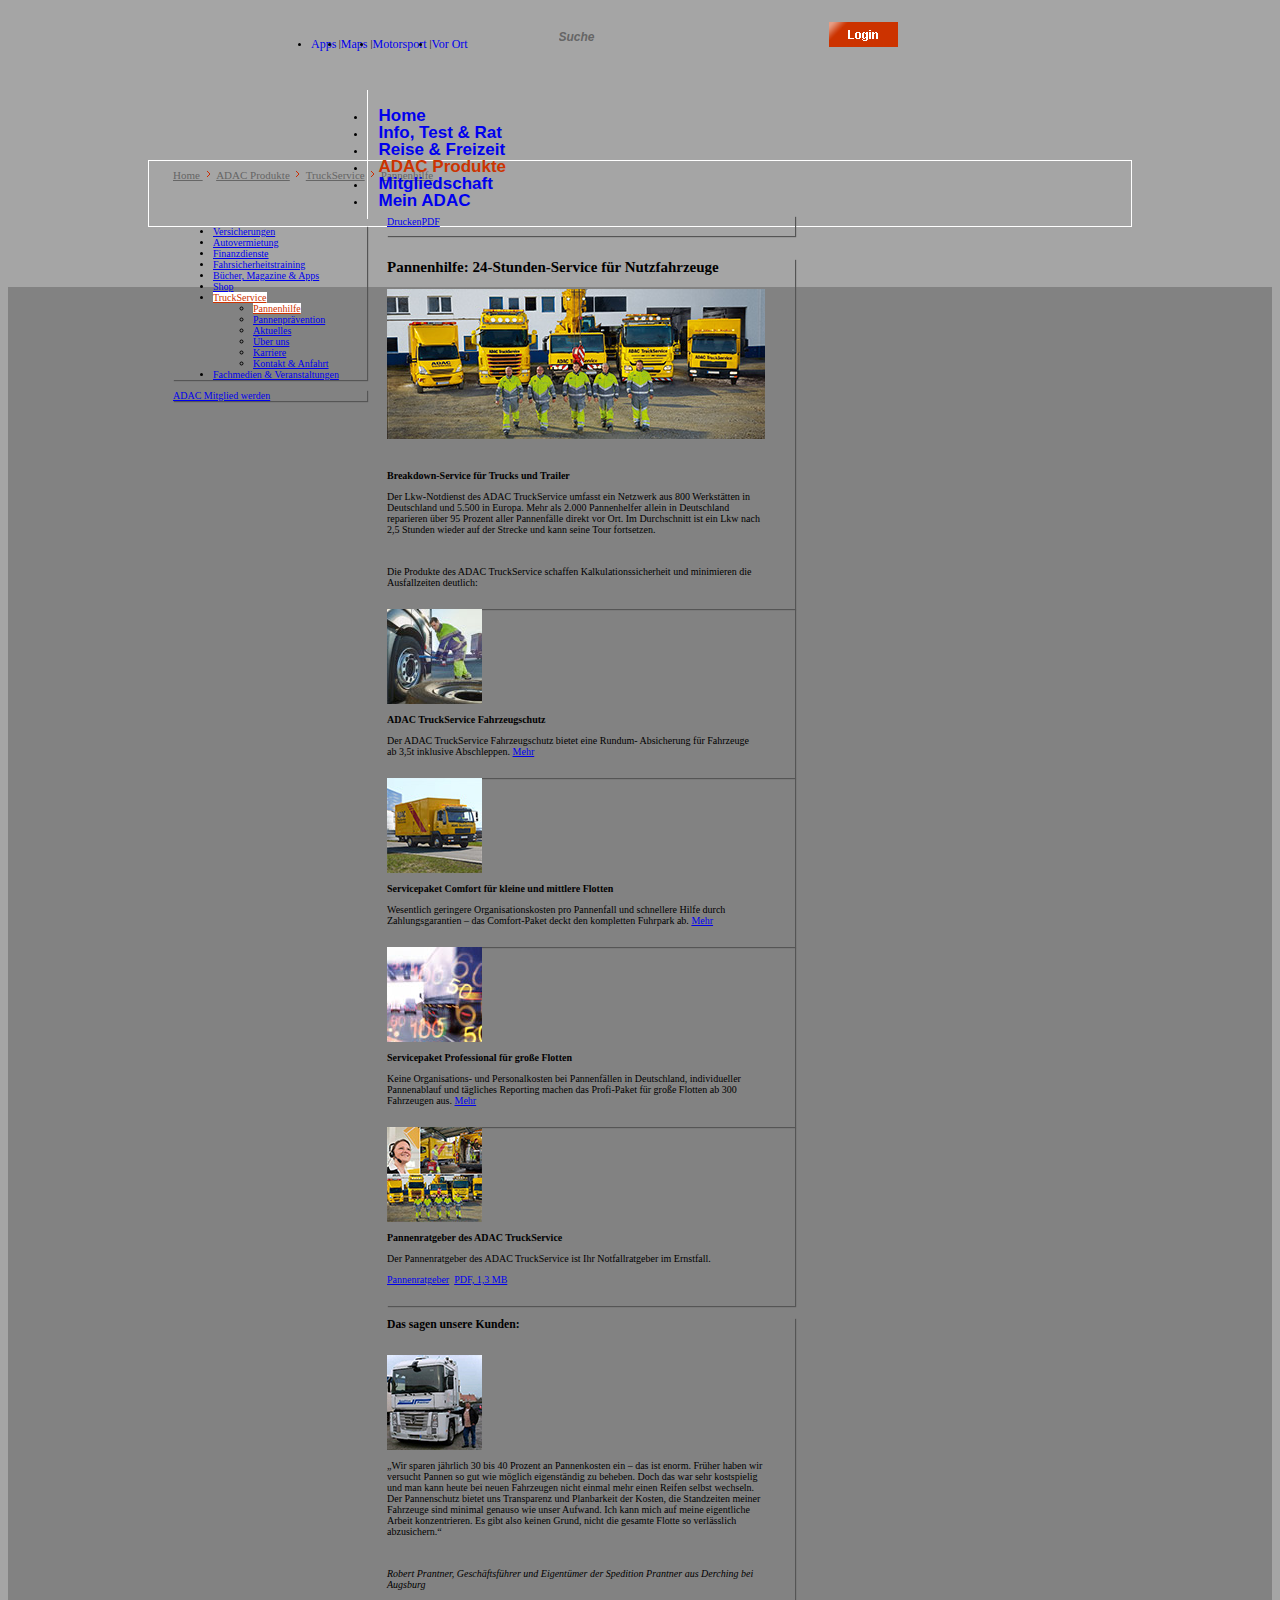
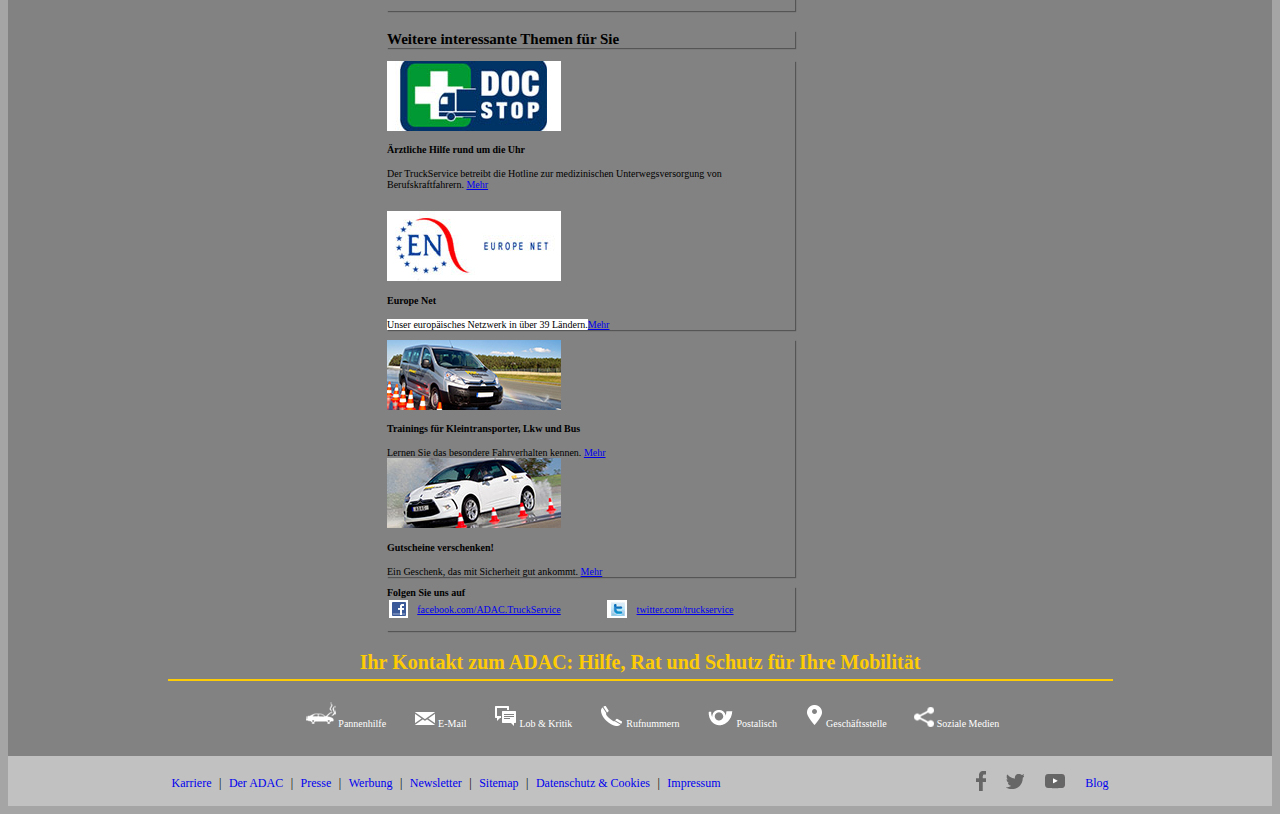
==== public/motolite/index.html @ d301973b "Feat/Prod: Added motolite demo" ====
<!DOCTYPE html PUBLIC "-//W3C//DTD XHTML 1.0 Transitional//EN" "http://www.w3.org/TR/xhtml1/DTD/xhtml1-transitional.dtd">
<!-- ========================================================= -->
<!-- ========================================================= -->
<!-- ===BEGIN-FILE=== header-meta -->
<html xmlns="http://www.w3.org/1999/xhtml"><head id="ctl00_ctl00_Head1"><meta http-equiv="Content-Type" content="text/html; charset=UTF-8"><link rel="shortcut icon" type="image/ico" href="assets/favicon.ico"><title>
	
Pannenhilfe für Nutzfahrzeugflotte und Berufskraftfahrer


</title>
    <!-- meta: copyright,keywords, description, author, robots, Keywords, Description -->
    <meta name="copyright" content="© 2015 ADAC e.V."><meta http-equiv="language" content="DE"><meta name="author" content="ADAC"><meta http-equiv="Content-Style-Type" content="text/css"><meta http-equiv="Content-Script-Type" content="text/javascript">
     
<meta name="publication-date" content="2017-05-24 12:20:02Z">
<meta name="Description" content="Termine einhalten und dem Kostendruck davonfahren – dabei helfen die Gelben Engel für Brummies Transportunternehmern in ganz Europa.">
<meta name="Keywords" content="TruckService; Pannenhilfe; Lkw; Lastwagen; Bus; Brummies; gelbe Engel; Busfahrer; Service; Nutzfahrzeuge; Schutzbrief; Pannenfall; Notdienst; Pannenhelfer; Truck; Assistance;">


<meta id="ctl00_ctl00_viewport" content="width=device-width, maximum-scale=1" name="viewport"><script async="" type="text/javascript" src="assets/312287255193038.asc"></script><script type="text/javascript" src="assets/jquery-1.js"></script>
	<script type="text/javascript"><!-- // <![CDATA[
        var $j = jQuery.noConflict();
		if (window!=top && !window.location.host.match(/(sadac356|stzent1940|szentt4\d\d)/i)) {
			top.location=window.location; 
	}
	//]]> --></script>

    <script type="text/javascript" src="assets/common.js"></script>
    <script type="text/javascript" src="assets/protoaculous.js"></script>
    <script type="text/javascript" src="assets/adac.js"></script>
    <script type="text/javascript" src="assets/pageoverlay.js"></script>
    <script type="text/javascript" src="assets/adac_006.js"></script>
    <script type="text/javascript" src="assets/adac_002.js"></script>
    <script type="text/javascript" src="assets/tariffinder.js"></script>
    <script type="text/javascript" src="assets/swfobject.js"></script>
    <script type="text/javascript" src="assets/gallery.js"></script>
    <script type="text/javascript" src="assets/adac_007.js"></script>
    <script type="text/javascript" src="assets/adac_008.js"></script>
    <script type="text/javascript" src="assets/adac_004.js"></script>
    <script type="text/javascript" src="assets/adac_005.js"></script>
    <script type="text/javascript" src="assets/jquery.js"></script>

    <!-- TODO: notwendigkeit von pathToRoot ermitteln, dann parametrisieren -->

    <script type="text/javascript"><!-- // <![CDATA[
	ADAC.pathToRoot = ""; //ORG: ADAC.pathToRoot = "../../..";
	//]]> --></script>

    <script type="text/javascript" src="assets/scrollPane.js"></script>
    <!-- Maxymiser script start -->
    <script type="text/javascript" src="assets/disable_maxymiser_cookies.js"></script>
    <!-- Maxymiser script end -->

    
  
  <link href="assets/import_produkte.css" rel="stylesheet" type="text/css">


  
   <link rel="stylesheet" type="text/css" href="assets/adac-calendar.css">
   
	

<link rel="stylesheet" type="text/css" href="assets/print.css" media="print">
    <link rel="stylesheet" type="text/css" href="assets/toolbox.css"><link rel="stylesheet" type="text/css" href="assets/adac_banner.css"><link rel="stylesheet" type="text/css" href="assets/common.css"><link rel="stylesheet" type="text/css" href="assets/kontaktleiste.css"><link rel="stylesheet" type="text/css" href="assets/neu.css" media="screen"><link rel="stylesheet" type="text/css" href="assets/responsive.css" media="screen"><link rel="stylesheet" type="text/css" href="assets/responsive_header_footer.css" media="screen">
    <!-- ===endof-file=== header-meta.html -->
    <!-- ========================================================= -->
    <!-- ========================================================= -->
    <!-- ===BEGIN-FILE=== header-html.html -->
    

<script src="assets/PageFunctions.js" type="text/javascript"></script>
<script src="assets/popcalendar.js" type="text/javascript"></script></head><body id="adacbody" class="page-desktop"><div onclick="popCalendar.bShow=true" class="sh-pc-box-outer" id="pcIDcalendar" style="display: none; visibility: hidden;">    <div class="sh-pc-box">        <div class="sh-pc-box-header pb3">            <a class="icon-calendar left"></a>            <div class="right"><a class="icon-close" title="Popup-Kalender schließen" href="javascript:popCalendar.hide();"></a></div><br class="v-clear">        </div>        <div id="pcIDcaption" unselectable="on"><div id="pcIDleft"><a href="javascript:void(0)" onclick="popCalendar.decMonth()" title="Zum vorigen Monat zu gelangen." onmouseover="window.status='Zum vorigen Monat zu gelangen.'" onmouseout="clearInterval(popCalendar.intervalID1);window.status=''" onmousedown="clearTimeout(popCalendar.timeoutID1);popCalendar.timeoutID1=setTimeout('popCalendar.StartDecMonth()',500)" onmouseup="clearTimeout(popCalendar.timeoutID1);clearInterval(popCalendar.intervalID1)">&nbsp;&nbsp;&nbsp;</a></div><div id="pcIDMonthYear"></div><div id="pcIDright"><a href="javascript:void(0)" onclick="popCalendar.incMonth()" title="Zum nächsten Monat zu gelangen." onmouseover="window.status='Zum nächsten Monat zu gelangen.'" onmouseout="clearInterval(popCalendar.intervalID1);window.status=''" onmousedown="clearTimeout(popCalendar.timeoutID1);popCalendar.timeoutID1=setTimeout('popCalendar.StartIncMonth()',500)" onmouseup="clearTimeout(popCalendar.timeoutID1);clearInterval(popCalendar.intervalID1)">&nbsp;&nbsp;&nbsp;</a></div><div class="v-clear"></div></div><div class="v-clear"></div>        <div id="pcIDcontent">.</div>        </div></div><div id="pcIDselectMonth"></div><div id="pcIDselectYear"></div><link rel="stylesheet" href="assets/style.css" type="text/css" media="screen">






    <script type="text/javascript" src="assets/respond.js"></script>
<link rel="canonical" href="#">

	<!--googleon: all-->
	<!--googleoff: all-->
	
	<div id="AdacPageFunctions"></div>
    <form name="aspnetForm" method="post" action="./default.aspx" id="aspnetForm">
<div>
<input name="__EVENTTARGET" id="__EVENTTARGET" value="" type="hidden">
<input name="__EVENTARGUMENT" id="__EVENTARGUMENT" value="" type="hidden">
<input name="__VIEWSTATE" id="__VIEWSTATE" value="/[base64]" type="hidden">
</div>

<script type="text/javascript">
//<![CDATA[
var theForm = document.forms['aspnetForm'];
if (!theForm) {
    theForm = document.aspnetForm;
}
function __doPostBack(eventTarget, eventArgument) {
    if (!theForm.onsubmit || (theForm.onsubmit() != false)) {
        theForm.__EVENTTARGET.value = eventTarget;
        theForm.__EVENTARGUMENT.value = eventArgument;
        theForm.submit();
    }
}
//]]>
</script>


<script src="assets/WebResource.axd" type="text/javascript"></script>


<script type="text/javascript">
//<![CDATA[
function SetDivVisible() {
$j('#header-loginbox').toggle();
};//]]>
</script>

<script src="assets/RuFPois.js" type="text/javascript"></script>
<script src="assets/ruf.js" type="text/javascript"></script>
<script src="assets/ScriptResource_002.axd" type="text/javascript"></script>
<script src="assets/ScriptResource.axd" type="text/javascript"></script>
<script src="assets/AjaxMap_Services_RUF.js" type="text/javascript"></script>
<div>

	<input name="__VIEWSTATEGENERATOR" id="__VIEWSTATEGENERATOR" value="E9B6FD7A" type="hidden">
</div>
    <div id="adac">
        


        <div class="div-wt-refpoint"><span id="wt_refpoint"></span></div>

        <a name="top"></a>
        <!-- ===BEGIN-FILE=== page-header.html -->
        <!-- start Header //-->
        <div id="header">
          <div class="box1">
            <a class="module-portale-button" href="javascript:void(0);" onclick="$j('#module_portale').toggle(); return false;">
              <img src="assets/portale.gif" width="119" height="25">
            </a>
            <a class="module-search-button" href="javascript:void(0);" onclick="$j('#module_search').toggle(); return false;">
              <img src="assets/search.gif" width="89" height="25">
            </a>
          </div>
          <div class="box2">
            <div id="module_portale" class="header-navigation">
              <ul>
                  
    
    <li>      
      <a href="#" title="ADAC-Angebote für mobile Endgeräte" target="_self" class="">Apps</a>      <span>|</span>
    </li>
    
  
    
    <li>      
      <a href="#" title="Weltweite Reise- und Routenplanung des ADAC" target="_blank" class="">
        Maps
        
      </a>
      <span>|</span>
    </li>
    
  
    
    <li>      
      <a href="#" title="ADAC Motorsport" target="_blank" class="">
        Motorsport
        
      </a>
      <span>|</span>
    </li>
    
  
    
    <li>      
      <a href="#" title="ADAC-Angebote in Ihrer Nähe" target="_self" class="">Vor Ort</a>      
    </li>
    
  
              </ul>
              <br class="v-clear">
            </div>
            <nav class="adac-de-reiternavi">
              <div class="module-logo"><a href="#" id="logo" title="Zur Startseite von ADAC"></a></div>
              <div id="module_search" class="module-search">
                <!-- START uiSearchBox -->
                <div id="ctl00_ctl00_SearchBox1" urlimagebutton="assets/arrow-right.gif">
	
                       <div id="ctl00_ctl00_ctl17_SearchPanel" onkeypress="javascript:return WebForm_FireDefaultButton(event, 'ctl00_ctl00_ctl17_searchbutton')">
		
                        <div class="box-wrap clearfix">
                          <a class="box-close" href="javascript:void(0);" onclick="$j('#module_search').hide(); return false;"></a>
                          <div class="box-left keywordsearchbox">
                            <input name="ctl00$ctl00$ctl17$keywordsearch" id="ctl00_ctl00_ctl17_keywordsearch" class="text keywordsearchinput" autocomplete="off" style="font-style: italic;" value="Suche" type="text">
                            <div id="keywordsearchAutocomplete" class="field-autocomplete" style="display:none;"></div>
                            <input name="ctl00$ctl00$ctl17$searchbutton" id="ctl00_ctl00_ctl17_searchbutton" title="Suche ausführen" class="arrow-right mb5 keywordsearchbutton" src="assets/trans_gif.gif" alt="Suche ausführen" style="border-width:0px;display:none;" type="image">
                          </div>
                          <div class="box-right"></div>
                        </div>
                       
	</div>
                      
</div>

                <script type="text/javascript">
                   <!-- // <![CDATA[
                      document.observe("dom:loaded", function(){
                   new ADAC.Autocompleter('ctl00_ctl00_ctl17_keywordsearch', 'keywordsearchAutocomplete', '/search/GSAAutocompleteHandler.ashx?collections=adacweb', {minChars:2, frequency:0.2, select:'suggest'});
                         new ADAC.FormElement.DefaultValueHandler("ctl00_ctl00_ctl17_keywordsearch", "Suche");
                      });
                   //]]> --> 
                </script>
                <!-- END uiSearchBox -->
              </div>
              <div class="module-logedin">
	        <div class="box-inner">
		  <!-- START uiLoginBox2 -->
            


    <div>
        <a id="ctl00_ctl00_LoginOAuthId_LoginButtonOAuth" href="javascript:__doPostBack('ctl00$ctl00$LoginOAuthId$LoginButtonOAuth','')"><img src="assets/login.gif" alt="" width="69" height="25"></a>
    </div>





		  <!-- END uiLoginBox2 -->
		</div>
	      </div>
              <div class="module-social clearfix"></div>
              <div class="tab-adac-de">
                    <ul class="produkte" id="tab_adac_de">
                    <li class="nav1">
  <a href="#" title="Home">Home</a>
</li>
<li class="nav2 nav">
  <a href="#" title="Info, Test &amp; Rat">Info, Test<br> &amp; Rat</a>
  <div id="subnav1" class="subnav" style="display:none">
    <ul id="subnavul1">
      <li>
        <a class="overview" href="#" title="Übersicht">
						Übersicht
					</a>
      </li>
      <li>
        <a href="#">Tests</a>
        <div id="subsubnav10" class="subsubnav" style="display:none">
          <ul id="subnavul10">
            <li>
              <a class="overview" href="#" title="Übersicht">
							Übersicht
						</a>
            </li>
            <li>
              <a href="#">Autotest</a>
            </li>
            <li>
              <a href="#">Crashtest</a>
            </li>
            <li>
              <a href="#">EcoTest</a>
            </li>
            <li>
              <a href="#">Reifentest</a>
            </li>
            <li>
              <a href="#">Motorrad &amp; Roller</a>
            </li>
            <li>
              <a href="#">Camping</a>
            </li>
            <li>
              <a href="#">Urlaub &amp; Reise</a>
            </li>
            <li>
              <a href="#">Verkehrsmittel</a>
            </li>
            <li>
              <a href="#">Straßen</a>
            </li>
            <li>
              <a href="#">Autohaus &amp; Werkstatt</a>
            </li>
            <li>
              <a href="#">Autozubehör &amp; Technik</a>
            </li>
            <li>
              <a href="#">Kindersicherung</a>
            </li>
            <li>
              <a href="#">Fahrrad, E-Bike &amp; Zubehör</a>
            </li>
            <li>
              <a href="#">Assistenzsysteme</a>
            </li>
          </ul>
        </div>
      </li>
      <li>
        <a href="#">Ratgeber Verkehr</a>
        <div id="subsubnav11" class="subsubnav" style="display:none">
          <ul id="subnavul11">
            <li>
              <a class="overview" href="#" title="Übersicht">
							Übersicht
						</a>
            </li>
            <li>
              <a href="#">Recht &amp; Verkehr</a>
            </li>
            <li>
              <a href="#">Verkehrszeichen</a>
            </li>
            <li>
              <a href="#">Führerschein</a>
            </li>
            <li>
              <a href="#">Bußgeld &amp; Punkte</a>
            </li>
            <li>
              <a href="#">Verkehrserziehung</a>
            </li>
            <li>
              <a href="#">Sicher unterwegs</a>
            </li>
            <li>
              <a href="#">Kindersicherheit</a>
            </li>
            <li>
              <a href="#">Verkehrsmedizin</a>
            </li>
            <li>
              <a href="#">Statistiken</a>
            </li>
            <li>
              <a href="#">Richtiges Verhalten</a>
            </li>
            <li>
              <a href="#">Fachinformationen</a>
            </li>
            <li>
              <a href="#">Broschüren &amp; Studien</a>
            </li>
          </ul>
        </div>
      </li>
      <li>
        <a href="#">Autodaten &amp; Autokosten</a>
      </li>
      <li>
        <a href="#">Fahrzeugkauf &amp; Verkauf</a>
        <div id="subsubnav13" class="subsubnav" style="display:none">
          <ul id="subnavul13">
            <li>
              <a class="overview" href="#" title="Übersicht">
							Übersicht
						</a>
            </li>
            <li>
              <a href="#">Neuwagen</a>
            </li>
            <li>
              <a href="#">Gebrauchtwagen</a>
            </li>
            <li>
              <a href="#">Kfz-Steuer</a>
            </li>
            <li>
              <a href="#">Import &amp; Export</a>
            </li>
            <li>
              <a href="#">Finanzierung &amp; Leasing</a>
            </li>
            <li>
              <a href="#">Motorrad &amp; Roller</a>
            </li>
            <li>
              <a href="#">Versicherungsrecht</a>
            </li>
          </ul>
        </div>
      </li>
      <li>
        <a href="#">Reparatur, Pflege &amp; Wartung</a>
        <div id="subsubnav14" class="subsubnav" style="display:none">
          <ul id="subnavul14">
            <li>
              <a class="overview" href="#" title="Übersicht">
							Übersicht
						</a>
            </li>
            <li>
              <a href="#">Werkstatt</a>
            </li>
            <li>
              <a href="#">Motor &amp; Öl</a>
            </li>
            <li>
              <a href="#">Pflege</a>
            </li>
            <li>
              <a href="#">Batterie</a>
            </li>
            <li>
              <a href="#">Lampen</a>
            </li>
            <li>
              <a href="#">Lack</a>
            </li>
            <li>
              <a href="#">HU und AU</a>
            </li>
            <li>
              <a href="#">Rückrufe</a>
            </li>
            <li>
              <a href="#">Mängelforum</a>
            </li>
            <li>
              <a href="#">ADAC Prüfdienste</a>
            </li>
          </ul>
        </div>
      </li>
      <li>
        <a href="#">Unfall, Schäden &amp; Panne</a>
        <div id="subsubnav15" class="subsubnav" style="display:none">
          <ul id="subnavul15">
            <li>
              <a class="overview" href="#" title="Übersicht">
							Übersicht
						</a>
            </li>
            <li>
              <a href="#">Pannenstatistik</a>
            </li>
            <li>
              <a href="#">Reifenpanne</a>
            </li>
            <li>
              <a href="#">Starthilfe</a>
            </li>
            <li>
              <a href="#">Unfallabwicklung</a>
            </li>
            <li>
              <a href="#">eCall - GPS Notruf</a>
            </li>
            <li>
              <a href="#">Schäden durch Tiere</a>
            </li>
            <li>
              <a href="#">Unfallforschung</a>
            </li>
          </ul>
        </div>
      </li>
      <li>
        <a href="#">Rechtsberatung</a>
        <div id="subsubnav16" class="subsubnav" style="display:none">
          <ul id="subnavul16">
            <li>
              <a class="overview" href="#" title="Übersicht">
							Übersicht
						</a>
            </li>
            <li>
              <a href="#">Interessante Urteile</a>
            </li>
            <li>
              <a href="#">Aktuelles</a>
            </li>
          </ul>
        </div>
      </li>
      <li>
        <a href="#">Tanken, Kraftstoffe &amp; Antrieb</a>
        <div id="subsubnav17" class="subsubnav" style="display:none">
          <ul id="subnavul17">
            <li>
              <a class="overview" href="#" title="Übersicht">
							Übersicht
						</a>
            </li>
            <li>
              <a href="#">Kraftstoffpreise</a>
            </li>
            <li>
              <a href="#">Spritsparen</a>
            </li>
            <li>
              <a href="#">Benzin &amp; Diesel</a>
            </li>
            <li>
              <a href="#">Alternative Kraftstoffe</a>
            </li>
            <li>
              <a href="#">An der Tankstelle</a>
            </li>
          </ul>
        </div>
      </li>
      <li>
        <a href="#">Umwelt &amp; Innovation</a>
        <div id="subsubnav18" class="subsubnav" style="display:none">
          <ul id="subnavul18">
            <li>
              <a class="overview" href="#" title="Übersicht">
							Übersicht
						</a>
            </li>
            <li>
              <a href="#">Umweltzonen</a>
            </li>
            <li>
              <a href="#">Elektromobilität</a>
            </li>
            <li>
              <a href="#">Zukunftstechnologien</a>
            </li>
            <li>
              <a href="#">Abgas</a>
            </li>
            <li>
              <a href="#">Verkehrslärm</a>
            </li>
            <li>
              <a href="#">Eco-Taxi</a>
            </li>
          </ul>
        </div>
      </li>
      <li>
        <a href="#">Reifen</a>
        <div id="subsubnav19" class="subsubnav" style="display:none">
          <ul id="subnavul19">
            <li>
              <a class="overview" href="#" title="Übersicht">
							Übersicht
						</a>
            </li>
            <li>
              <a href="#">Luftdruck</a>
            </li>
            <li>
              <a href="#">Winterreifen</a>
            </li>
            <li>
              <a href="#">Pflege &amp; Lagerung</a>
            </li>
            <li>
              <a href="#">Profil, Kauf &amp; Montage</a>
            </li>
          </ul>
        </div>
      </li>
      <li>
        <a href="#">Technik &amp; Zubehör</a>
        <div id="subsubnav20" class="subsubnav" style="display:none">
          <ul id="subnavul20">
            <li>
              <a class="overview" href="#" title="Übersicht">
							Übersicht
						</a>
            </li>
            <li>
              <a href="#">Navigationsgeräte</a>
            </li>
            <li>
              <a href="#">Assistenzsysteme &amp; Daten</a>
            </li>
            <li>
              <a href="#">Autoradio</a>
            </li>
            <li>
              <a href="#">Verbandkasten</a>
            </li>
            <li>
              <a href="#">Licht</a>
            </li>
            <li>
              <a href="#">Anhänger</a>
            </li>
            <li>
              <a href="#">Rollstuhlsicherung &amp; Umrüstung</a>
            </li>
            <li>
              <a href="#">Tuning</a>
            </li>
            <li>
              <a href="#">Heizung &amp; Klima</a>
            </li>
            <li>
              <a href="#">Getriebe</a>
            </li>
            <li>
              <a href="#">Techniklexikon</a>
            </li>
          </ul>
        </div>
      </li>
      <li>
        <a href="#">Mobil mit Behinderung</a>
        <div id="subsubnav21" class="subsubnav" style="display:none">
          <ul id="subnavul21">
            <li>
              <a class="overview" href="#" title="Übersicht">
							Übersicht
						</a>
            </li>
            <li>
              <a href="#">Rollstuhlsicherung</a>
            </li>
            <li>
              <a href="#">Fahrzeugumrüstungen</a>
            </li>
          </ul>
        </div>
      </li>
      <li>
        <a href="#">Motorrad &amp; Roller</a>
        <div id="subsubnav22" class="subsubnav" style="display:none">
          <ul id="subnavul22">
            <li>
              <a class="overview" href="#" title="Übersicht">
							Übersicht
						</a>
            </li>
            <li>
              <a href="#">Aktuelles &amp; Veranstaltungen</a>
            </li>
            <li>
              <a href="#">Fahrberichte</a>
            </li>
            <li>
              <a href="#">Recht &amp; Motorrad</a>
            </li>
            <li>
              <a href="#">Helm &amp; Bekleidung</a>
            </li>
            <li>
              <a href="#">Technik &amp; Zubehör und Rückrufe</a>
            </li>
            <li>
              <a href="#">Reifen</a>
            </li>
            <li>
              <a href="#">Kauf &amp; Verkauf</a>
            </li>
            <li>
              <a href="#">Sicherheit &amp; Praxistipps</a>
            </li>
            <li>
              <a href="#">Motorradkatalog</a>
            </li>
            <li>
              <a href="#">Motorradclubs im ADAC</a>
            </li>
          </ul>
        </div>
      </li>
      <li>
        <a href="#">ADAC im Einsatz</a>
        <div id="subsubnav23" class="subsubnav" style="display:none">
          <ul id="subnavul23">
            <li>
              <a class="overview" href="#" title="Übersicht">
							Übersicht
						</a>
            </li>
            <li>
              <a href="#">Pannenhilfe &amp; Notruf</a>
            </li>
            <li>
              <a href="#">Ambulance Service</a>
            </li>
            <li>
              <a href="#">ADAC Anwälte</a>
            </li>
          </ul>
        </div>
      </li>
      <li>
        <a href="#">Oldtimer &amp; Youngtimer</a>
        <div id="subsubnav24" class="subsubnav" style="display:none">
          <ul id="subnavul24">
            <li>
              <a class="overview" href="#" title="Übersicht">
							Übersicht
						</a>
            </li>
            <li>
              <a href="#">Oldtimer-Ratgeber</a>
            </li>
            <li>
              <a href="#">Veranstaltungen</a>
            </li>
            <li>
              <a href="#">Interessenvertretung</a>
            </li>
            <li>
              <a href="#">FIVA - Oldtimer Weltverband</a>
            </li>
            <li>
              <a href="#">Oldtimerclubs im ADAC</a>
            </li>
            <li>
              <a href="#">Pflege, Wartung, Technik &amp; Zubehör</a>
            </li>
            <li>
              <a href="#">Geschichte und Geschichten</a>
            </li>
          </ul>
        </div>
      </li>
      <li>
        <a href="#">Mobilität 2040</a>
      </li>
      <li>
        <a href="#">Motorsport</a>
      </li>
    </ul>
  </div>
</li>
<li class="nav3 nav">
  <a href="#" title="Reise &amp; Freizeit">Reise<br> &amp; Freizeit</a>
  <div id="subnav1" class="subnav" style="display:none">
    <ul id="subnavul1">
      <li>
        <a class="overview" href="#" title="Übersicht">
						Übersicht
					</a>
      </li>
      <li>
        <a href="#">Reiseangebote</a>
      </li>
      <li>
        <a href="#">Routenplanung</a>
      </li>
      <li>
        <a href="#">Verkehr</a>
        <div id="subsubnav9" class="subsubnav" style="display:none">
          <ul id="subnavul9">
            <li>
              <a class="overview" href="#" title="Übersicht">
							Übersicht
						</a>
            </li>
            <li>
              <a href="#">Aktuelle Verkehrslage</a>
            </li>
            <li>
              <a href="#">Wochenendprognose</a>
            </li>
            <li>
              <a href="#">Baustellen</a>
            </li>
            <li>
              <a href="#">Servicenummern</a>
            </li>
            <li>
              <a href="#">StauScanner</a>
            </li>
            <li>
              <a href="#">Staumelder</a>
            </li>
            <li>
              <a href="#">Alpenstraßen</a>
            </li>
            <li>
              <a href="#">Parken</a>
            </li>
            <li>
              <a href="#">Autobahneröffnungen</a>
            </li>
          </ul>
        </div>
      </li>
      <li>
        <a href="#">Maut</a>
      </li>
      <li>
        <a href="#">TourSet®, Karten &amp; Reiseführer</a>
        <div id="subsubnav11" class="subsubnav" style="display:none">
          <ul id="subnavul11">
            <li>
              <a class="overview" href="#" title="Übersicht">
							Übersicht
						</a>
            </li>
            <li>
              <a href="#">Zum Bestellen: TourSet®</a>
            </li>
            <li>
              <a href="#">Zum Bestellen: TourSet® family</a>
            </li>
            <li>
              <a href="#">Mobil in ...</a>
            </li>
            <li>
              <a href="#">Zum Download: TourSet® audio</a>
            </li>
            <li>
              <a href="#">Aktuell zur Abreise: TourMail</a>
            </li>
          </ul>
        </div>
      </li>
      <li>
        <a href="#">Stadt, Region, Land</a>
      </li>
      <li>
        <a href="#">Attraktionen</a>
        <div id="subsubnav13" class="subsubnav" style="display:none">
          <ul id="subnavul13">
            <li>
              <a class="overview" href="#" title="Übersicht">
							Übersicht
						</a>
            </li>
            <li>
              <a href="#">Sehenswertes</a>
            </li>
            <li>
              <a href="#">Restaurants</a>
            </li>
            <li>
              <a href="#">Touren &amp; Traumstraßen</a>
            </li>
            <li>
              <a href="#">Tourensportkalender</a>
            </li>
          </ul>
        </div>
      </li>
      <li>
        <a href="#">Ratgeber Reisen</a>
        <div id="subsubnav14" class="subsubnav" style="display:none">
          <ul id="subnavul14">
            <li>
              <a class="overview" href="#" title="Übersicht">
							Übersicht
						</a>
            </li>
            <li>
              <a href="#">Reise-Checkliste</a>
            </li>
            <li>
              <a href="#">Reisemedizin</a>
            </li>
            <li>
              <a href="#">Sicherheit und Notfälle auf Reisen</a>
            </li>
            <li>
              <a href="#">Reiserecht</a>
            </li>
            <li>
              <a href="#">Tipps für Badeurlauber</a>
            </li>
            <li>
              <a href="#">Mit dem Fahrzeug auf Reisen</a>
            </li>
          </ul>
        </div>
      </li>
      <li>
        <a href="#">Aktuelle Reise- und Sicherheitshinweise</a>
      </li>
      <li>
        <a href="#">Wetter &amp; Klima</a>
      </li>
      <li>
        <a href="#">Camping</a>
      </li>
      <li>
        <a href="#">Motorrad</a>
      </li>
      <li>
        <a href="#">Wassersport</a>
        <div id="subsubnav19" class="subsubnav" style="display:none">
          <ul id="subnavul19">
            <li>
              <a class="overview" href="#" title="Übersicht">
							Übersicht
						</a>
            </li>
            <li>
              <a href="#">Bootskauf</a>
            </li>
            <li>
              <a href="#">Marinaführer</a>
            </li>
            <li>
              <a href="#">Nachrichten &amp; Events</a>
            </li>
            <li>
              <a href="#">Bootsregistrierung</a>
            </li>
            <li>
              <a href="#">Ratgeber Wassersport</a>
            </li>
            <li>
              <a href="#">Yachtcharter-Suche</a>
            </li>
            <li>
              <a href="#">Hausboot-Urlaub</a>
            </li>
            <li>
              <a href="#">Vorteile &amp; Rabatte</a>
            </li>
            <li>
              <a href="#">Revierführer</a>
            </li>
          </ul>
        </div>
      </li>
      <li>
        <a href="#">Wintersport</a>
      </li>
      <li>
        <a href="#">Mitfahrclub</a>
      </li>
    </ul>
  </div>
</li>
<li class="nav4 nav">
  <a href="#" title="ADAC Produkte">ADAC<br> Produkte</a>
  <div id="subnav1" class="subnav" style="display:none">
    <ul id="subnavul1">
      <li>
        <a class="overview" href="#" title="Übersicht">
						Übersicht
					</a>
      </li>
      <li>
        <a href="#">Versicherungen</a>
        <div id="subsubnav15" class="subsubnav" style="display:none">
          <ul id="subnavul15">
            <li>
              <a class="overview" href="#" title="Übersicht">
							Übersicht
						</a>
            </li>
            <li>
              <a href="#">Autoversicherung</a>
            </li>
            <li>
              <a href="#">Auslandskranken-versicherung</a>
            </li>
            <li>
              <a href="#">Reiserücktrittsversicherung</a>
            </li>
            <li>
              <a href="#">Rechtsschutzversicherung</a>
            </li>
            <li>
              <a href="#">Privathaftpflichtversicherung</a>
            </li>
            <li>
              <a href="#">Unfallversicherung</a>
            </li>
            <li>
              <a href="#">Kranken- &amp; Pflegeversicherung</a>
            </li>
            <li>
              <a href="#">Incoming-Versicherung</a>
            </li>
            <li>
              <a href="#">Mopedversicherung</a>
            </li>
            <li>
              <a href="#">Oldtimerversicherung</a>
            </li>
            <li>
              <a href="#">Campingversicherung</a>
            </li>
            <li>
              <a href="#">Wassersportversicherung</a>
            </li>
            <li>
              <a href="#">Schadenservice</a>
            </li>
            <li>
              <a href="#">Lexikon</a>
            </li>
            <li>
              <a href="#">Auszeichnungen</a>
            </li>
            <li>
              <a href="#">Ratgeber &amp; Service</a>
            </li>
          </ul>
        </div>
      </li>
      <li>
        <a href="#">Autovermietung</a>
        <div id="subsubnav16" class="subsubnav" style="display:none">
          <ul id="subnavul16">
            <li>
              <a class="overview" href="#" title="Übersicht">
							Übersicht
						</a>
            </li>
            <li>
              <a href="#">Mietwagen</a>
            </li>
            <li>
              <a href="#">Lkw Deutschland</a>
            </li>
            <li>
              <a href="#">Wohnmobile</a>
            </li>
            <li>
              <a href="#">Motorräder</a>
            </li>
            <li>
              <a href="#">ADAC ClubMobil</a>
            </li>
          </ul>
        </div>
      </li>
      <li>
        <a href="#">Finanzdienste</a>
        <div id="subsubnav17" class="subsubnav" style="display:none">
          <ul id="subnavul17">
            <li>
              <a class="overview" href="#" title="Übersicht">
							Übersicht
						</a>
            </li>
            <li>
              <a href="#">Kreditkarten</a>
            </li>
            <li>
              <a href="#">AutoKredit</a>
            </li>
            <li>
              <a href="#">KaufpreisVersicherung</a>
            </li>
            <li>
              <a href="#">Finanzdienste Lexikon</a>
            </li>
          </ul>
        </div>
      </li>
      <li>
        <a href="#">Fahrsicherheitstraining</a>
        <div id="subsubnav18" class="subsubnav" style="display:none">
          <ul id="subnavul18">
            <li>
              <a class="overview" href="#" title="Übersicht">
							Übersicht
						</a>
            </li>
            <li>
              <a href="#">Pkw</a>
            </li>
            <li>
              <a href="#">Motorrad</a>
            </li>
            <li>
              <a href="#">Nutzfahrzeuge</a>
            </li>
            <li>
              <a href="#">Trainingsort suchen &amp; buchen</a>
            </li>
            <li>
              <a href="#">Firmenkunden &amp; Events</a>
            </li>
            <li>
              <a href="#">Berufskraftfahrer</a>
            </li>
            <li>
              <a href="#">Bilder &amp; Videos</a>
            </li>
            <li>
              <a href="#">FAQ &amp; Kontakt </a>
            </li>
            <li>
              <a href="#">Gutscheine</a>
            </li>
            <li>
              <a href="#">Aktuelles &amp; Wissenwertes</a>
            </li>
          </ul>
        </div>
      </li>
      <li>
        <a href="#">Bücher, Magazine &amp; Apps</a>
        <div id="subsubnav19" class="subsubnav" style="display:none">
          <ul id="subnavul19">
            <li>
              <a class="overview" href="#" title="Übersicht">
							Übersicht
						</a>
            </li>
            <li>
              <a href="#">Reisemagazin</a>
            </li>
            <li>
              <a href="#">Reiseführer</a>
            </li>
            <li>
              <a href="#">Camping &amp; Caravaning</a>
            </li>
            <li>
              <a href="#">Camping &amp; Stellplatz App</a>
            </li>
            <li>
              <a href="#">Ski &amp; Wintersport</a>
            </li>
            <li>
              <a href="#">Wanderführer</a>
            </li>
            <li>
              <a href="#">Wanderführer App</a>
            </li>
            <li>
              <a href="#">Fahrradtouren App</a>
            </li>
            <li>
              <a href="#">Fahrrad Reparatur App</a>
            </li>
            <li>
              <a href="#">Motorradführer</a>
            </li>
            <li>
              <a href="#">Ratgeber &amp; Nachschlagewerke</a>
            </li>
            <li>
              <a href="#">Der ADAC Verlag</a>
            </li>
            <li>
              <a href="#">Verlosung ADAC Verlag</a>
            </li>
          </ul>
        </div>
      </li>
      <li>
        <a href="#">Shop</a>
      </li>
      <li>
        <a href="#">TruckService</a>
        <div id="subsubnav22" class="subsubnav" style="display:none">
          <ul id="subnavul22">
            <li>
              <a class="overview" href="#" title="Übersicht">
							Übersicht
						</a>
            </li>
            <li>
              <a href="#">Pannenhilfe</a>
            </li>
            <li>
              <a href="#">Pannenprävention</a>
            </li>
            <li>
              <a href="#">Aktuelles</a>
            </li>
            <li>
              <a href="#">Über uns</a>
            </li>
            <li>
              <a href="#">Karriere</a>
            </li>
            <li>
              <a href="#">Kontakt &amp; Anfahrt</a>
            </li>
          </ul>
        </div>
      </li>
      <li>
        <a href="#">Fachmedien &amp; Veranstaltungen</a>
        <div id="subsubnav24" class="subsubnav" style="display:none">
          <ul id="subnavul24">
            <li>
              <a class="overview" href="#" title="Übersicht">
							Übersicht
						</a>
            </li>
            <li>
              <a href="#">Veranstaltungen</a>
            </li>
            <li>
              <a href="#">Medien</a>
            </li>
          </ul>
        </div>
      </li>
    </ul>
  </div>
</li>
<li class="nav5 nav">
  <a href="#" title="Mitgliedschaft &amp; Vorteile">Mitglied<span class="bindestrich">-</span><br>schaft</a>
  <div id="subnav1" class="subnav" style="display:none">
    <ul id="subnavul1">
      <li>
        <a class="overview" href="#" title="Übersicht">
						Übersicht
					</a>
      </li>
      <li>
        <a href="#">Mitgliedschaftsberater</a>
      </li>
      <li>
        <a href="#">Tarif-Übersicht</a>
      </li>
      <li>
        <a href="#">Leistungen</a>
      </li>
      <li>
        <a href="#">Leistungslexikon</a>
      </li>
      <li>
        <a href="#">Mitglieder-Rabatte</a>
        <div id="subsubnav14" class="subsubnav" style="display:none">
          <ul id="subnavul14">
            <li>
              <a class="overview" href="#" title="Übersicht">
							Übersicht
						</a>
            </li>
            <li>
              <a href="#">Deutschland</a>
            </li>
            <li>
              <a href="#">International</a>
            </li>
            <li>
              <a href="#">Regional</a>
            </li>
          </ul>
        </div>
      </li>
      <li>
        <a href="#">Freunde werben</a>
      </li>
      <li>
        <a href="#">ADAC membership</a>
      </li>
      <li>
        <a href="#">Telefonnummern &amp; Notruf</a>
      </li>
      <li>
        <a href="#">ADAC young generation</a>
      </li>
    </ul>
  </div>
</li>
<li class="nav6 nav">
  <a href="#" title="Mein ADAC">Mein<br> ADAC</a>
  <div id="subnav1" class="subnav" style="display:none">
    <ul id="subnavul1">
      <li>
        <a class="overview" href="#" title="Übersicht">
						Übersicht
					</a>
      </li>
      <li>
        <a href="#">Der ADAC</a>
      </li>
      <li>
        <a href="#">Meine Mitgliedschaft</a>
        <div id="subsubnav19" class="subsubnav" style="display:none">
          <ul id="subnavul19">
            <li>
              <a class="overview" href="#" title="Übersicht">
							Übersicht
						</a>
            </li>
            <li>
              <a href="#">Unterlagen nachbestellen</a>
            </li>
            <li>
              <a href="#">Mitgliederversammlung</a>
            </li>
          </ul>
        </div>
      </li>
      <li>
        <a href="#">Meine persönlichen Daten</a>
        <div id="subsubnav20" class="subsubnav" style="display:none">
          <ul id="subnavul20">
            <li>
              <a class="overview" href="#" title="Übersicht">
							Übersicht
						</a>
            </li>
            <li>
              <a href="#">Meine SEPA-Informationen</a>
            </li>
            <li>
              <a href="#">Einwilligungserklärung</a>
            </li>
          </ul>
        </div>
      </li>
      <li>
        <a href="#">Motorwelt &amp; Newsletter</a>
        <div id="subsubnav21" class="subsubnav" style="display:none">
          <ul id="subnavul21">
            <li>
              <a class="overview" href="#" title="Übersicht">
							Übersicht
						</a>
            </li>
            <li>
              <a href="#">Motorwelt</a>
            </li>
            <li>
              <a href="#">Newsletter</a>
            </li>
          </ul>
        </div>
      </li>
      <li>
        <a href="#">Mein ADAC vor Ort</a>
      </li>
      <li>
        <a href="#">Meine Bewertungen</a>
      </li>
      <li>
        <a href="#">Meine Tankstellen Hotlist</a>
      </li>
      <li>
        <a href="#">Hinweisgeber-System</a>
      </li>
      <li>
        <a href="#">ADAC Community</a>
      </li>
    </ul>
  </div>
</li>
                  </ul>
              </div>
            </nav>
          </div>
        </div>
        <!-- end Header //-->
        <!-- ===endof-file=== page-header.html -->
        <!-- ========================================================= -->
        <!-- ========================================================= -->
        <!-- Main container -->
        <div id="main">
            <div id="maintop">
                <span><div id="breadcrumb">
  <a class="home" href="#" title="Home"> Home </a>
  <img src="assets/breadcrumb-arrow.gif" alt="&nbsp;&gt;&nbsp;">
  <a href="#" title="ADAC Produkte">ADAC Produkte</a>
  <img src="assets/breadcrumb-arrow.gif" alt="&nbsp;&gt;&nbsp;">
  <a href="#" title="TruckService">TruckService</a>
  <img src="assets/breadcrumb-arrow.gif" alt="&nbsp;&gt;&nbsp;">
  <a href="#" title="Pannenhilfe">Pannenhilfe</a>
</div></span>

            </div>
            <div id="transfer_popuplayer_backup_no_more_needed" class="transfer_popuplayer">
            </div>
            



            <!-- ===endof-file=== header-html.html -->
            <!-- ========================================================= -->
            <!-- ========================================================= -->
            <!-- START SUB.MASTER -->
            
            
    <script type="text/javascript">
//<![CDATA[
Sys.WebForms.PageRequestManager._initialize('ctl00$ctl00$cphContentRow$ScriptManager1', 'aspnetForm', [], [], [], 90, 'ctl00$ctl00');
//]]>
</script>

    <!-- START LinkeSpalte -->
    <nav id="navigation" class="noprint">

      <!-- START uiLeftNavBox -->
      <div class="delemiter"></div>
      <div class="sh-box-outer mb1 clearfix" id="mglweiter">
      


  <ul class="sh-box" id="NavLeftBoxId"><li class="first"><a href="#" class="nav" title="Versicherungen">Versicherungen</a></li><li><a href="#" class="nav" title="Autovermietung">Autovermietung</a></li><li><a href="#" class="nav" title="Finanzdienste">Finanzdienste</a></li><li><a href="#" class="nav" title="Fahrsicherheitstraining">Fahrsicherheitstraining</a></li><li><a href="#" class="nav" title="Bücher, Magazine &amp; Apps">Bücher, Magazine &amp; Apps</a></li><li><a href="#" class="nav" title="Shop">Shop</a></li><li><a href="#" class="nav active" title="TruckService">TruckService</a><ul><li class="first"><a href="#" class="nav active" title="Pannenhilfe">Pannenhilfe</a></li><li><a href="#" class="nav" title="Pannenprävention">Pannenprävention</a></li><li><a href="#" class="nav" title="Aktuelles">Aktuelles</a></li><li><a href="#" class="nav" title="Über uns">Über uns</a></li><li><a href="#" class="nav" title="Karriere">Karriere</a></li><li><a href="#" class="nav" title="Kontakt &amp; Anfahrt">Kontakt &amp; Anfahrt</a></li> </ul></li><li><a href="#" class="nav" title="Fachmedien &amp; Veranstaltungen">Fachmedien &amp; Veranstaltungen</a></li></ul>




        <span id="ctl00_ctl00_cphContentRow_wucNavBecomeMember1_BoxBecomeMember">
  <div class="sh-box becomemember clearfix" id="wucNavBecomeMember-0" style="border-top: medium none;">
    <a class="button" href="#" title="ADAC Mitglied werden"><span id="ctl00_ctl00_cphContentRow_wucNavBecomeMember1_labelButtonText">ADAC Mitglied werden</span></a>
  </div>
</span>

<script type="text/javascript">
    mlgwerden()
    function mlgwerden() {
        if (document.getElementById("ctl00_ctl00_cphContentRow_wucNavBecomeMember1_BoxBecomeMember") == null) {
            if (document.getElementById("NavLeftBoxId") == null) {
                if ($("mglweiter") != null) {
                    $("mglweiter").style.height = "0%";
                    $("mglweiter").style.fontSize = "0px";
                    $("mglweiter").style.lineHeight = "0px";
                }
            }
        }
        if (document.getElementById("NavLeftBoxId") != null) {
            if ($("wucNavBecomeMember-0") != null) {
                $("wucNavBecomeMember-0").style.borderTop = "none";
            }
        }
    }       
</script>
        <div id="zone2" class="small-rectangle"></div>
      </div>
      <!-- END uiLeftNavBox -->
    </nav>
    <!-- END LinkeSpalte -->

    <!-- ##################################################################################################### -->
    <!-- ##################################################################################################### -->
    <!-- START ASPX-Content -->
    <div id="content">
    
    
      
      
      

      

      

	<!--googleon: all-->
      
	<!--googleoff: all-->
    


    
    

    
    <div class="clearfix map-content">
      <!-- ################ start box-left-outer ################ -->
      <div class="box-left-outer relative">

      
  <!-- Toolbar-Leiste -->
  <div class="sh-box-outer mb1 colw1" id="sh-box-top-bar-small-outer">
    <div class="sh-box">
      <div class="clearfix sh-content-top-bar">
        
        
        
        
           <!-- start content from CT A30 -->


<div class="menu-top-bar clearfix">
   <div class="left">
      
   </div>
</div>

<!-- end content from CT A30 -->        
        <div class="right clearfix">
         <div class="toolbar ">
	   <div class="clearfix right">
	     <input name="hiddenPdfField" id="hiddenPdfField" type="hidden"><a title="Seite drucken" href="javascript:void(0);" onclick="showPrintPreview(false); return false;" id="ToolbarItemPrint" class="toolbar-sprite-buttons print" rel="weiterempfehlen"><span class="accessible">Drucken</span></a><a runat="server" onclick="showPrintPreview(true);" href="javascript:__doPostBack('ctl00$ctl00$cphContentRow$cphROW2spaltigerContent$cphGraueLeisteMitte$ctl00','ToolbarItemPdf')" title="PDF-Version der Seite ansehen/downloaden" id="ToolbarItemPdf" class="toolbar-sprite-buttons pdf" rel="weiterempfehlen"><span class="accessible">PDF</span></a><script type="text/javascript">
<!-- // <![CDATA[
function showPrintPreview(bPDF) {
    if(document.getElementById('flashContainer'))
        document.getElementById('flashContainer').StopPlay();
    if(document.getElementById('content')){
    var content = document.getElementById('content').cloneNode(true);}
    else {
           var content = document.getElementById('ModalContent');
        }
    if (content) {
        for(var i = 0; i < content.getElementsByTagName('div').length; i++) {
            if(content.getElementsByTagName('div')[i].className.search(/main-content/) != -1) {
                content = content.getElementsByTagName('div')[i]; break;
            }
            if(content.getElementsByTagName('div')[i].className.search(/sh-box-content/) != -1 ||
               content.getElementsByTagName('div')[i].className.search(/map-content/) != -1) {
                if(content.getElementsByTagName('div')[i+1] != null) {
                    if(content.getElementsByTagName('div')[i+1].className.search(/box-left-outer/) != -1) {
                        if(i == 0) {
                            content = content.getElementsByTagName('div')[i+1]; break;
                        }
                    }
                }
            }
        }
        for (var i = 0; i < document.getElementsByTagName('link').length; i++) {
            if (document.getElementsByTagName('link')[i].href.search(/import/) != -1) {
                var css = document.getElementsByTagName('link')[i].href.substring(document.getElementsByTagName('link')[i].href.search(/import/)+7, document.getElementsByTagName('link')[i].href.length-4); break;
            }
        }
        while (content.getElementsByTagName('script').length > 0) {
            content.getElementsByTagName('script')[0].parentNode.removeChild(content.getElementsByTagName('script')[0])
        }
        while (content.getElementsByTagName('noscript').length > 0) {
            content.getElementsByTagName('noscript')[0].parentNode.removeChild(content.getElementsByTagName('noscript')[0])
        }
        while (content.getElementsByTagName('canvas').length > 0) {
            content.getElementsByTagName('canvas')[0].parentNode.removeChild(content.getElementsByTagName('canvas')[0])
        }
        var strHTML = '<!DOCTYPE html PUBLIC "-//W3C//DTD XHTML 1.0 Transitional//EN" "http://www.w3.org/TR/xhtml1/DTD/xhtml1-transitional.dtd">'; 
        strHTML += '<html><head>';
        strHTML += '<meta http-equiv="Content-Type" content="text/html; charset=utf-8" />';
        strHTML += '<meta http-equiv="X-UA-Compatible" content="IE=EmulateIE7" />';
        strHTML += '<title></title>';
        strHTML += '<link rel="stylesheet" type="text/css" href="https://www.adac.de/_common/css/yaml/central_draft.css" />';
        strHTML += '<link rel="stylesheet" type="text/css" href="https://www.adac.de/_common/css/common.css" />';
        strHTML += '<link rel="stylesheet" type="text/css" href="https://www.adac.de/_common/css/content.css" />';
        strHTML += '<link rel="stylesheet" type="text/css" href="https://www.adac.de/_common/css/abstaende.css" />';
        strHTML += '<link rel="stylesheet" type="text/css" href="https://www.adac.de/_common/css/content_'+css+'.css" />';
        strHTML += '<link rel="stylesheet" type="text/css" href="https://www.adac.de/_common/css/toolbar_print.css" />';
        strHTML += '<link rel="stylesheet" type="text/css" href="https://www.adac.de/_common/css/ves_responsive.css" />';
        strHTML += '</head>';
        strHTML += '<body>';
        if (!bPDF) strHTML += '<div id="main">';
        else strHTML += '<div id="main" style="margin-left:110px">';
        strHTML += '<div id="content"><img src="https://www.adac.de/_common/img/printheader.jpg">' + content.innerHTML + '</div></div>';
        strHTML += '</body></html>';
        if (!bPDF) {
            var printWindow = window.open("about:blank", "", "width=750,height=600,left=10,top=20,location=no,menubar=no,resizable=yes,scrollbars=yes");
            printWindow.document.write(strHTML);
            printWindow.document.close();
            printWindow.document.onreadystatechange = function(){
            if (this.readyState === 'complete')
            {
            this.onreadystatechange = function(){ };
            printWindow.focus();
            printWindow.print();
            printWindow.close();
            }
            }
        }
        else {
            document.getElementById('hiddenPdfField').value = document.createElement( 'a' ).appendChild(document.createTextNode( strHTML ) ).parentNode.innerHTML;
        }
    }
}
function loadPFLayerAsync(elemId, layerUrl, subLayer, errMsg) {
    var hasLoaded = loadPFScript();
    console.log(hasLoaded);
    if (!elemId.length > 0) { return; }
	   var arr = elemId.split('_');
	   if (arr.length < 2) { return; }	
    console.log(layerUrl);
    if (!$('AdacPageFunctions')) {
        console.log('Element AdacPageFunctions not found.');
        return;
    }
    if (!$(elemId)) {
        new Ajax.Updater(
            $('AdacPageFunctions'),
            layerUrl,
            {
                method: 'post',
                insertion: 'bottom',
                evalScripts: true,
                onSuccess: function(transport) {
                    console.log('Ajax request - Success');
                },
                onComplete: function(){ 
                    console.log('Ajax request - onComplete');
                    showPageFunctionLayer.defer(elemId, arr[arr.length-1], subLayer, errMsg);
                },
                onFailure: function(){ 
                    console.log('Ajax request - Failure');
                }
            }
        )
    } else {
        console.log('Layer was already transfered, no Ajax request neccesarry');
        showPageFunctionLayer.defer(elemId, arr[arr.length-1], subLayer, errMsg);
    }
}
function showPageFunctionLayer(elemId, typeOfLayer, subLayer, errMsg){
    switch (typeOfLayer) {
        case 'Contact':
            PageFunctions.Contact.init(location.href, '', 'ADAC Produkte - Lkw Pannenhilfe & Mobilitätsmanagement - TruckService / Pannenhilfe', 'toolbar-popuplayer-gray');
            break;
    }
    ADAC.ToolbarLayer.show(elemId);
}
function loadPFScript(){
  console.log(typeof PageFunctionsLoaded);
  var loadingSuccessfull = false;
  if ( typeof PageFunctionsLoaded == 'undefined' ) {
    var head;
    var script;
    head = $$('head')[0];
    if (head) {
      script = new Element('script', { type: 'text/javascript', src: 'assets/PageFunctions.js' });
      head.appendChild(script);
      watchForSymbol({
        symbol:     'PageFunctionsLoaded',
        timeout:    10,
        onSuccess:  function(symbol) {
          loadingSuccessfull = true;
          console.log(symbol + ' loaded!');
        },
        onTimeout:  function(symbol) {
          console.log(symbol + ' did not load before timeout!');
        }
      });
    }
  } else {
    loadingSuccessfull = true;
  }
  return loadingSuccessfull;
}
function watchForSymbol(options){
  var stopAt;
  if (!options || !options.symbol || !Object.isFunction(options.onSuccess)) {throw 'Missing required options';}
  options.onTimeout = options.onTimeout || Prototype.K;
  options.timeout = options.timeout || 10;
  stopAt = (new Date()).getTime() + (options.timeout * 1000);
  new PeriodicalExecuter(function(pe) {
    if (typeof window[options.symbol] != 'undefined') {
      options.onSuccess(options.symbol);
      pe.stop();
    } else if ((new Date()).getTime() > stopAt) {
      options.onTimeout(options.symbol);
      pe.stop();
    }
  }, 0.25);
}
//]]> -->
</script>



	   </div>
         </div>
        </div>
      </div>
    </div>
  </div>


    
            <br class="v-clear">
         

	<!--googleon: all-->
      
  
    
        <!-- start content from CT -->

<style type="text/css">
a.GrauerButton_links {
  background: url("assets/arrow-left_new.gif") no-repeat scroll 0 0 #666666;
}
li sup{ position:relative !important;}

  </style>

   

  
  
  
  <a name="1"></a>
  
    
    <div class="sh-box-outer colw1 mb1 ">
      <div class="sh-box">
   
        
                <div class="content-box-left  ">
         
        




      
    
    
  
  
  
        <h2 class="pb10">
	
        
          Pannenhilfe: 24-Stunden-Service für Nutzfahrzeuge
        	
	</h2>
        
  
  
   
  
  
  
  
  
  
  
  
   
  
  
    
    <!-- ########## Standard ######################-->
      
      
      
      
      
      
      
      
      
      
        
        
           
           
           
             
		      <img src="assets/Pannenhilfe_378x150_241029.jpg" style="width:100%;">
	     
           
            <p>&nbsp;</p><strong>Breakdown-Service für Trucks und Trailer</strong><p>Der
 Lkw-Notdienst des ADAC TruckService umfasst ein Netzwerk aus 800 
Werkstätten in Deutschland und 5.500 in Europa. Mehr als 2.000 
Pannenhelfer allein in Deutschland reparieren über 95 Prozent aller 
Pannenfälle direkt vor Ort. Im Durchschnitt ist ein Lkw nach 2,5 Stunden
 wieder auf der Strecke und kann seine Tour fortsetzen.</p><p><br></p><p>Die Produkte des ADAC TruckService schaffen Kalkulationssicherheit und minimieren die Ausfallzeiten deutlich:</p>
	    
	    
           
        
      

      
        
      
      
    <!-- ########## Standard END ######################-->
    
<!-- TC: Hotline-Box -->


<!-- TC: MGL Werbepartner -->










    
    
    

    

            

            

  
  
          <br class="v-clear">
  
        </div>
        
      </div>
       
          </div>
       
  
  
  





















<!-- end Content from CT -->    
  
    
        <!-- start content from CT -->

<style type="text/css">
a.GrauerButton_links {
  background: url("assets/arrow-left_new.gif") no-repeat scroll 0 0 #666666;
}
li sup{ position:relative !important;}

  </style>

   

  
  
  
  <a name="2"></a>
  
    
    <div class="sh-box-outer colw1 mb1 ">
      <div class="sh-box">
   
        
                <div class="content-box-left  ">
         
        




      
    
    
  
  
  
  
   
  
  
  
  
  
  
  
  
   
  
  
    
    <!-- ########## Standard ######################-->
      
      
      
      
      
      
      
      
      
         
         <div class="left mr10"><img src="assets/ADAC_TS_Reifenpanne_Reparatur_95x95_240633.jpg"></div>
         
         <div class="box-sparcard">
            <div>
      
      
      
        
        
           
           
           
            <p><strong>ADAC TruckService Fahrzeugschutz
<br></strong></p><p>Der ADAC TruckService Fahrzeugschutz bietet eine Rundum- Absicherung für Fahrzeuge
<br>
ab 3,5t inklusive Abschleppen. <span><a href="#" title="005 Schutzbrief - Einleitung" target="_top">Mehr</a></span></p>
	    
	    
           
        
      

      
        
      
      
            </div>
         </div>
      
    <!-- ########## Standard END ######################-->
    
<!-- TC: Hotline-Box -->


<!-- TC: MGL Werbepartner -->










    
    
    

    

            

            

  
  
          <br class="v-clear">
  
        </div>
        
      </div>
       
          </div>
       
  
  
  





















<!-- end Content from CT -->    
  
    
        <!-- start content from CT -->

<style type="text/css">
a.GrauerButton_links {
  background: url("assets/arrow-left_new.gif") no-repeat scroll 0 0 #666666;
}
li sup{ position:relative !important;}

  </style>

   

  
  
  
  <a name="3"></a>
  
    
    <div class="sh-box-outer colw1 mb1 ">
      <div class="sh-box">
   
        
                <div class="content-box-left  ">
         
        




      
    
    
  
  
  
  
   
  
  
  
  
  
  
  
  
   
  
  
    
    <!-- ########## Standard ######################-->
      
      
      
      
      
      <div class="clearfix">
         <div class="left mr10 mb3">
            <img src="assets/Servicepaket-Comfort_Titel-Teaserbild_95x95_241031.jpg" alt="Servicepaket COMFORT" title="Servicepaket COMFORT">
         </div>
         <div class="left clearfix w270">
            
            <p><strong>Servicepaket Comfort für kleine und mittlere Flotten</strong></p><p>Wesentlich
 geringere Organisationskosten pro Pannenfall und schnellere Hilfe durch
 Zahlungsgarantien – das Comfort-Paket deckt den kompletten Fuhrpark ab.
 <a href="#" title="005 COMFORT - Einleitung" target="_top">Mehr</a></p>
         </div>
      </div>
      
      
      
      
      
      

      
        
      
      
    <!-- ########## Standard END ######################-->
    
<!-- TC: Hotline-Box -->


<!-- TC: MGL Werbepartner -->










    
    
    

    

            

            

  
  
          <br class="v-clear">
  
        </div>
        
      </div>
       
          </div>
       
  
  
  





















<!-- end Content from CT -->    
  
    
        <!-- start content from CT -->

<style type="text/css">
a.GrauerButton_links {
  background: url("assets/arrow-left_new.gif") no-repeat scroll 0 0 #666666;
}
li sup{ position:relative !important;}

  </style>

   

  
  
  
  <a name="4"></a>
  
    
    <div class="sh-box-outer colw1 mb1 ">
      <div class="sh-box">
   
        
                <div class="content-box-left  ">
         
        




      
    
    
  
  
  
  
   
  
  
  
  
  
  
  
  
   
  
  
    
    <!-- ########## Standard ######################-->
      
      
      
      
      
      <div class="clearfix">
         <div class="left mr10 mb3">
            <img src="assets/Lkw-Zahlen_95x95_64675.jpg" alt="Lkw-Schutzbrief" title="Lkw-Schutzbrief">
         </div>
         <div class="left clearfix w270">
            
            <p><strong>Servicepaket Professional für große Flotten</strong></p><p>Keine
 Organisations- und Personalkosten bei Pannenfällen in Deutschland, 
individueller Pannenablauf und tägliches Reporting machen das 
Profi-Paket für große Flotten ab 300 Fahrzeugen aus. <a href="#" title="005 PROFESSIONAL - Einleitung" target="_top">Mehr</a></p>
         </div>
      </div>
      
      
      
      
      
      

      
        
      
      
    <!-- ########## Standard END ######################-->
    
<!-- TC: Hotline-Box -->


<!-- TC: MGL Werbepartner -->










    
    
    

    

            

            

  
  
          <br class="v-clear">
  
        </div>
        
      </div>
       
          </div>
       
  
  
  





















<!-- end Content from CT -->    
  
    
        <!-- start content from CT -->

<style type="text/css">
a.GrauerButton_links {
  background: url("assets/arrow-left_new.gif") no-repeat scroll 0 0 #666666;
}
li sup{ position:relative !important;}

  </style>

   

  
  
  
  <a name="5"></a>
  
    
    <div class="sh-box-outer colw1 mb1 ">
      <div class="sh-box">
   
        
                <div class="content-box-left  ">
         
        




      
    
    
  
  
  
  
   
  
  
  
  
  
  
  
  
   
  
  
    
    <!-- ########## Standard ######################-->
      
      
      
      
      
      <div class="clearfix">
         <div class="left mr10 mb3">
            <img src="assets/pannenratgeber_95x95_273421.jpg" alt="Pannenratgeber des ADAC TruckService" title="Pannenratgeber des ADAC TruckService">
         </div>
         <div class="left clearfix w270">
            
            <p><strong>Pannenratgeber des ADAC TruckService
<br></strong></p><p>Der Pannenratgeber des ADAC TruckService ist Ihr Notfallratgeber im Ernstfall.</p><p><a onclick="wt.sendinfo({linkId:'pr.truckservice.pannenratgeber.pdf', customParameter:{cp3:'Content', cp4:'TruckService', cp7:'nein', cp9:'0000'},sendUnload:1});" href="#" title="Pannenratgeber des ADAC TruckService" class="icon-arrow-right" target="_blank">Pannenratgeber</a>&nbsp; <a onclick="wt.sendinfo({linkId:'pr.truckservice.pannenratgeber.pdf', customParameter:{cp3:'Content', cp4:'TruckService', cp7:'nein', cp9:'0000'},sendUnload:1});" href="#" title="Pannenratgeber des ADAC TruckService" class="icon-save" target="_blank">PDF, 1,3 MB</a><br></p>
         </div>
      </div>
      
      
      
      
      
      

      
        
      
      
    <!-- ########## Standard END ######################-->
    
<!-- TC: Hotline-Box -->


<!-- TC: MGL Werbepartner -->










    
    
    

    

            

            

  
  
          <br class="v-clear">
  
        </div>
        
      </div>
       
          </div>
       
  
  
  





















<!-- end Content from CT -->    
  
    
        <!-- start content from CT -->

<style type="text/css">
a.GrauerButton_links {
  background: url("assets/arrow-left_new.gif") no-repeat scroll 0 0 #666666;
}
li sup{ position:relative !important;}

  </style>

   

  
  
  
  <a name="6"></a>
  
    
    <div class="sh-box-outer colw1 mb20 ">
      <div class="sh-box">
   
        
                <div class="content-box-left  ">
         
        




      
    
    
  
  
  
  
   
  
  
  
  
  
  
  
  
   
  
  
    
    <!-- ########## Standard ######################-->
      
      
      
      
      
      
      
      
      
         
						<h3>Das sagen unsere Kunden:
<br>
							<br></h3>
					
      
         
         <div class="left mr10"><img src="assets/Robert-Prantner_95x95_233734.jpg"></div>
         
         <div class="box-sparcard">
            <div>
      
      
        
        

      
      
        
        
           
           
           
            <p>„Wir sparen jährlich 30 bis 40 Prozent an Pannenkosten 
ein – das ist enorm. Früher haben wir versucht Pannen so gut wie möglich
 eigenständig zu beheben. Doch das war sehr kostspielig und man kann 
heute bei neuen Fahrzeugen nicht einmal mehr einen Reifen selbst 
wechseln. Der Pannenschutz bietet uns Transparenz und Planbarkeit der 
Kosten, die Standzeiten meiner Fahrzeuge sind minimal genauso wie unser 
Aufwand. Ich kann mich auf meine eigentliche Arbeit konzentrieren. Es 
gibt also keinen Grund, nicht die gesamte Flotte so verlässlich 
abzusichern.“&nbsp;</p><p><br></p><p><em>Robert Prantner, Geschäftsführer und Eigentümer der Spedition Prantner aus Derching bei Augsburg</em></p>
	    
	    
           
        
      

      
        
      
      
            </div>
         </div>
      
    <!-- ########## Standard END ######################-->
    
<!-- TC: Hotline-Box -->


<!-- TC: MGL Werbepartner -->










    
    
    

    

            

            

  
  
          <br class="v-clear">
  
        </div>
        
      </div>
       
          </div>
       
  
  
  





















<!-- end Content from CT -->    
  
    
        <!-- start content from CT "A07a"-->



<div class="content-box-single">



  <div class="sh-box-outer mb1">
    <div class="sh-content-blank-box bg-color">
      <div class="sh-box-content-head">
        <h2 class="stand">Weitere interessante Themen für Sie</h2>
      </div>
    </div>
  </div>
</div>



   
      
      
   <div class="content-box-double mb1">



  <div class="sh-box-outer">
    
    <div class="sh-box">
    
    
      
      <div class="content-row clearfix">
      
        
	  
        
        <div class="content-left clearfix">
        
        
        
          
             
             
                
                
		                                  
                   <img src="assets/docstop_174x70_239369.jpg" title="DocStop" alt="DocStop">
                
		
             
             
             
                <h4>
						<p>Ärztliche Hilfe rund um die Uhr</p>
					</h4>
             
             
             
<p>Der TruckService betreibt die Hotline zur medizinischen Unterwegsversorgung von Berufskraftfahrern. <a href="#" class="icon-document" target="_blank" title="weiter zu DocStop" onclick="JS_Tracking('click','true','extern.produkte.truckservice.docstoponline,service-24');">Mehr</a></p><br>
                
                   
                
          
          
      </div>
      
      
	  
        
        
        <div class="content-right clearfix">
        
        
          
             
             
                
                
		                                  
                   <img src="assets/europenet_174x70_239370.jpg" title="EuropNet" alt="EuropNet">
                
		
             
             
             
                <h4>
						<p>Europe Net</p>
					</h4>
             
             
             
<p><span class="long_text" id="result_box"><span title="Europe Net is a leading European service organisation that offers individual mobility packages and breakdown services for the commercial vehicle sector within Europe." style="BACKGROUND-COLOR: #fff">Unser europäisches Netzwerk in über 39 Ländern.</span></span><a href="#" class="icon-document" target="_blank" title="weiter zu EuropNet" onclick="JS_Tracking('click','true','extern.produkte.truckservice.europenet24,service-24');">Mehr</a></p>
                
                   
                
          
          
      </div>
      
      
      
      </div>
      
    </div>
  </div>
</div>      
   
      
      
   <div class="content-box-double mb1">



  <div class="sh-box-outer">
    
    <div class="sh-box">
    
    
      
      <div class="content-row clearfix">
      
        
	  
        
        <div class="content-left clearfix">
        
        
        
          
             
             
                
                
		                                  
                   <img src="assets/Nutzfahrzeuge_Trainings_174x70_238921.jpg" title="Fahrsicherheitstraining für Transporter, Lkw und Bus" alt="Fahrsicherheitstraining für Transporter, Lkw und Bus">
                
		
             
             
             
                <h4>Trainings für Kleintransporter, Lkw und Bus
<br></h4>
             
             
             
Lernen Sie das besondere Fahrverhalten kennen. <a href="#" title="weiter zum Training für Kleintransporter, Lkw und Bus" target="_top">Mehr</a><br>
                
                   
                
          
          
      </div>
      
      
	  
        
        
        <div class="content-right clearfix">
        
        
          
             
             
                
                
		                                  
                   <img src="assets/Gutscheine_174x70_238920.jpg" title="Gutschein für Fahrsicherheitstraining" alt="Gutschein für Fahrsicherheitstraining">
                
		
             
             
             
                <h4>
						<p>Gutscheine verschenken!
<br></p>
					</h4>
             
             
             
<p><span class="long_text" id="result_box">Ein Geschenk, das mit Sicherheit gut ankommt. <a href="#" title="weiter zu Gutscheine verschenken" target="_top">Mehr</a><br></span></p>
                
                   
                
          
          
      </div>
      
      
      
      </div>
      
    </div>
  </div>
</div>      
   


<!-- end content from CT "A07a"-->    
  
    
        <!-- start content from CT -->

<style type="text/css">
a.GrauerButton_links {
  background: url("assets/arrow-left_new.gif") no-repeat scroll 0 0 #666666;
}
li sup{ position:relative !important;}

  </style>

   

  
  
  
  <a name="8"></a>
  
    
    <div class="sh-box-outer colw1 mb20 ">
      <div class="sh-box">
   
        
                <div class="content-box-left  ">
         
        




      
    
    
  
  
  
  
   
  
  
  
  
  
  
  
  
   
  
  
    
    <!-- ########## Standard ######################-->
      
      
      
      
      
      
      
      
      
        
        
        
            
          <strong>Folgen Sie uns auf</strong>
        
        
        

      
      
        
        
           
           
           
            <table width="100%" cellspacing="1" cellpadding="1" border="0"><tbody><tr><td><img src="assets/Facebook-Icon_19x18_73598.jpg" title="Facebook-Icon_19x18.jpg" style="WIDTH: 19px; HEIGHT: 18px" alt="Facebook-Icon_19x18.jpg" width="19" height="18"></td><td><a href="#" title="http://www.facebook.com/ADAC.TruckService" target="_blank" onclick="JS_Tracking('click','true','extern.produkte.truckservice.facebook.adac-truckservice,service-24');">facebook.com/ADAC.TruckService</a></td><td><img src="assets/Twitter-Icon_20x18_73597.jpg" title="Twitter-Icon_20x18.jpg" style="WIDTH: 20px; HEIGHT: 18px" alt="Twitter-Icon_20x18.jpg" width="20" height="18"></td><td><a href="#" title="http://twitter.com/ADAC_TS" target="_blank" onclick="JS_Tracking('click','true','extern.produkte.truckservice.twitter.adac_ts,service-24');">twitter.com/truckservice</a></td></tr></tbody></table>
	    
	    
           
        
      

      
      
    <!-- ########## Standard END ######################-->
    
<!-- TC: Hotline-Box -->


<!-- TC: MGL Werbepartner -->










    
    
    

    

            

            

  
  
          <br class="v-clear">
  
        </div>
        
      </div>
       
          </div>
       
  
  
  





















<!-- end Content from CT -->    
  

	<!--googleoff: all-->

      </div>
      <!-- ################ ende box-left-outer ################ -->

      <!-- ################ start box-right-outer ################ -->
      <div id="box-right-outer" class="box-right-outer ">
      



      
      
      </div>
      <!-- ################ ende box-right-outer ################ -->
</div>
    

    

    
    

  

  

  

  

  

  

  

  

  


    
    </div> <!-- id="content -->    


    <!-- ENDE  ASPX-Content -->
    <!-- ##################################################################################################### -->
    <!-- ##################################################################################################### -->

    <div class="v-clear"></div>



            <div id="zone1" class="banner-skyscraper"></div>
            <!-- ENDE  SUB.MASTER -->
            <!-- ========================================================= -->
            <!-- ========================================================= -->
        </div>
        <!-- END Main container -->
        <!-- ===endof-file=== page-footer.html -->
        <!-- ========================================================= -->
        <!-- ========================================================= -->
        <!-- Kontaktleiste -->
        <div class="contact-bar-outer-wrapper gray-background">
  <div id="contact-bar-inner-wrapper" class="contact-bar-inner-wrapper">
    <div class="heading-wrapper">
      <div class="heading-centered">Ihr Kontakt zum ADAC: Hilfe, Rat und Schutz für Ihre Mobilität</div>
    </div>
    <div id="contact-bar" class="" style="text-align:center;">
      
      <div class="inline">
        
        
        <a href="#" title="Pannenhilfe" class="white-link icon-list-element pl0" onmouseover="javascript:selectIcon('kontaktIcon0', '/_mmm/png/panne_gelb_227142.png')" onmouseout="selectIcon('kontaktIcon0', '/_mmm/png/panne_weiss_227143.png')">
        
          
          <img src="assets/panne_weiss_227143.png" class="left pt4" id="kontaktIcon0">
          
          <span class="left pl8 pt11">Pannenhilfe</span>
        </a>
      </div>
      
      <div class="inline">
        
        
        <a href="#" title="E-Mail" class="white-link icon-list-element " onmouseover="javascript:selectIcon('kontaktIcon1', '/_mmm/png/kontakt_gelb_227140.png')" onmouseout="selectIcon('kontaktIcon1', '/_mmm/png/kontakt_weiss_227141.png')">
        
          
          <img src="assets/kontakt_weiss_227141.png" class="left pt4" id="kontaktIcon1">
          
          <span class="left pl8 pt11">E-Mail</span>
        </a>
      </div>
      
      <div class="inline">
        
        <a href="#" title="Lob &amp; Kritik" class="white-link icon-list-element " onmouseover="javascript:selectIcon('kontaktIcon2', '/_mmm/png/lob_kritik_gelb_227136.png')" onmouseout="selectIcon('kontaktIcon2', '/_mmm/png/lob_kritik_weiss_227137.png')" target="_top"><img src="assets/lob_kritik_weiss_227137.png" class="left pt4" id="kontaktIcon2">
          
          <span class="left pl8 pt11">Lob &amp; Kritik</span></a>      </div>
      
      <div class="inline">
        
        
        <a href="#" title="Rufnummern" class="white-link icon-list-element " onmouseover="javascript:selectIcon('kontaktIcon3', '/_mmm/png/service-hotline_gelb_227146.png')" onmouseout="selectIcon('kontaktIcon3', '/_mmm/png/service-hotline_weiss_227147.png')">
        
          
          <img src="assets/service-hotline_weiss_227147.png" class="left pt4" id="kontaktIcon3">
          
          <span class="left pl8 pt11">Rufnummern</span>
        </a>
      </div>
      
      <div class="inline">
        
        <a href="#" title="Postalisch" class="white-link icon-list-element " onmouseover="javascript:selectIcon('kontaktIcon4', '/_mmm/png/postalisch_gelb_227144.png')" onmouseout="selectIcon('kontaktIcon4', '/_mmm/png/postalisch_weiss_227145.png')" target="_top"><img src="assets/postalisch_weiss_227145.png" class="left pt4" id="kontaktIcon4">
          
          <span class="left pl8 pt11">Postalisch</span></a>      </div>
      
      <div class="inline">
        
        
        <a href="#" title="Geschäftsstelle" class="white-link icon-list-element " onmouseover="javascript:selectIcon('kontaktIcon5', '/_mmm/png/vor_ort_gelb_227138.png')" onmouseout="selectIcon('kontaktIcon5', '/_mmm/png/vor_ort_weiss_227139.png')">
        
          
          <img src="assets/vor_ort_weiss_227139.png" class="left pt4" id="kontaktIcon5">
          
          <span class="left pl8 pt11">Geschäftsstelle</span>
        </a>
      </div>
      
      <div class="inline">
        
        <a href="#" title="Soziale Medien" class="white-link icon-list-element " onmouseover="javascript:selectIcon('kontaktIcon6', '/_mmm/png/share_gelb_230331.png')" onmouseout="selectIcon('kontaktIcon6', '/_mmm/png/share_weiss_230326.png')" target="_top"><img src="assets/share_weiss_230326.png" class="left pt4" id="kontaktIcon6">
          
          <span class="left pl8 pt11">Soziale Medien</span></a>      </div>
      
    </div>
  </div>
</div>
<script type="text/javascript">
  function selectIcon(id, icon)
  {
    $(id).src = icon;
  }
</script>
        <!-- ===BEGIN-FILE=== page-footer.html -->
        <!-- Footer -->
        <div id="footer" class="noprint">
            <div id="overviewnavigation">
              
            </div>
            <div class="moduleFooterNavi clearfix">
              <div class="box-wrap">
                <div class="boxRight SocialMedia clearfix">
                    
  <div class="inline">  
    <a href="#" title="Facebook" target="_blank" class="" style=""><img src="assets/facebook-icon_232010.png"></a>    
  </div>
  

  
  <div class="inline">  
    <a href="#" title="Twitter" target="_blank" class="" style=""><img src="assets/twitter-icon_232012.png"></a>    
  </div>
  

  
  <div class="inline">  
    <a href="#" title="Youtube" target="_blank" class="" style=""><img src="assets/youtube-icon_232013.png"></a>    
  </div>
  

  
  <div class="inline">  
    <a href="#" title="Blog" target="_blank" class="" style="vertical-align:super;">
      Blog
      
    </a>
    
  </div>
  

                </div>
                <div class="boxLeft">
		    
  <div class="inline">  
    <a href="#" title="Zum Stellenmarkt des ADAC" target="_blank" class="" style="vertical-align:super;">
      Karriere
      
    </a>
    <span style="vertical-align:super;">|</span>
  </div>
  

  
  <div class="inline">  
    <a href="#" title="Der ADAC" target="_self" class="" style="vertical-align:super;">
      Der ADAC
      
    </a>
    <span style="vertical-align:super;">|</span>
  </div>
  

  
  <div class="inline">  
    <a href="#" title="Presse" target="_blank" class="" style="vertical-align:super;">
      Presse
      
    </a>
    <span style="vertical-align:super;">|</span>
  </div>
  

  
  <div class="inline">  
    <a href="#" title="Werbung" target="_self" class="" style="vertical-align:super;">Werbung</a>    <span style="vertical-align:super;">|</span>
  </div>
  

  
  <div class="inline">  
    <a href="#" title="Kostenlose Informationen des ADAC per E-Mail" target="_self" class="" style="vertical-align:super;">Newsletter</a>    <span style="vertical-align:super;">|</span>
  </div>
  

  
  <div class="inline">  
    <a href="#" title="Sitemap" target="_self" class="" style="vertical-align:super;">Sitemap</a>    <span style="vertical-align:super;">|</span>
  </div>
  

  
  <div class="inline">  
    <a href="#" title="Datenschutz &amp; Cookies" target="_self" class="" style="vertical-align:super;">Datenschutz &amp; Cookies</a>    <span style="vertical-align:super;">|</span>
  </div>
  

		  <div class="inline"><literal style="vertical-align:super;">
    <a href="#" title="Zur Seite Impressum" target="_top">Impressum</a>
</literal></div>
                </div>
              </div>
            </div>
        </div>
        <!-- END Footer -->
        <!-- ===endof-file=== page-footer.html -->
        <!-- ========================================================= -->
        <!-- ========================================================= -->
        <!-- ===BEGIN-FILE=== footer.html -->
    </div>
    <div id="PopuplayerBox" style="display:block;" class="popuplayer-box"></div><div id="transfer_inlinelayer" style="display:none;" class="transfer-layer"></div></form>
    <!-- id="ADACForm" -->


    <!-- Infolayer container box -->
    <div id="infolayer-container-box">
    </div>
    <!-- Tooltip container box -->
    <div id="tooltip-container-box" style="display: none;">
    </div>
    
    
<span id="ctl00_ctl00_cphWebTrekk_cphWebTrekk_WebTrekkCall1"></span><!-- start JSTSConfigs -->
<script type="text/javascript" src="assets/webtrekk_v4.js"></script>
<script type="text/javascript">
    <!--
var pageConfig={
contentId: "pr.truckservice.pannenhilfe.default",
linkTrack:"",
heatmap:""
};
    var wt = new webtrekkV3(pageConfig);
    wt.contentId = "pr.truckservice.pannenhilfe.default";
    wt.trackDomain = "webts.adac.de";
    wt.trackId = "312287255193038";
    wt.mediaCode = "mc";

    wt.domain = "www.adac.de";
    wt.contentGroup = new Array();
    wt.contentGroup[1] = "produkte";
    wt.contentGroup[2] = "truckservice";
    wt.contentGroup[3] = "pannenhilfe";
    wt.linkTrackAttribute = "dummy";
    wt.linkTrackParams = "";
    wt.form = "";
    wt.customParameter = new Array();
    wt.customParameter[1] = "adac.de";
    wt.customParameter[2] = "content";
    wt.customParameter[4] = "service-24";
    wt.customParameter[7] = "";
    wt.customParameter[10] = "";
    wt.customParameter[11] = "n";
    wt.internalSearch = "";
    wt.sendinfo();    //--> 
    </script> 
    <noscript>
      <img src="https://webts.adac.de/312287255193038/wt?p=326,pr.truckservice.pannenhilfe.default,0,0,0,1,1507881426,,0,0&cg1=produkte.truckservice.pannenhilfe&mc=mc&cp1=adac.de&cp2=content&cp4=service-24&cp7=&cp10=&cp11=n&cet=6" style="width:0px;height:0px" alt="" />
    </noscript>
<!--  end JSTSConfigs  -->



    
    <div id="ctl00_ctl00__divLexikonContainer">
    </div>
    

<!-- modallayer.wucMLControl BEGIN -->
<div id="ModalPanel">

    <script type="text/javascript" src="assets/adac_003.js"></script>
		
    <div id="AbsoftDiv" style="z-index:11; position:absolute; display:none; top:0px; left:0px; height:0px; width:0px; filter:alpha(opacity=70);-moz-opacity:0.7;-khtml-opacity: 0.7;opacity: 0.7; background-color: rgb(255, 255, 255); "></div>
		
	<iframe id="ModalFrame0" name="ModalFrameX" allowtransparency="true" scrolling="no" style="position:absolute; z-index: 6000; display:none; border:none;" frameborder="0"></iframe>

    <script language="javascript" type="text/javascript">
        window.onresize = ParentPage_NeuAufbau;
	</script>
</div>
<!-- modallayer.wucMLControl END -->



<div id="overlay" style="display: none; background-color: rgb(255, 255, 255); z-index: 1100; position: absolute; top: 0px; left: 0px;"></div></body></html>
<!-- ===endof-file=== footer.html -->
---- public/motolite/assets/import_produkte.css ----
@charset "UTF-8";@import url(yaml/central_draft.css);@import url(common.css);@import url(common_produkte.css);@import url(content.css);@import url(content_produkte.css);@import url(abstaende.css);
---- public/motolite/assets/adac-calendar.css ----
.adac-calendar{background:transparent;width:135px;border:none;white-space:nowrap;color:#000;font:10px Arial,Helvetica,sans-serif;border-collapse:collapse}.adac-calendar,.adac-calendar td,.adac-calendar th{border:1px solid transparent}* html .adac-calendar,* html .adac-calendar td,* html .adac-calendar th{border:1px solid #fff}.adac-calendar .calendar-pager{margin-bottom:10px}.adac-calendar .calendar-pager td{border:none;text-align:center;font-size:11px;color:#fff;background-color:#666;margin:0 1px}.adac-calendar .calendar-pager td.next-prev{width:100%;color:#fff!important;background-color:#fff!important;padding:0!important;margin:0!important}.adac-calendar .calendar-pager .next-prev a{display:block;text-decoration:none;width:100%;color:#fff;font:bold 11px Arial,Helvetica,sans-serif;width:17px!important;height:17px!important}.adac-calendar .calendar-pager .next-prev a .prev-month{width:17px;height:17px;background-color:red;display:block;background:transparent url(/_common/popcalendar/termine/sprite-kalender.gif) 0 -110px no-repeat;cursor:hand}.adac-calendar .calendar-pager .next-prev a .next-month{margin-left:2px;width:17px;height:17px;background-color:red;display:block;background:transparent url(sprite-kalender.gif) 0 -210px no-repeat;cursor:hand}.adac-calendar .calendar-header{font-size:11px;border:1px solid transparent;border-bottom:1px solid #a5acb2!important}* html .adac-calendar .calendar-header{border:1px solid #fff}.adac-calendar th{padding-right:3px;font-weight:normal;text-align:right;border:none;border-collapse:collapse;white-space:nowrap;color:#000;width:18px;height:18px}.adac-calendar td.calendar-day,.adac-calendar td.calendar-day-past,.adac-calendar td.calendar-day-today,.adac-calendar td.calendar-day-selected,.adac-calendar td.calendar-day-hasdate{font-size:11px;border:1px solid #a5acb2!important;background-color:#fff;width:18px;height:18px;text-align:right;vertical-align:middle;cursor:default}.adac-calendar td.calendar-day span,.adac-calendar td.calendar-day-past span,.adac-calendar td.calendar-day-today span,.adac-calendar td.calendar-day-selected span{padding:0 2px 2px 0}.adac-calendar td.calendar-day a,.adac-calendar td.calendar-day-past a,.adac-calendar td.calendar-day-today a,.adac-calendar td.calendar-day-selected a,.adac-calendar td.calendar-day-hasdate a{border:0!important;border-color:transparent!important;text-decoration:none;display:block;padding:2px 2px 2px 0;font-weight:normal}.adac-calendar td.calendar-day-past span,.adac-calendar td.calendar-day-past a{color:#909090!important}.adac-calendar td.calendar-day span,.adac-calendar td.calendar-day a{color:#000!important}.adac-calendar td.calendar-day-today span,.adac-calendar td.calendar-day-today a{color:#000!important}.adac-calendar td.calendar-day-selected span,.adac-calendar td.calendar-day-selected a{color:#fff!important;background-color:#c30!important}.adac-calendar td.calendar-day-hasdate a{color:#333!important;background-color:#ffeda6!important}
---- public/motolite/assets/print.css ----
@charset "UTF-8";#adac{margin:0;padding:0;background:none;width:710px;max-width:710px}#header{display:none}#maintop{display:none}#navigation{display:none}#overviewnavigation{display:none}#main{top:0;margin:0;padding:0;font-size:9pt;width:710px;max-width:710px}#content{margin:0}.sh-box-outer{background:none}.sh-box-outer .sh-box .sh-box-content{width:705px}#box-right-outer{display:none}#map-bg-area{display:none}#map-layer{display:none}#zoom-icon{display:none}.map-content .content-crossing-box-single{margin-left:0}.noprint{display:none}.toolbar,.cw-logo{display:none}.content-crossing-box-single{}.sh-content-top-bar{display:none}.icon-arrow-right{padding-left:7px!important}.arrow-left{padding-left:0!important}a.icon-document{padding-left:19px!important}.box-left-outer{position:absolute}
---- public/motolite/assets/toolbox.css ----
#toolbox{position:relative;top:-4px;left:-4px;padding-bottom:15px;width:301px;margin:0 -4px 0 0}#toolbox.active-element{padding-bottom:2px}* html #toolbox{}#toolbox select{padding-top:1px;padding-bottom:1px;height:19px}.toolbox{margin-left:19px}.toolbox-button{background:url(../img/buttons/but_toolbox.gif);width:84px;height:22px;border-left:1px solid #fff}#box-right-outer #toolbox{}#toolbox-fold{display:block;float:left;width:83px;height:20px;background:transparent url(/_mmm/sprites/sprite_toolbox.png) no-repeat 0 -2300px}#toolbox-fold.shrunken{background:transparent url(/_mmm/sprites/sprite_toolbox.png) no-repeat 0 -2400px}#toolbox .buttons{width:270px;height:30px;margin:0;padding:0;list-style-type:none;position:relative;background:transparent url(/_mmm/sprites/sprite_toolbox.png) 0 -96px;z-index:10}#toolbox .buttons.map-active{background-position:0 -196px}#toolbox .buttons.camping-active{background-position:0 -296px}#toolbox .buttons.winter-active{background-position:0 -396px}#toolbox .buttons.summer-active{background-position:0 -396px}#toolbox .buttons.traffic-active{background-position:0 -496px}#toolbox .buttons.car-active{background-position:0 -596px}#toolbox .buttons.fuel-active{background-position:0 -696px}#toolbox .buttons.phone-active{background-position:0 -796px}#toolbox .buttons.adac-active{background-position:0 -896px}#toolbox .buttons.newsletter-active{background-position:0 -996px}#toolbox .buttons.weather-active{background-position:0 -1096px}#toolbox .buttons a,#toolbox .buttons a:hover{display:block;background-color:transparent;float:left;width:27px;height:26px;background:transparent url(/_mmm/sprites/sprite_toolbox.png) 0 0}#toolbox .buttons a.weather,#toolbox .buttons a.weather:hover{width:27px}#toolbox .buttons a.map{background-position:0 -1200px}#toolbox .buttons a.map:hover{background-position:-50px -1200px!important}#toolbox .buttons.map-active a.map{background-position:-100px -1200px!important}#toolbox .buttons a.camping{background-position:0 -1300px}#toolbox .buttons a.camping:hover{background-position:-50px -1300px!important}#toolbox .buttons.camping-active a.camping{background-position:-100px -1300px!important}#toolbox .buttons a.winter{background-position:0 -1400px}#toolbox .buttons a.winter:hover{background-position:-50px -1400px!important}#toolbox .buttons.winter-active a.winter{background-position:-100px -1400px!important}#toolbox .buttons a.summer{background-position:0 -2200px}#toolbox .buttons a.summer:hover{background-position:-50px -2200px!important}#toolbox .buttons.summer-active a.summer{background-position:-100px -2200px!important}#toolbox .buttons a.traffic{background-position:0 -1500px}#toolbox .buttons a.traffic:hover{background-position:-50px -1500px!important}#toolbox .buttons.traffic-active a.traffic{background-position:-100px -1500px!important}#toolbox .buttons a.car{background-position:0 -1600px}#toolbox .buttons a.car:hover{background-position:-50px -1600px!important}#toolbox .buttons.car-active a.car{background-position:-100px -1600px!important}#toolbox .buttons a.fuel{background-position:0 -1700px}#toolbox .buttons a.fuel:hover{background-position:-50px -1700px!important}#toolbox .buttons.fuel-active a.fuel{background-position:-100px -1700px!important}#toolbox .buttons a.phone{background-position:0 -1800px}#toolbox .buttons a.phone:hover{background-position:-50px -1800px!important}#toolbox .buttons.phone-active a.phone{background-position:-100px -1800px!important}#toolbox .buttons a.adac{background-position:0 -1900px}#toolbox .buttons a.adac:hover{background-position:-50px -1900px!important}#toolbox .buttons.adac-active a.adac{background-position:-100px -1900px!important}#toolbox .buttons a.newsletter{background-position:0 -2000px}#toolbox .buttons a.newsletter:hover{background-position:-50px -2000px!important}#toolbox .buttons.newsletter-active a.newsletter{background-position:-100px -2000px!important}#toolbox .buttons a.weather{background-position:0 -2100px}#toolbox .buttons a.weather:hover{background-position:-50px -2100px!important}#toolbox .buttons.weather-active a.weather{background-position:-100px -2100px!important}#sh-box-top-bar-outer{margin-bottom:1px}#sh-box-top-bar-outer .sh-content-top-bar{position:relative;z-index:1}#sh-box-top-bar-outer .sh-content-top-bar .topbar-colI{float:left;padding:2px 0 0 14px}#sh-box-top-bar-outer .sh-content-top-bar .topbar-colII{float:right;position:relative}#sh-box-top-bar-outer .sh-box{z-index:1}#sh-box-top-bar-outer #toolbox{display:none;position:absolute;text-align:left;margin:0;padding:0;left:186px;top:-1px;width:301px}#toolbox #toolbox-container-outer{position:relative;z-index:9;margin:0;padding:0;top:-12px;margin-left:4px;width:301px;clear:both}#toolbox #toolbox-container-outer{}#toolbox #toolbox-container{position:relative;height:207px;width:301px}#toolbox #toolbox-container{height:228px}#toolbox #toolbox-container .sh-box-outer{position:relative;width:301px}#toolbox #toolbox-container .sh-box-toolbox-closing .sh-box{background:none repeat scroll 0 0 #becbdc!important}#toolbox #toolbox-container .sh-box{background:url("/_common/img/Bg_Verlauf.jpg") repeat-x scroll left top #becbdc;border:1px solid #fff}#toolbox-container .sh-box-header{padding:5px 5px 0 5px;text-align:right}#toolbox-container .sh-box-header a.icon-close{width:12px;height:12px;line-height:12px;float:right;background-position:0 -8200px}#toolbox-container .sh-box-content{width:278px;padding:0 10px}#toolbox-container .sh-box-toolbox-main{margin-bottom:1px}#toolbox-container .sh-box-toolbox-main .sh-box{min-height:200px}#toolbox-container .sh-box-content .headline{display:block;font-size:1.2em;padding-top:3px;font-weight:bold}#toolbox-container .sh-box-content .subheadline{display:block;font-size:1.1em;padding:3px 0 7px 0;font-weight:bold;color:#000}#toolbox-container .sh-box-content .delemiter{border-bottom:1px solid #fff;padding-bottom:7px;margin-bottom:7px}#toolbox-container .sh-box-toolbox-closing .sh-box-content{width:288px;padding:3px 0 3px 10px}#toolbox-container .sh-box-toolbox-closing .sh-box-content .icon-arrow-right{display:block;float:left;margin:0}#toolbox option.first{font-style:italic}#toolbox #toolbox-map-content .radioI{padding-right:5px}#toolbox #toolbox-map-content .labelI{padding-right:10px}#toolbox #MapReiseziel-content label{padding:2px 0}#toolbox #MapReiseziel-content .text{width:273px}#toolbox #MapRouteplanen-content .form-row .colI{width:65px;float:left}#toolbox #MapRouteplanen-content .form-row .colI label{display:block;float:left;font-weight:bold}#toolbox #MapRouteplanen-content .form-row .colI a{display:block;float:right;margin:3px 5px 0 0}#toolbox #MapRouteplanen-content .form-row .colII{width:208px;float:left}#toolbox #MapRouteplanen-content .form-row .colII .text{width:208px;font-style:italic}#toolbox #toolbox-camping-content .radioI{padding-right:5px}#toolbox #toolbox-camping-content .labelI{padding-right:10px}#toolbox #toolbox-camping-content .form-row .colI{width:103px;float:left;padding-top:2px}#toolbox #toolbox-camping-content .form-row .colII{width:170px;float:right}#toolbox #toolbox-camping-content .form-row .col-b-II{float:right}#toolbox #toolbox-camping-content .form-row .col-b-II select{width:174px}#toolbox-container #toolbox-winter-content .sh-box-toolbox-main .sh-box{height:170px;min-height:170px}#toolbox #toolbox-winter-content .radioI{padding-right:5px}#toolbox #toolbox-winter-content .labelI{padding-right:10px}#toolbox #toolbox-winter-content .labelII{padding:2px 0}#toolbox #toolbox-winter-content .text{width:274px;font-style:italic}* html #toolbox #toolbox-winter-content .text{width:273px}#toolbox #toolbox-summer-content .text{width:274px}* html #toolbox #toolbox-summer-content .text{width:273px}#toolbox #toolbox-summer-content select{width:135px}#toolbox #toolbox-summer-content .button{float:right}#toolbox #toolbox-summer-content .colI .button{margin-top:2px}#toolbox #toolbox-summer-content .buttonI{margin-bottom:5px}#toolbox #toolbox-summer-content .labelII{display:block;float:none;color:#666}#toolbox #toolbox-summer-content .labelII select{color:#666}#toolbox #toolbox-traffic-content .labelI{width:172px;display:block;padding:2px 1px}#toolbox #toolbox-traffic-content .labelII{display:block;padding:2px 1px}#toolbox #toolbox-traffic-content .colI{float:left;margin-right:5px}#toolbox #toolbox-traffic-content .colI select{width:42px}#toolbox #toolbox-traffic-content .colII{float:left;margin-right:5px}#toolbox #toolbox-traffic-content .colII select{width:121px}#toolbox #toolbox-traffic-content .colIII{float:left;width:105px;text-align:right}#toolbox #toolbox-traffic-content .colIII #traffic_select_token{display:block;float:left;width:15px;margin-right:5px}#toolbox #toolbox-traffic-content .colIII .text{display:block;width:80px}#toolbox #toolbox-traffic-content .checkbox input{background:none;width:13px;height:13px}#toolbox #toolbox-car-content .labelI{display:block;padding-right:10px}#toolbox #toolbox-car-content .sprite-icons-onestarbig{background-position:0 -9400px}#toolbox #toolbox-car-content .labelIII{display:block;padding-bottom:2px}#toolbox #toolbox-car-content .colI{float:left}#toolbox #toolbox-car-content .colI label,#toolbox #toolbox-car-content .colII label{float:none}#toolbox #toolbox-car-content .colII{float:right}#toolbox #toolbox-car-content .colI select,#toolbox #toolbox-car-content .colII select{width:135px}#toolbox #toolbox-fuel-content .colI{float:left;width:125px}#toolbox #toolbox-fuel-content .colII{float:left;width:43px;padding:18px 5px 0 0;text-align:right}#toolbox #toolbox-fuel-content .colIII{float:left;width:105px}#toolbox #toolbox-fuel-content .labelI{float:none;display:block;padding-bottom:2px}#toolbox #toolbox-fuel-content .colI select{width:120px}#toolbox #toolbox-fuel-content .colI .text{width:116px}#toolbox #toolbox-fuel-content .colIII .text{width:100px}#toolbox #toolbox-phone-content .colI{float:left;width:100px;padding-right:5px}#toolbox #toolbox-phone-content .colII{float:left;width:173px}#toolbox #toolbox-phone-content .row{padding-bottom:4px}#toolbox #toolbox-phone-content .colII .descr{font-size:.75em}#toolbox #toolbox-adac-content label{padding-bottom:2px}#toolbox #toolbox-adac-content .colI{float:left;width:57px}#toolbox #toolbox-adac-content .colII{float:left;width:140px}#toolbox #toolbox-adac-content .col-b-II{float:left;width:214px}#toolbox #toolbox-adac-content .colIII{float:right;width:74px}#toolbox #toolbox-adac-content .colI .text{width:45px}#toolbox #toolbox-adac-content .colII .text{width:133px}#toolbox #toolbox-adac-content .colII select{width:138px}#toolbox #toolbox-adac-content .colIII input{margin-top:1px}#toolbox #toolbox-newsletter-content .sprite-icons-big-twostars{background-position:0 -11500px}#toolbox #toolbox-newsletter-content .headline span{font-size:.7em;font-weight:normal}#toolbox #toolbox-newsletter-content #ADACNewsletterMitgliedOderNutzer{margin-bottom:3px}#toolbox #toolbox-newsletter-content .labelI{margin-bottom:7px}#toolbox #toolbox-newsletter-content .selectI{width:278px}* html #toolbox #toolbox-newsletter-content .selectI{width:260px!important}#toolbox #toolbox-newsletter-content ul{padding-top:0;padding-bottom:0}#toolbox #toolbox-newsletter-content .subheadline{display:block;margin-bottom:0;padding-top:0}#toolbox #toolbox-newsletter-content .labelII{float:none;margin-bottom:7px;display:block;font-weight:bold}#toolbox #toolbox-newsletter-content .selectII{width:173px}#toolbox #toolbox-newsletter-content .text{width:130px}#toolbox #toolbox-weather-content .text{width:274px}* html #toolbox #toolbox-weather-content .text{width:273px}#toolbox #toolbox-weather-content select{width:135px}#toolbox #toolbox-weather-content .button{float:right}#toolbox #toolbox-weather-content .colI .button{margin-top:2px}#toolbox #toolbox-weather-content .buttonI{margin-bottom:5px}#toolbox #toolbox-weather-content .labelII{display:block;float:none;color:#666}#toolbox #toolbox-weather-content .labelII select{color:#666}
---- public/motolite/assets/adac_banner.css ----
@charset "UTF-8";.adac{font-family:Arial,sans-serif;font-size:12px}.adac ul{margin:0!important;list-style-type:none!important;padding:0!important}.adac ul li{list-style:none!important;padding:0!important;background:none!important}.adac a{color:#333!important;text-decoration:underline!important}.adac .v-clear{clear:both;font-size:0!important;height:0!important;line-height:0!important}.adac .left{float:left}.adac .sh-box-outer{margin:0 3px 0 11px;background:#ad8b03}.adac .sh-box-outer .sh-box{min-height:50px;position:relative;top:-4px;left:-4px;padding:4px 7px 0 7px;background:#fff}* html .adac .sh-box-outer .sh-box{height:50px}.adac .sh-box-outer .sh-box.super{min-height:15px!important}* html .adac .sh-box-outer .sh-box.super{height:15px!important}.adac .sh-box-outer .sh-box a.icon-arrow-right{padding:0 0 4px 10px;display:block;background:transparent url(../img/sprites/sprite-bullets.png) no-repeat scroll 0 -6px}.adac .logo{width:51px;height:50px;background:url(../img/home/metanavi/werbemittel_adac_logo.jpg) no-repeat;float:left;margin-right:7px}.adac .teaser{font-weight:bold}.adac .banner-160{width:160px;background:#fc0 url(../img/home/metanavi/werbemittel_bg_160.jpg) no-repeat;position:relative;padding-bottom:3px}.adac .banner-160 .header{padding:9px 0 0 7px;margin-bottom:7px}.adac .banner-160 .teaser{padding-top:7px}.adac .banner-300{width:300px;background:#fc0 url(../img/home/metanavi/werbemittel_bg_300.jpg) no-repeat;position:relative;padding-bottom:3px}.adac .banner-300 .header{padding:9px 0 0 7px;margin-bottom:7px}.adac .banner-300 .teaser{padding-top:37px}.adac .banner-300 .w131{width:131px}.adac .banner-300 ul.mr10{margin-right:10px!important}.adac .banner-728{width:728px;background:#fc0 url(../img/home/metanavi/werbemittel_bg_728.jpg) no-repeat;position:relative;padding-bottom:3px}.adac .banner-728 .header{padding:9px 0 0 7px;margin-bottom:7px}.adac .banner-728 .teaser{padding-top:37px}.adac .banner-728 .w200{width:200px}.adac .banner-728 ul.mr20{margin-right:20px!important}
---- public/motolite/assets/common.css ----
@charset "UTF-8";.login-layer-fullpage-opacity{text-align:center;position:absolute;top:0;left:0;width:100%;height:1600px;background-color:#fff;z-index:3;filter:alpha(opacity=80);-moz-opacity:.8;-khtml-opacity:.8;opacity:.8}.login-layer-nojavascript{position:absolute;top:250px;left:300px;background-color:#fff;z-index:3}.login-box-error-overlay{filter:alpha(opacity=95);-moz-opacity:.95;-khtml-opacity:.95;opacity:.95;position:absolute;top:0;left:0;width:100%;height:55px;border-width:1px;border-color:#000;border-style:solid;color:red;background-color:#fff;font-weight:bold;padding:5px;overflow:auto}.newsLink{background-color:#e8e8e8!important}.newsLink a{background-color:#e8e8e8!important}.newsLink a:hover,.newsLink a.active,newsLink:hover{background:#ccc!important;display:block;padding:0 0 0 0}
---- public/motolite/assets/kontaktleiste.css ----
.gray-background{background-color:#828282}.contact-bar-outer-wrapper{box-sizing:border-box;display:block;margin-bottom:-24px;width:100%}#contact-bar-inner-wrapper{margin-top:60px}.contact-bar-inner-wrapper{box-sizing:border-box;display:block;margin:0 auto;width:945px}.heading-wrapper{border-bottom:2px solid #fecc05;color:#fecc05;font-size:20px;font-weight:bold;margin:0 auto;padding-top:34px}.heading-centered{margin:0 auto;padding-bottom:5px;text-align:center}#contact-bar{background-color:#828282;display:block;margin:0;padding-top:20px;padding-bottom:18px}.inline{display:inline-block}a.white-link:hover,a.white-link:active,a.white-link:visited,a.white-link:link{text-decoration:none!important}a.white-link:hover{color:#fecc05}.white-link{color:#fff;display:block;height:24px;padding-top:11px;text-decoration:none}.icon-list-element{display:inline-block;height:34px;padding:0 0 0 25px}@media only screen and (max-width:767px){.contact-bar-inner-wrapper{width:435px}}@media only screen and (min-width:768px)and (max-width:989px){.contact-bar-inner-wrapper{width:750px}{
---- public/motolite/assets/neu.css ----
.fontsize-switcher{display:none}@media only screen and (max-width:767px){.sh-box-outer img{width:auto;height:auto}.sh-box-outer a img{width:auto}.box-left-outer .sh-box-outer{width:auto!important}.box-left{width:auto}.service-formulare ul.box-linklist{overflow:hidden}.content-box-left .left.w270{width:269px!important}#hmAdWrapper_77391{display:none}#ebFloatingAd_0_7814978519657902{display:none}.toolbar a.pdf{display:none}.toolbar a.print{display:none}#ToolbarSendPage_Mail{width:400px;left:15px!important}#ToolbarSendPage_Mail .form-col-1b{width:125px}#ToolbarSendPage_Mail .form-col-2{width:200px}#ToolbarSendPage_Mail .toolbar-popuplayer-inner-box .content{width:370px}#ToolbarSendPage_Mail .w280{width:200px!important}#ToolbarAskQuestion_Contact{width:400px;left:15px!important}#ToolbarAskQuestion_Contact .form-col-1b{width:125px}#ToolbarAskQuestion_Contact .form-col-2{width:200px}#ToolbarAskQuestion_Contact .toolbar-popuplayer-inner-box .content{width:370px}.ruf-start-header{height:310px;background-size:100%;background-repeat:no-repeat!important}.ruf-start-header img{width:100%;height:auto}.ruf-start-header .search-layer-v1{right:15px;width:373px}.ruf-start-header .ibottom,.ruf-start-header .iright{display:none}.ruf-start-header .search-layer-v1 .inner-layer{box-shadow:1px 1px 1px 0 #555}.module-m-gallery-pro .box-show-overlay{display:none}.box-left-outer .news .content{width:269px!important}select.w225{width:220px!important}.sh-infolayer-outer-b{left:50%!important;margin-left:-110px!important}.module-xl-formtabnav-col2-01{width:auto!important}.module-xl-formtabnav-col2-01 ol{height:auto!important;background:0!important;width:auto!important}.module-xl-formtabnav-col2-01 ol li{font-weight:normal!important;float:none!important;padding-left:20px!important;text-align:left!important}.module-xl-formtabnav-col2-01 ol.nav1 li.colI{font-weight:bold!important}.module-xl-formtabnav-col2-01 ol.nav2 li.colII{font-weight:bold!important}.module-xl-formtabnav-col2-01 ol li.colI{width:auto}.module-xl-formtabnav-col2-01 ol li.colII{width:auto;padding-left:20px;padding-bottom:12px}.layer-map .box-select select{height:17px!important}.content-box-weatherstation{min-height:110px!important}.box-search-weatherstation{display:block;height:auto!important}.fahrzeug-uebersicht-content .full-container{width:382px;background:#dadada}.fahrzeug-uebersicht-content .box-headline{padding-top:0;color:#000}.fahrzeug-uebersicht-content .full-container .cont-left{float:left;width:381px}.fahrzeug-uebersicht-content .full-container .cont-left .left{float:none}.fahrzeug-uebersicht-content .box-row2-left{width:352px}.fahrzeug-uebersicht-content .box-row2-middle{width:352px}.fahrzeug-uebersicht-content .box-row1-right{width:352px}.fahrzeug-uebersicht-content .box-row1-right .left{float:none!important}.fahrzeug-uebersicht-content .box-row1-right .left .img{height:auto}.fahrzeug-uebersicht-content .box-row1-right .left .img img{width:100%;height:auto}.fahrzeug-uebersicht-content .box-row3-right{width:352px}.fahrzeug-uebersicht-content .sh-box-outer.mb20{margin-bottom:20px!important}.fahrzeug-uebersicht-content .listing2column ul{float:none;width:352px!important}.content-box-attractions-wide .stoerer-101{left:301px;top:25px;font-size:12px}.content-box-attractions-wide .box-flash-teaser{display:none!important}.sh-box-outer .bg-content-color-v1 .content-box-general{width:373px}.content-box-activities-wide,.content-box-attractions-wide{width:343px}.content-box-m085 .content-left,.content-box-m085 .content-right{float:none;width:343px;margin:0 0 15px 0}.bg-content-gradient-v1 .content-box-general{width:373px!important;background:#f93!important}.bg-content-gradient-v1 .content-box-m085{width:373px;background:0}.bg-content-color-v2 .content-box-general{width:373px!important}.content-box-m374{width:343px}.content-box-m374 .stoerer-m106{font-size:12px;top:-34px}.content-box-m374 .ilayer-v1{display:none}.content-box-m374 .text{width:343px}.content-box-m374 div img{width:343px}.content-box-m085{width:373px;background:0}.content-box-m085 .stoerer-m106{font-size:12px}.content-box-m085 .text{width:237px}#FBK fieldset #PrintBody .form-col-2{width:182px}#extDestination img{width:384px!important}.scrollPane{width:100%}.leistungslexikon-content .left{float:none;width:100%}.leistungslexikon-content ul li{width:100%!important}.box-3bteaser .icontent1{margin-right:2px}.box-3bteaser a.icon-arrow-right{background-position:0 -4px}.toggle-content .tablestandard{width:338px!important}#wucTourSetFormularBestellung-2 .pt12.pb2 div{display:none}#wucTourSetFormularBestellung-2 .pt12.pb2 ul{display:block!important}#wucTourSetFormularBestellung-2 .pt12.pb2 ul li{padding:5px 15px;background:#fff;border-bottom:1px solid #a3a3a3}#wucTourSetFormularBestellung-2 .pt12.pb2 ul li.first{border-top:1px solid #a3a3a3}#wucTourSetFormularBestellung-2 .pt12.pb2 ul li.active{font-weight:bold;color:#fff;background:#b3b3b3}.module-landingpage{width:404px}.module-landingpage h1{position:static;width:404px;padding:17px 15px 0 15px;color:#000!important;font-size:30px}.module-landingpage .box-content{position:static;width:404px}.module-landingpage .box-add{position:static;display:block;padding:10px 15px 15px 15px;color:#000!important}a.icon-info-b img{width:15px;height:15px}.fallback-layer .header h1{width:auto}.next-previous-content-wide{width:374px}.kuendigung-hide-onphone{display:none}.kuendigung-sub-header-left{left:40px;top:70px;height:210px}.druckekuendigung-sub-header-width{width:370px}#navigation .box-nteaser-produkte .sh-box-outer{height:135px!important}}@media only screen and (min-width:768px)and (max-width:989px){.module-landingpage{width:728px;overflow:hidden}.module-landingpage img{position:relative;left:-15%;height:100%!important;width:auto!important}.fahrzeug-uebersicht-content .full-container{width:696px;background:#dadada}.fahrzeug-uebersicht-content .box-headline{color:#000}.fahrzeug-uebersicht-content .full-container .cont-left{width:459px}.fahrzeug-uebersicht-content .box-row2-left{width:193px}.content-box-attractions-wide .stoerer-101{font-size:12px}.content-box-attractions-wide .box-flash-teaser{display:none!important}.content-box-m374 .stoerer-m106{font-size:12px}.content-box-m374 .ilayer-v1 .sh-box{font-size:12px}.content-box-m085 .stoerer-m106{font-size:12px}.landingpage-outer .geldsack_desktop{float:left!important}.kuendigung-sub-header-left{top:70px;height:210px}#navigation .box-nteaser-produkte .sh-box-outer{height:135px!important}}@media screen and (-webkit-min-device-pixel-ratio:0){#wucMaps-0{top:15px}}body{padding:0;font-size:75%!important;background:#a5a5a5 url(../img/neu/bg/gradient_main.gif) repeat-x}h2,h3,h4{font-weight:bold}#adac{width:452px;padding:0;background:0}.ves #adac{width:552px}#main{width:448px;top:-1px;margin:0 auto;padding:8px 0 10px 0!important;border:1px solid #fff;background:0}.ves #main{width:550px}#header{position:relative;width:404px;margin:0 auto}#header .box1{position:relative;width:404px;height:56px;margin:0 auto 2px auto;z-index:12}.ves #header{width:560px}.ves #header .box1{width:512px}#header .box2{position:relative;z-index:13}#header .module-logo{position:relative;width:410px;margin:0 auto;z-index:100}#header #logo{position:absolute;width:68px;height:68px;top:-50px;left:0;background:url(../img/neu/bg/logo_small.gif) no-repeat;z-index:1}.ves #header #logo{left:-61px}#footer{width:auto;height:auto;padding:0;background:0}#footer .moduleFooterNavi{margin:20px 0 0 0;padding:0;background:#c1c1c1 url(../img/neu/bg/gradient_footer.gif) repeat-x}#footer .moduleFooterNavi .box-wrap{width:410px;margin:0 auto;padding:15px 20px 13px 20px}#footer .moduleFooterNavi .boxLeft{width:auto;float:left;margin:0 auto}#footer .moduleFooterNavi .boxRight{width:auto;margin:0 auto;float:right}#footer .moduleFooterNavi a,#footer .moduleFooterNavi span{font-weight:normal;text-decoration:none;font-size:16px}#footer .moduleFooterNavi ul li span{padding:0 15px}#footer .moduleFooterNavi .SocialMedia div a{padding-left:18px}ul.footer-info li span{width:90%!important}ul.footer-info li span.num{width:15px!important}#overviewnavigation{display:none;width:auto;margin:24px 0 0 0;background:#262628}#overviewnavigation .sh-box{position:static;border:0;box-shadow:none;background:0}#overviewnavigation .content-box{width:450px;margin:0 auto;padding:17px 0 17px 20px!important;background:0;font-size:13px;text-align:left}#overviewnavigation .headline{color:#a5a5a5;font-size:12px}#overviewnavigation a{color:#a5a5a5}#overviewnavigation .nav ul li{width:137px;padding:0 10px 10px 0}#overviewnavigation .meistgeklickt span{padding:0 15px;background:#262628}.box-left-outer{float:none!important}.box-right-outer{float:none!important;margin:15px 0 0 0}.ves .box-right-outer{margin-left:0!important;width:489px}.ves .box-right-outer .box-right{width:auto;background-position:10000px 1000px!important}.ves .box-right-outer .box-right img{width:auto}.ves .box-right-outer .box-right.sprite-icons-big-hotline{background:url(../img/sprites/sprite_icons_01.png) no-repeat 10px -11790px #d0e1f1!important}.ves .box-right-outer .box-right ul.box-linklist li.w175{width:100%!important}.box-right-outer .sh-box-outer .sh-content-blank-box .sh-box-content{width:auto!important}.box-right-outer .sh-box-outer .sh-content-blank-box .content{width:auto!important}#maintop{width:410px;margin:0 auto 35px auto}.ves #maintop{width:524px}#breadcrumb{padding-left:0}#breadcrumb a{font-size:11px!important;color:#666!important}#breadcrumb .home img{display:none}#content{width:404px;float:none;margin:0 auto;padding:0 0 0 4px}.ves #content{width:521px}.content-box-wide{width:auto!important;padding:12px 15px}.content-box-outer{width:auto;overflow:visible}.content-box{width:auto}.content-box .w600{width:auto!important}.content-box-ticketshop p{margin-left:0}.content-box-left{width:auto}.sh-box-outer{width:auto;background:0}.sh-box-outer .sh-box{box-shadow:1px 1px 1px 0 #555}.sh-box-outer .sh-box .sh-box-content2{width:auto;padding:0 15px 0 0;font-size:14px}.sh-box-outer .sh-content-blank-box{box-shadow:1px 1px 1px 0 #555}.sh-box-outer .sh-box .sh-box-content{width:auto;padding-right:15px;font-size:14px}.sh-box-outer .sh-box .sh-box-content .w410{width:390px}.ves .sh-box-outer{width:auto}.sh-clubcard-box-outer{margin-top:20px}.box-news .news-list .sh-box{min-height:0;height:auto}.box-news .news-list .sh-box:after{clear:both;content:".";display:block;height:0;visibility:hidden}.box-news .news-list .icon-arrow-right{display:block}.box-news .news-list img{width:auto!important}.sh-content-top-bar a.icon-arrow-right,.sh-content-top-bar a.arrow-left{font-size:12px}#navigation{margin:0 0 15px 15px;float:none;width:100%;height:auto}#navigation .sh-box-outer{display:none}#navigation .box-nteaser-small{display:block!important;position:absolute;right:229px;top:300px;height:100px}#navigation .box-nteaser-small img{display:none}#navigation .box-nteaser-small .sh-box{height:89px!important}#navigation ul a.nav:hover,#navigation ul a.active,#navigation ul a.active:hover{background:#fff!important;color:#c30}#navigation .box-nteaser-produkte .sh-box-outer{margin:0 10px 1px 10px;float:left;display:block}#navigation .box-nteaser-produkte .sh-box-outer{height:98px}#navigation .box-nteaser-produkte .sh-box-outer .sh-box{height:102px!important}#navigation .box-nteaser-produkte .sh-box-outer .box-advert{height:20px;margin-bottom:1px}#navigation .box-nteaser-produkte .sh-box-outer .text-advert{float:right;font-size:12px;padding-right:3px}.header-navigation{display:none;position:relative;float:none;left:auto;top:0;width:404px;height:0;margin:0 auto;z-index:15;overflow:visible}.header-navigation ul{position:absolute;left:80px;top:-18px;width:145px;background:#fff}.header-navigation span{visibility:hidden}.header-navigation ul{float:none;padding:0 0 3px 0}.header-navigation ul li{float:none;margin:0!important;text-align:left}.header-navigation ul li a{float:none;text-decoration:none;font-weight:normal;font-size:12px}.header-navigation span{position:relative;top:-1px}.module-social{position:relative;width:404px;margin:0 auto;padding:8px 0 5px 0;z-index:12}.ves .module-social{width:500px}.module-social ul{float:right;height:auto!important;padding:0}.module-social li{float:left;background:0;padding:0}.module-social a{position:relative;top:-1px;margin-right:10px}.module-social .facebook{position:relative;top:-3px;width:17px}.module-social .twitter{position:relative;top:-3px;width:17px}.module-social .youtube{position:relative;top:-3px;width:17px}.module-social .blogs{position:relative;top:-3px;margin:0;width:17px}.adac-de-reiternavi{position:relative;top:0;left:0;z-index:13}.adac-de-reiternavi .tab-adac-de{width:410px;margin:0 auto}.ves .adac-de-reiternavi .tab-adac-de{width:532px}.adac-de-reiternavi ul{width:auto;height:43px;background:0}.adac-de-reiternavi li{width:auto!important;height:auto!important;margin:0!important}.adac-de-reiternavi .tab-adac-de a{width:auto!important;height:31px!important;padding:6px 10px 6px 10px!important;line-height:16px;text-decoration:none!important;background:url(../img/neu/bg/navi_main_3.gif) right top no-repeat!important;text-align:center;border-left:1px solid #fff;font-family:"Arial Bold","Arial","Arial",sans-serif;font-stretch:normal;font-weight:700;font-size:12px}.ves .adac-de-reiternavi .tab-adac-de a{padding:6px 20px 6px 20px!important}.ves .adac-de-reiternavi .tab-adac-de .subnav ul li a{padding:5px 15px!important}.tab-adac-de ul.home .nav1 a,.tab-adac-de ul.itr .nav2 a,.tab-adac-de ul.ruf .nav3 a,.tab-adac-de ul.produkte .nav4 a,.tab-adac-de ul.mgl .nav5 a,.tab-adac-de ul.mein-adac .nav6 a{color:#c30;background:url(../img/neu/bg/navi_main_hi_3.gif) right top no-repeat!important}.tab-adac-de ul.home .nav1 ul a,.tab-adac-de ul.itr .nav2 ul a,.tab-adac-de ul.ruf .nav3 ul a,.tab-adac-de ul.produkte .nav4 ul a,.tab-adac-de ul.mgl .nav5 ul a,.tab-adac-de ul.mein-adac .nav6 ul a{width:auto!important;background:#fc0!important}.tab-adac-de ul.home .nav1 ul ul a,.tab-adac-de ul.itr .nav2 ul ul a,.tab-adac-de ul.ruf .nav3 ul ul a,.tab-adac-de ul.produkte .nav4 ul ul a,.tab-adac-de ul.mgl .nav5 ul ul a,.tab-adac-de ul.mein-adac .nav6 ul ul a{background:#ffe373!important;border-bottom:1px solid #fff!important}.tab-adac-de ul.home .nav1 ul ul ul a,.tab-adac-de ul.itr .nav2 ul ul ul a,.tab-adac-de ul.ruf .nav3 ul ul ul a,.tab-adac-de ul.produkte .nav4 ul ul ul a,.tab-adac-de ul.mgl .nav5 ul ul ul a,.tab-adac-de ul.mein-adac .nav6 ul ul ul a{background:#fff2bf!important;border-bottom:1px solid #fff!important}.tab-adac-de li li{background:#fc0!important}.tab-adac-de .subnav{top:42px!important;left:0!important}.tab-adac-de .subnav ul{height:auto!important;border:1px solid #fff;box-shadow:1px 1px 1px 0 #555}.tab-adac-de .subnav ul ul{width:160px;height:auto!important}.tab-adac-de .subnav ul ul ul{border:0;height:auto!important;box-shadow:0 0 0 0}.tab-adac-de .subnav ul ul li a{width:auto!important}.tab-adac-de .subnav ul ul ul li a:hover{background:#fff8d8!important}.tab-adac-de .subnav ul li a{width:163px!important;padding:5px 15px!important;color:#000!important}.tab-adac-de .subnav ul li a:hover{background:#fff8d8!important}.tab-adac-de .subnav ul li li a:hover{background:#fff!important}.tab-adac-de .subnav ul li.last a{border-bottom:0!important}.tab-adac-de .subnav ul li li a{border-bottom:1px solid #fff!important;background:#ffe373!important}.tab-adac-de .subnav ul ul li li a{background:#fff2bf!important}.tab-adac-de .subnav ul li li.last a{border-bottom:0!important}.tab-adac-de .subnav ul li.last{padding-bottom:0}.tab-adac-de .subnav li{float:none!important;padding:0!important}.tab-adac-de .subnav a{height:auto!important;padding:5px 15px 3px 15px!important;text-align:left!important;font-size:12px!important;border-left:0!important;font-family:"Arial","Arial","Arial",sans-serif;font-stretch:normal;letter-spacing:0}.tab-adac-de .subsubnav{position:absolute;top:3px;left:90px;z-index:10}.tab-adac-de .subsubnav a{padding:2px 10px!important;font-weight:normal!important}.tab-adac-de .subsubsubnav a{padding:2px 15px!important}.tab-adac-de .subnav ul li:hover div.subsubnav{display:block!important}.tab-adac-de .subnav ul li:hover div.subsubsubnav{display:block!important}.tab-adac-de .nav4 div.subnav,.tab-adac-de .nav5 div.subnav,.tab-adac-de .nav6 div.subnav{left:auto!important;right:2px!important}.tab-adac-de .nav4 .subsubnav{left:170px}.tab-adac-de .nav5 .subsubnav{left:-157px}.tab-adac-de .nav6 .subsubnav{left:-157px}.div-xl-schoolbustestheader-01 .header-image2{width:auto}.div-m-specialteaser-01 .content-box-left{width:auto;height:auto}.div-m-specialteaser-01 .panecontent .module-m-paneheadline-01{width:auto}.content-crossing-box-single{margin-left:0}.content-crossing-box-single .sh-box-outer{width:auto}.content-crossing-box-single .sh-box-content{padding-right:9px!important}.content-crossing-box-single .content .text{width:270px}.content-crossing-box-single .teaser-img img{width:auto;float:none;margin:5px 10px 5px 0}.content-crossing-box-single img.teaser-img{width:auto}#sh-box-top-bar-outer{margin-bottom:1px!important}.content-crossing-box-double .left{margin:0 0 15px 0}.content-crossing-box-double img{width:100%;height:auto}.content-crossing-box-double .teaser-img img{width:auto}.content-crossing-box-double img.button{width:auto;display:block}.content-crossing-box-double .mr21{margin-right:20px}.content-crossing-box-double .sh-box-outer{width:auto}.content-crossing-box-double .sh-box-content{padding-right:9px!important}.content-crossing-box-double .sh-box-outer .sh-content-blank-box .sh-box-content{width:372px}.content-crossing-box-double ul.box-linklist li{width:100%}.toolbox{margin-left:0}.toolbox img{width:auto}#toolbox-container .sh-box-content{font-size:12px!important}.header-loginbox{display:none;position:static;width:auto;background:#fff}.header-loginbox .box-wrap{width:410px;margin:0 auto}.module-search{display:none;position:relative;background:#fff}.module-search .box-wrap{position:relative;width:404px;margin:0 auto;padding:28px 0 18px 0}.module-search a.box-close{display:block;position:absolute;top:30px;right:15px;width:21px!important;height:21px!important;padding:0!important;background:url(../img/neu/icons/close.gif) no-repeat!important}.module-search .box-left{position:relative;width:275px;float:left;padding:0 0 0 15px}.module-search .keywordsearchinput{width:222px;height:23px;padding:3px 30px 1px 10px;padding:6px 30px 1px 10px\9;font-weight:bold;color:#666;font-size:12px;background:url(../img/neu/bg/searchfield.gif) no-repeat;border:0}.module-search .keywordsearchbutton{background:0;display:block!important;position:absolute;top:4px;right:17px;width:19px;height:19px;padding:0}.module-search .box-right{position:relative;top:-2px;width:80px;float:left;margin:0;padding:0;background:0}.module-search .box-right a{padding:0!important;font-size:11px;color:#666;background:0!important;text-decoration:underline!important}.module-logedin{position:relative;width:410px;margin:0 auto;font-size:11px}.module-logedin .box-inner{position:absolute;top:-45px;right:0;width:97px;line-height:14px}.module-logedin .box-inner strong{position:relative;display:block;overflow:hidden;white-space:nowrap}.module-logedin .box-inner strong .box-gradient{position:absolute;top:0;right:0;width:20px;height:13px;background:url(../img/neu/bg/gradient_username.png) no-repeat}.module-logedin .box-greeting{visibility:hidden;position:absolute}.module-logedin .box-verwalten{visibility:hidden;position:absolute}.module-search-button{position:absolute;top:15px;right:104px}.module-login-button{position:absolute;top:15px;right:25px}.module-login-button a{display:block}.module-portale-button{position:absolute;top:15px;right:203px}.boxHeaderBig{width:369px;padding-right:20px;background-size:100%;background-repeat:no-repeat;height:230px;border:none}.div-xl-startheader-02{width:100%!important;height:auto!important}.boxHeaderBig h1{font-size:20px}.ves .toolbar{left:382px;top:-22px}.sh-box-outer .tar img{width:auto}.sh-box-outer .sh-box .nsearch img{width:auto}.sh-box-outer .header-image a img{width:auto}.box-mitgliedschaft .cont2{top:71px}.box-mitgliedschaft .sh-box-outer{margin-left:0}.box-right-outer .sh-box-outer.box-nteaser-big{width:301px;margin-left:0}.box-mitgliedschaft{margin-left:0;width:305px}.box-right-outer .box-home{margin-left:0;width:305px!important}.bg-shadowI{background:0}.bg-shadowI .aI{background:0}.bg-shadowI .bI{background:0;border:0}h1.mgl{width:auto;height:auto}h1.mgl.ds{height:auto!important}.tab-mgl-antrag ol{width:408px;padding:10px 0;background-size:0}.tab-mgl-antrag .accessible{float:left;width:171px!important;height:auto!important;margin:0 0 5px 15px;padding:3px 5px!important;background:#eee;color:#999;font-size:13px!important;line-height:16px!important;text-align:center;overflow:visible}.tab-mgl-antrag .nav1 li:first-child,.tab-mgl-antrag .nav3 li:first-child{font-weight:bold;color:#000}.tab-mgl-antrag .nav2 li:last-child,.tab-mgl-antrag .nav4 li:last-child{font-weight:bold;color:#000}.infotext{width:220px;margin:0 0 0 155px}.form-row .w440{width:380px}.clearfix.pb5 .w550{width:360px!important}.sh-infolayer .icon-info{position:absolute;right:9px;top:9px}.sh-infolayer-outer.color-scheme-world{background:0}.sh-infolayer-outer.color-scheme-world .sh-infolayer{position:relative;box-shadow:1px 1px 1px 0 #555}ul.toggle-list li{width:100%!important}ul.toggle-list .module-cdb-slider li{width:40px!important}ul.box-linklist li{width:100%}ul.box-linklist.extern li{width:100%!important}.service-formulare ul.box-linklist{padding-right:13px}.service-formulare ul.box-linklist li{width:100%!important}.box-right-outer .sh-box-outer{width:301px}.fdl .box-right-outer .sh-box-outer{width:195px}.box-right{width:auto;background-size:100%!important}.box-right .pb45{padding-bottom:160px!important}.box-right-outer .sh-box-outer .sh-box.gradient{background-size:100%!important}.toolbar{left:277px;top:7px;height:21px;border-bottom:1px solid #fff}.start .content-boxes{padding:0}.start .content-boxes .boxleft{float:none;margin:0}.start .content-boxes .boxright{float:none}.start .content-boxes .sh-box-outer{margin:35px auto 0 auto}.start .autokredit-header h1{font-size:32px}.start .content ul.stand li{font-size:13px}.start .autokredit-header .content .button-order{padding:30px 20px}.autokredite-content .box-left-outer{margin-right:18px}.autokredite-header .category-header{left:265px}.autokredite-content .box-left-outer{width:auto;margin:0}.autokredite-content .content-box{width:auto}.autokredite-content .content-box-wide{width:auto!important;overflow:auto}.autokredite-content .teaser-box-overview .boxToggle .stoerer-top-right span{display:block;padding:0 5px 0 0;font-size:1.5em}.start .kreditkarten-header h1{font-size:32px}.kreditkarten-header .category-header{left:15px;top:48px}.sh-content-box-outer{width:auto}.sh-content-box-outer .sh-content-box{width:auto}.w659{width:auto}.selection-starter{margin:0 0 20px 0}.selection-mobil{margin:0 0 20px 0}.selection-mobil .pl20{padding:11px 0 0 0!important}.selection-gold{margin:0 0 20px 0}.kreditkarten .box-left-outer{width:auto;margin-right:0}.kreditkarten .box-left-outer .sh-box-outer{width:auto}.kreditkarten .cardservice .card{height:110px}.kreditkarten .content-box{width:auto}.kreditkarten .box-rabatte{display:none}.kreditkarten .boxInfo{width:auto}.kreditkarten .boxInfo ul.toggle-list li{width:auto}.kreditkarten #skipp1 img{width:100%;height:auto}.kreditkarten #skipp2 img{width:100%;height:auto}.kreditkarten #skipp3 img{width:100%;height:auto}.ueberblick-kreditkarten .kreditkarten-skipper{margin-left:44px}.kreditkarten .box-sparvorteil{width:auto;float:none}.kreditkarten .box-sparvorteil table{width:auto!important}.kreditkarten .box-sparvorteil table .tar.vat{width:60px}.kreditkarten .box-sparvorteil .box-stoerer{width:auto}.kreditkarten .box-sparvorteil .ico-stoerer{display:none}.kreditkarten .box-sparvorteil .ico-stoerer-text{left:248px;top:24px}.vl-membership-box{display:none}.content-box-applicationending .right{float:none!important}.content-box-applicationending .right .sh-content-box-outer{width:auto!important}.content-box-applicationending .w470{width:auto!important}.content-box-applicationending .ht1 .w320{width:90%!important}.content-box-applicationending .ht1 .darkblue{margin:0 0 15px 19px}.content-box-applicationending .left.pl15.pb10{float:none!important;margin:0 0 10px 0}.tab-kreditkarten ul{width:auto;height:auto;background:0}.tab-kreditkarten ul .accessible{font-size:13px!important;height:auto!important;width:auto!important;overflow:visible!important;line-height:20px!important}.tab-kreditkarten ul li{float:none;margin-left:15px}.kreditkarten-header .h70{height:auto!important}.tab-kreditkarten{position:static;margin:60px 0 0 0;height:auto}.kreditkarten-header{height:auto}.kreditkarten .main-content{margin-top:20px}.tab-kreditkarten ul.ueberblick .nav1 a{font-weight:bold;text-decoration:none}.tab-kreditkarten ul.leistungen-vorteile .nav2 a{font-weight:bold;text-decoration:none}.tab-kreditkarten ul.antrag .nav3 a{font-weight:bold;text-decoration:none}.tab-kreditkarten ul.meine-kreditkarte .nav4 a{font-weight:bold;text-decoration:none}.tab-kreditkarten ul.kontakt-service .nav5 a{font-weight:bold;text-decoration:none}.sparprodukte-content .content-box{width:auto;overflow-x:auto;overflow-y:hidden}.sparprodukte-content .content-box img{max-width:325px}.sparprodukte-content .content-box .box-highlight{width:508px}.sh-content-box-arrow-down{left:-50px}.ves .sh-content-box-arrow-down{left:0}.block-zinsrechner{left:200px;top:65px}.sparprodukte-content .box-left-outer{width:auto;margin-right:18px}.sparprodukte-content .box-left-outer .sh-box-outer{width:auto}.sparprodukte-content .content-box.content-box-contact{width:auto}.sparprodukte-content .box-linklist{padding-right:13px}.sparprodukte-content .box-linklist li{width:100%!important}.sparprodukte-content .box-flexsparen,.sparprodukte-content .box-zielsparen,.sparprodukte-content .box-fuehrerscheinsparen{width:auto;background:#fff;overflow:visible}.sparprodukte-content .box-flexsparen .ico_stoerer,.sparprodukte-content .box-zielsparen .ico_stoerer,.sparprodukte-content .box-fuehrerscheinsparen .ico_stoerer{left:311px;top:-21px}.sparprodukte-content .box-flexsparen ul,.sparprodukte-content .box-zielsparen ul,.sparprodukte-content .box-fuehrerscheinsparen ul{width:auto}.sparprodukte-content .box-title-v2{height:auto}.sparprodukte-content .box-anlagerechner .arrow-right{display:none}.sparprodukte-header{height:auto}.sparprodukte-header .category-header{left:15px;top:48px}.sparprodukte-content .box-fuehrerscheinsparen .ico_stoerer{left:300px;top:-23px}.tab-sparprodukte{position:static;margin:60px 0 0 0;height:auto}.tab-sparprodukte ul{width:auto;height:auto;background:0}.tab-sparprodukte ul li{float:none;margin-left:15px}.tab-sparprodukte ul .accessible{font-size:13px!important;height:auto!important;width:auto!important;overflow:visible!important;line-height:20px!important}.sparprodukte-header .h70{height:auto!important}.tab-sparprodukte ul.ueberblick .nav1 a{font-weight:bold;text-decoration:none}.tab-sparprodukte ul.leistungen-vorteile .nav2 a{font-weight:bold;text-decoration:none}.tab-sparprodukte ul.zielsparen .nav3 a{font-weight:bold;text-decoration:none}.tab-sparprodukte ul.fuehrerscheinsparen .nav4 a{font-weight:bold;text-decoration:none}.tab-sparprodukte ul.kontakt-service .nav5 a{font-weight:bold;text-decoration:none}.box-fuehrerscheinsparen{overflow:visible!important}.box-fuererscheinrechner{position:relative;height:386px;font-size:13px}.box-fuererscheinrechner .left{position:absolute;width:340px}.box-fuererscheinrechner .left .box-inner{width:340px}.box-fuererscheinrechner .right{margin-top:200px;width:100%}.box-fuererscheinrechner .right .box-inner{width:100%}.box-fuererscheinrechner .left .infotext{margin:0}.box-fuererscheinrechner .arrow-right{display:none}.module-landingpagereparaturkredit{position:relative;padding:12px 15px}.module-landingpagereparaturkredit h1{position:relative;color:#fff;font-weight:600;font-size:26px}.module-landingpagereparaturkredit .box-subhead{position:relative;color:#fff;font-weight:bold;font-size:18px}.module-landingpagereparaturkredit .box-content{position:relative;margin:17px 0 0 0;padding:12px 15px;z-index:100;background-color:#fff;background-color:rgba(255,255,255,.9);background-color:transparent;filter:progid:DXImageTransform.Microsoft.gradient(startColorstr=#ccffffff,endColorstr=#ccffffff)}.module-landingpagereparaturkredit p{padding:0 0 10px 0}.module-landingpagereparaturkredit a{display:block;margin:10px 0}.module-landingpagereparaturkredit .box-note{display:block;margin:12px 0 0 0;font-size:10px}.overview-teaser-box{width:344px}.sparprodukte-content .overview-teaser-box .ico_stoerer,.sparprodukte-content .overview-teaser-box .ico_stoerer2{left:auto;right:0}.sparprodukte-content .overview-teaser-box img{width:100%;height:auto}.sparprodukte-content .overview-teaser-box .box-link,.sparprodukte-content .overview-teaser-box spar-link{width:auto}.autovermietung-big-content .content-box{width:auto}.autovermietung-big-content .tab-avm-broker{font-size:12px}.autovermietung-big-content .content-box .right{float:left!important}.autovermietung-big-content .content-box .overview-teaser-box{width:100%;margin-bottom:10px!important;font-size:12px}.autovermietung-big-content .content-box .overview-teaser-box img{width:100%;height:auto}.autovermietung-big-content .content-box .overview-teaser-box.four-boxes .img-desktop{display:block}.autovermietung-big-content .content-box .overview-teaser-box.four-boxes .img-mobile{display:none}.autovermietung-big-content .content-box .overview-teaser-box.four-boxes,.autovermietung-big-content .content-box .overview-teaser-box.four-boxes img{width:156px}.autovermietung-big-content .content-box .overview-teaser-container{position:relative;float:left;width:213px}.autovermietung-big-content .content-box .overview-teaser-container.four-boxes{width:156px}.autovermietung-big-content .content-box .w600{width:auto!important}.autovermietung-big-header .toolbar{left:267px!important}.autovermietung-big-header .tab-avm-broker ul{width:auto}.ewext_page_avm .price-comparison-row .s_col-1{float:none;margin:0 0 20px 0}.ewext_page_avm .price-comparison-row .s_col-1 .w90{width:100px!important}.ewext_page_avm .right{float:left!important;padding:0!important}.autovermietung-big-header .w430{width:100%!important}.autovermietung-big-header .w200{width:200px!important;float:left!important}.div-xl-startheader-02 .boxHeaderBig{height:134px;width:auto}.div-xl-tabnavdyn-01{margin-top:0}.sh-box-outer.tarif.alternative{width:137px}.sh-box-outer.tarif .softer{width:137px}.tarifberater-reiternavi{top:119px}.sh-box-outer.tarif{margin-bottom:10px}.sh-box-outer.tarif.unmoeglich{width:131px}.sh-box-outer.tarif.unmoeglich .softer{width:131px}.tarif-berater-header{position:relative;width:auto;height:auto}.stoerer-top-right.berater-header{right:0}.tarif-berater-header .headline h1{font-size:23px}.tarifberater-reiternavi{width:auto;position:relative;top:auto;padding:155px 0 0 0;height:auto}.tarifberater-reiternavi ul{width:auto;height:auto;padding:0;background:0}.tarifberater-reiternavi ul .accessible{font-size:13px!important;height:auto!important;width:auto!important;overflow:visible!important;line-height:20px!important}.tarifberater-reiternavi ul li{float:none;padding:0;width:auto!important}.tarifberater-reiternavi .meinePerson .nav1 a{font-weight:bold;text-decoration:none}.tarifberater-reiternavi .meinPartner .nav2 a{font-weight:bold;text-decoration:none}.tarifberater-reiternavi .meinFahrzeug .nav3 a{font-weight:bold;text-decoration:none}.tarifberater-reiternavi .meineReisen .nav4 a{font-weight:bold;text-decoration:none}#meinPartner label.strong{width:90%}#meinFahrzeug .w230{height:50px;width:200px}#meinFahrzeug .w105{width:160px!important}#meinFahrzeug label.strong{width:68%}#meineReisen .w59{width:195px!important}#meineReisen .w59 label{width:auto}#meineReisen .w230{height:50px;width:170px}#meineReisen .w165{width:195px!important}#meineReisen label{width:175px}.div-xl-tabnavdyn-01{width:auto}.div-xl-tabnavdyn-01 .tab-nav-dyn-contents{border-top:1px solid #666}.tab-nav-dyn-contents{width:auto}.module-xl-schoolbustestresulttable-01{width:auto;overflow-x:auto;overflow-y:hidden}.module-xl-schoolbustestresulttable-01 #SchulbustestStreckeBundesland{width:175px}.div-xl-specialteaser-01 .content-box{width:auto}.div-xl-specialteaser-01 .panecontent .module-xl-paneheadline-01{width:auto}.div-xl-specialteaser-01 .panecontent .module-xl-paneheadline-01 .box-headline a{font-size:13px}.module-s-testresult-01{font-size:12px;z-index:0}.module-s-testresult-01 .sh-box-outer .sh-box .sh-box-content{padding:0}.div-xl-crashtestheader-01 img.car{width:100%}.div-m-tabnavdyn-01{margin-top:0}.div-xl-schoolbustestheader-01 .sh-box{padding-bottom:0}.div-xl-autotestheader-01 .sh-box{padding-bottom:0}.leistungslexikon-content .right{width:100%;margin-left:18px;margin-top:10px}.leistungslexikon-content .right .tablestandard{width:100%;overflow-x:scroll;display:block}.sh-box .content-box{padding:15px 0 10px 10px}.row-newsletter-offer .right{margin-top:15px}#picto{display:none}.sh-content-top-bar a.icon-margin{margin-left:0}.softedArea .pr8{padding-right:0!important}h1.insurances{display:block;width:100%}fieldset .w459{width:auto}.sh-content-box-arrow-down{width:469px}.sh-box .content-box{padding:15px 10px 10px 10px}.tablestandard{overflow-x:scroll;width:380px;display:block}table.tablestandard{overflow-x:auto}img.button{width:auto!important}.news img{width:95px!important}.teaser-img img{width:auto}.social_share_privacy_area img{width:auto}.sh-box-outer img.left{width:auto}.sh-box-outer .ico img{width:auto}.sh-box-outer span.nowrap img{width:auto}.sh-box-outer .topbar-colI img{width:auto}.sh-box-outer .topbar-colII img{width:auto}.sh-box-outer .toggle-list img{width:auto}.sh-box-outer.news.alpha img{width:auto}.div-xl-startheader-02{margin-bottom:20px}.div-xl-startheader-02 .boxHeaderBig{height:67px;width:365px}.mb20{margin:0!important}.tab-mitgliedschaftstabelle ul{background:none}.tab-mitgliedschaftstabelle .accessible{width:100%!important;height:auto!important;font-size:16px!important;line-height:1em!important;height:20px!important}.tab-tarifuebersicht ul.tab1,.tab-tarifuebersicht ul.tab2,.tab-tarifuebersicht ul.tab3{background:none;list-style:none;height:auto;padding:0 15px}.tab-tarifuebersicht ul.tab1 li,.tab-tarifuebersicht ul.tab2 li,.tab-tarifuebersicht ul.tab3 li{width:auto;float:none;height:auto;margin:0 0 10px 0}.tab-tarifuebersicht ul li .accessible{display:block;overflow:hidden;width:100%!important;height:auto!important;font-size:13px!important;line-height:1em!important}.tablestandard.toggle img{width:auto}#contForUe26{width:371px}#contForUe26 img{width:auto}#contForUe26 .w215{width:300px!important}#contForUe26 .w234{width:371px!important}#contForUe26 .w234{width:333px}#contForUe26 .w240{width:300px}#contForUe26 .w260{width:350px!important}#contForUe26 .w195.left{padding:0 0 10px 0}.tab-tariffinder-full .accessible{width:auto!important;font-size:13px!important;line-height:1em!important;height:auto!important}.tab-tariffinder-full #MGLReiter{background:none}.tariffinder-footer .arrow-down{position:absolute;width:404px;height:25px;left:-16px;top:-32px;background-position:-166px 0}.tariffinder-footer{height:70px;margin-top:30px}.tariffinder-footer .right{width:171px}.tariffinder-footer .left{width:150px}.tariffinder-footer .left p:first-child{margin:0 0 15px 0}.content-crossing-box-double{margin:15px 0 0 0}#antraegeNichtMitglieder fieldset{float:left;display:block}#ContFirmenMitgliedschaftUe26{width:371px}#ContTarifInfoUe26{margin:0 0 15px 0}.sh-content-blank-box .right{padding-top:15px!important}.content-crossing-box-double img{float:none}.content-crossing-box-double h1{top:0}.sh-box-outer .box-dropdown{padding-right:20px}.leistungslexikon-content .right .infobox ul li ul li{width:350px!important}.leistungslexikon-content .right ul li ul li{width:100%!important}.leistungslexikon-content .right ul li{width:100%!important}table.tablestandard td img{width:auto}.top-partner-carousel{width:100%}.box-notation{display:none}#karussell{display:none}div#tab1.icontent .infotext{width:220px;margin:0}.search-layer-v1{right:75px;top:125px}.box-teaser3sp{width:374px}.box-teaser3sp .content-left{display:block;border:none;margin:0 0 10px 0}.box-teaser3sp .icontent .right{margin:5px 0 0 10px}.box-teaser3sp .content-right{display:block;border:none;padding:0;width:334px}.box-3bteaser{top:0;margin-bottom:15px;float:none;display:block;width:373px}.box-teaser2sp{margin-top:-15px;margin-bottom:15px;width:373px}.box-3bteaser .icontent2 .sh-box{min-height:0}.sh-box.clearfix .clearfix a img{width:auto}.icontent img.left.pt3{margin-bottom:10px}.boxHeaderBig .news{margin:0 auto;position:relative;top:60px;font-size:.9em}#map-bg-area{display:none;width:319px}.map-layer{position:relative;left:-4px;width:398px;height:auto!important;z-index:2;background:#fff;padding:5px}.map-layer-content{width:396px;height:400px}#icon_toogle_zoom_map{display:none}.grey-arrow{display:none}.box-teaser1sp .icontent1 img{width:auto}.box-teaser1sp{width:373px}.content-box-double{width:408px}.ruf-search{margin-bottom:15px!important}.box-teaser2sp .icontent a img{width:auto}.sh-box-outer .content-box .thumbContainer img{width:100%}.sh-box-outer .sh-box .imageVideoGallery img{width:100%}#wucTourSetFormularBestellung-2 .pt12.pb2 ul{display:none}.row-newsletter-offer .col2{width:95px;margin-right:10px}a.teaser-img.mt5{margin-top:0!important}.gewinnspiel-box img{width:auto}.sh-box-outer .content-box-left img{width:auto}#empfehlungen{margin-bottom:15px!important}.sh-box-outer .sh-box.map-bg-box{margin-top:15px}.map-content .content-crossing-box-single{margin-left:0}.map-content .content-box{width:auto!important}#htmlmap-layer{position:relative;width:405px;top:0;right:4px;margin:0 auto 20px auto}.page-portrait #content{font-size:1.2em}.page-landscape{}.sh-floating-box-outer .sh-floating-box{height:auto;top:0;left:0}#PopuplayerBox .sh-floating-box-outer.color-scheme-base{width:420px}#PopuplayerBox .sh-floating-box-outer.color-scheme-base a.box-top-close{left:400px;top:5px}#PopuplayerBox .content-box .module-m-paneheadline-01{padding:0 10px 10px 0;background:#fff;width:370px;margin:0 0 15px 10px}#PopuplayerBox .content-box .xl-paneteaser-01{margin:0 0 20px 10px;width:380px}#PopuplayerBox .content-box .xl-paneteaser-01 .l-teaser-01-content{background:none}#PopuplayerBox .content-box .xl-paneteaser-01 .module-m-teaser-02{width:350px;height:225px}#PopuplayerBox .content-box .xl-paneteaser-01 .module-m-teaser-02 img{width:100%}#PopuplayerBox .content-box .xl-paneteaser-01-last{margin:0 0 0 10px;width:350px}#PopuplayerBox .content-box .xl-paneteaser-01-last .module-m-teaser-01-colI{float:none;width:100%}#PopuplayerBox .content-box .xl-paneteaser-01-last .module-m-teaser-01-colII{float:none;width:100%;margin-top:15px}#PopuplayerBox .content-box .xl-paneteaser-01-last .module-m-teaser-01-colII ul.box-linklist{margin-bottom:20px}#content #top-box .icontent{margin-left:15px}.content-box-double .content-left{margin-right:13px}.module-sht .sh-box .box-content{border:1px solid #fff;padding:10px;overflow:hidden}.module-sht .ctrl-right{position:relative;z-index:1;width:260px;margin:0 auto;top:40px}.module-sht .sh-box{background-color:#e5e5e5}.module-sht input.button{background:none}.module-m-form-trainingsortsuche-01 strong{margin-bottom:10px;display:block}.module-m-form-trainingsortsuche-01 input[type='text']{width:230px;margin-bottom:10px}.module-m-form-trainingsortsuche-01 select{width:234px}.module-m-form-trainingsortsuche-01 input.button{padding:1px 0 2px 0}.module-m-form-trainingsortsuche-01 .form-row{margin-bottom:0}.map-layer-content-breit{-moz-border-bottom-colors:none;-moz-border-image:none;-moz-border-left-colors:none;-moz-border-right-colors:none;-moz-border-top-colors:none;background:none repeat scroll 0 0 #8ebedd;border-color:#666 #666 -moz-use-text-color;border-style:solid solid solid;border-width:1px 1px 1px;height:400px;margin:11px 0;width:363px}.butTwitter{width:103px}.butFacebook{min-width:98px;width:auto}#toolbox #toolbox-container-outer{margin-left:4px}#toolbox .sh-box-outer{margin-top:0;margin-right:4px}#toolbox img{width:auto!important}.module-s-quickfacts-04{top:60px}.module-xl-testresulttable-02{width:auto}.sh-box.start-header{width:auto!important}.sh-box.start-header.mgl-start{display:none}.adacSocialMedia img{width:auto!important}.box-aktionsbox-mitte .left img{width:auto!important}.banner-skyscraper{position:relative!important;margin-top:20px;width:auto!important;top:85px!important;left:0;right:auto!important}.banner-skyscraper.static{position:relative!important;top:85px!important;left:0!important;margin-top:20px}.popuplayer-box{font-size:12px}.tab-insur-auto ul{width:auto}.interne_suche .content_interne_suche .gsa-search .searchresult .detail{width:360px}.textareaBreit{width:367px!important}#loginBoxAbsolutedPosition{left:50%!important;margin-left:-211px}#loginBoxAbsolutedPosition .sh-floating-box-outer-b{width:400px!important;font-size:12px}#loginBoxAbsolutedPosition .sh-floating-box-outer-b .sh-floating-box-header p.left{width:auto!important}#loginBoxAbsolutedPosition .sh-floating-box-outer-b .sh-floating-box-header a.right{position:relative;top:-45px}.sitemap .content-box{width:auto}#content-wide{margin:0}.w396{width:auto!important}.w550{width:auto!important}.ico_disc img{width:auto!important}.vorteilsprogramm-content .full-container,.vorteilsprogramm-content .flash-container{padding:1px 0 1px 1px!important}#fmsurvey{left:24px!important}.vorteilsprogramm-content .v-clear{clear:left}.vorteilsprogramm-content .clearfix:after{clear:left}.vorteilsprogramm-content .flash-container .flash-map{width:726px;overflow:hidden}.kreditkarten-header img{width:auto}.module-xl-formtabnav-col3-01 ol{width:728px!important}.module-xl-formtabnav-col4-01 ol{width:728px!important}.autokredite-content .content-boxes .boxleft{margin-right:18px}.layer-map .sh-floating-box{width:294px}.layer-map .box-select{float:none}.box-news .news-header .nav .sh-box{height:auto!important}.box-news .news-header .nav .sh-box a{height:15px}#MapRouteplanen-closing .icon-arrow-right{padding-right:5px}.mlfbk155{margin-left:0!important}#ctl00_ctl00_cphContentRow_cphContent_wucStandard1_wucKinderDaten_ImageWeitereKinder{width:auto}#ctl00_ctl00_cphContentRow_cphContent_wucBehindert1_wucKinderDaten_ImageWeitereKinder{width:auto}#ctl00_ctl00_cphContentRow_cphROW2spaltigerContent_cphMittelContent_wucEditDatenverwendung1_imageHeader{width:auto}#wucKraftstoffpreiseDeSKL-30 td{padding:4px 6px}.bonus-product .product-img img{width:100%}#TextBoxInfoLayerDiv-0.pr8{padding-right:0!important}#TextBoxInfoLayerDiv-2.pr8{padding-right:0!important}.tab-mgl-antrag{width:auto}#ctl00_ctl00_cphContentRow_cphContent_wucTarifauswahl1_LabelVertragsart{width:110px!important;padding-right:0!important}sub sub{font-size:10px;font-size:11px\9}.toolbar a.mail{border-right:1px solid #fff}#ToolbarSendPage_Mail{z-index:2!important}#ToolbarAskQuestion_Contact{z-index:2!important}.autokredite-content .box-right-outer{margin:0}.suchbox-vorteile-switcher .left.mb10{width:130px}#divAbsoftenKinderDaten img{width:auto}.landingpage-outer .div_button{float:left;position:relative;z-index:5}.landingpage-outer .geldsack_desktop{height:auto;z-index:2;position:relative;float:right}.landingpage-outer{border:1px solid #fff;box-shadow:2px 2px 2px #555;height:auto;overflow:hidden;position:relative;max-width:920px;width:auto;background-repeat:no-repeat;background-color:#fff}.landingpage-outer .responsive-stoerer{background:transparent url('/_common/img/sprites/sprite_stoerer.png') 0 -2246px no-repeat;color:#fff;font-weight:bold;height:110px;left:50%;padding:26px 7px 0 3px;position:relative;text-align:center;top:-50px;width:98px;z-index:3;font-size:16px}.landingpage-outer .header{color:#fff;font-size:30pt;font-weight:bold;max-width:680px;padding:0 0 10px}.landingpage-outer .innen-div{margin-bottom:15px;position:relative;height:auto;display:block}.landingpage-outer .innen-div img{width:100%!important;height:auto!important;display:block}.landingpage-outer .landingpage-box-grau{background-color:#e5e5e5;overflow:hidden;padding:15px;max-width:100%;width:auto}.landingpage-outer .landingpage-box-left{padding-bottom:20px;float:left;width:auto;position:relative;z-index:2}.landingpage-outer .landingpage-label{display:block;float:none;padding-left:26px;text-indent:-26px}.landingpage-outer .landingpage-input{display:inline-block;height:13px;margin:0;padding:0;position:relative;top:-1px;vertical-align:bottom;width:13px;float:none}.landingpage-outer input.text{border:1px solid #a5acb2}.landingpage-outer .infotext{color:#999}.container-check24{width:auto;height:auto;background-color:#fff;font-size:12px;font-family:Arial;padding:10px;margin-top:3px}.innencontainer-check24{display:table;vertical-align:middle;margin-left:auto;margin-right:auto;text-align:center;padding-bottom:10px;width:100px}.container-check24 hyperlink{color:#000;text-decoration:underline}.txt-center{text-align:center}
---- public/motolite/assets/responsive.css ----
@media only screen and (min-width:768px){#adac{width:auto;margin:0 auto}.ves #adac{width:auto}.div-wt-refpoint{width:769px!important;margin:0 auto}#main{top:-6px;width:766px}.ves #main{width:766px}.kreditkarten .content-box-wide{width:698px!important;padding:12px 0 0 15px}.kreditkarten .content-box-outer{width:702px!important}.content-box-outer{width:699px;overflow:hidden}.content-box{width:auto}.content-box .w600{width:600px!important}.content-box-ticketshop p{margin-left:327px}.box-left-outer{float:left!important}.box-left-outer .colw1{width:408px!important}.box-left-outer .content-box-left .colw1{width:378px!important}.box-right-outer{display:block!important;float:left!important}.ves .box-right-outer{margin-left:15px!important;width:195px}.ves .box-right-outer .box-right{width:175px;background-position:left bottom!important}.ves .box-right-outer .box-right ul.box-linklist li.w175{width:175px!important}.box-right-outer .sh-box-outer .sh-content-blank-box .sh-box-content{width:281px!important}.box-right-outer .sh-box-outer .sh-content-blank-box .content{width:281px!important}.sh-box-outer{width:auto}.sh-box-outer .sh-box .sh-box-content{padding-right:0}.sh-box-outer .sh-box .sh-box-content2{width:699px;padding:15px 0 15px 15px;font-size:1em}.sh-box-outer .sh-box .sh-box-content .w410{width:410px}.sh-clubcard-box-outer{margin-top:-12px}#maintop{width:728px}.ves #maintop{width:728px}#content{width:728px;padding:0 17px 0 23px}.ves #content{width:728px}.tablestandard{overflow-x:visible;display:inline-table;width:100%}.mb20{margin-bottom:20px!important}.box-right-outer .sh-box-outer.box-nteaser-big{margin-left:19px;width:301px;margin-top:18px}.content-box-left{width:378px}.content-crossing-box-single{margin-left:19px}.map-content .content-crossing-box-single{margin-left:16px}.content-crossing-box-single .sh-box-outer{width:301px}.content-crossing-box-single .content .text{width:175px}.content-crossing-box-single .sh-box-content{padding-right:0!important}.content-crossing-box-double .left{margin-bottom:0}.content-crossing-box-double img{width:auto;height:auto}.content-crossing-box-double .sh-box-outer{width:354px}.content-crossing-box-double .sh-box-content{padding-right:0!important}.content-crossing-box-double .sh-box-outer .sh-content-blank-box .sh-box-content{width:326px}.content-crossing-box-double ul.box-linklist li{width:324px}.toolbox{margin-left:19px}#toolbox #toolbox-container-outer{margin-left:4px}.boxHeaderBig{width:auto;height:314px;padding-right:0}.boxHeaderBig h1{font-size:26px}.ves .toolbar{left:563px;top:50px}h1.mgl.ds{height:51px!important}.tab-mgl-antrag ol{width:auto;padding:0;background-size:auto}.tab-mgl-antrag .accessible{height:0!important;padding:0!important;font-size:0!important;overflow:hidden;line-height:0!important}.infotext{width:340px;margin:0}.form-row .w440{width:440px}.clearfix.pb5 .w550{width:550px!important}.sh-infolayer .icon-info{position:static}.sh-infolayer-outer.color-scheme-world{position:absolute!important}.sh-infolayer-outer.color-scheme-world .sh-infolayer{left:-4px}ul.toggle-list li{width:459px}.service-formulare ul.box-linklist{padding-right:0}ul.box-linklist.extern li{width:458px!important}.box-right-outer .sh-box-outer{margin-left:0;margin-top:0}.box-right{width:175px;background-size:auto!important}.box-right-outer .sh-box-outer .sh-box.gradient{background-size:auto!important}.toolbar{left:593px;top:7px;border:0;height:20px}.box-mitgliedschaft{margin-left:19px;width:301px}.box-right-outer .box-home{margin-left:19px;width:301px!important}.start .content-boxes{padding-left:18px}.start .content-boxes .boxleft{float:left;margin-right:19px}.start .content-boxes .boxright{float:left}.start .content-boxes .sh-box-outer{margin:0}.start .autokredit-header h1{font-size:34px}.start .content ul.stand li{font-size:1em}.start .autokredit-header .content .button-order{padding:54px 0 0 0}.autokredite-header .category-header{left:534px}.autokredite-content .box-left-outer{width:489px;margin-right:18px}.autokredite-content .content-box{width:459px}.autokredite-content .content-box-wide{width:669px!important;overflow:visible}.start .kreditkarten-header h1{font-size:34px}.kreditkarten-header .category-header{left:534px;top:32px}.sh-content-box-outer{width:699px}.sh-content-box-outer .sh-content-box{width:669px}.w659{width:659px}.selection-starter{margin:0}.selection-mobil{margin:0}.selection-mobil .pl20{padding:11px 0 0 20px!important}.selection-gold{margin:0}.selection-gold label{padding-right:5px}.sh-content-box-arrow-down{left:0}.kreditkarten .box-left-outer{width:489px;margin-right:18px}.kreditkarten .box-left-outer{width:489px}.kreditkarten .box-left-outer .sh-box-outer{width:489px}.kreditkarten .cardservice .card{height:auto}.kreditkarten .box-right .pb45{padding-bottom:80px!important}.kreditkarten .box-rabatte{display:block}.kreditkarten .boxInfo{width:669px}.kreditkarten .boxInfo ul.toggle-list li{width:669px}.kreditkarten #skipp1 img{width:auto;height:auto}.kreditkarten #skipp2 img{width:auto;height:auto}.kreditkarten #skipp3 img{width:auto;height:auto}.ueberblick-kreditkarten .kreditkarten-skipper{margin-left:210px}.kreditkarten .box-sparvorteil{width:467px;float:left}.kreditkarten .box-sparvorteil table{width:448px!important}.kreditkarten .box-sparvorteil table .tar.vat{width:auto}.kreditkarten .box-sparvorteil .box-stoerer{width:420px}.kreditkarten .box-sparvorteil .ico-stoerer{display:block}.kreditkarten .box-sparvorteil .ico-stoerer-text{left:382px;top:4px}.vl-membership-box{display:block}.content-box-applicationending .right{float:right!important}.content-box-applicationending .right .sh-content-box-outer{width:500px!important}.content-box-applicationending .w470{width:470px!important}.content-box-applicationending .ht1 .w320{width:320px!important}.content-box-applicationending .ht1 .darkblue{margin:0}.content-box-applicationending .left.pl15.pb10{float:left!important;margin:0}.tab-kreditkarten ul .accessible{font-size:0!important;height:0!important;width:0!important;overflow:hidden!important;line-height:0!important}.tab-kreditkarten ul{width:727px;height:29px;background:url(/_mmm/fdl/img/sprite_fd_nav_kreditkarten.png) no-repeat left top}.tab-kreditkarten .toolbar{left:593px}.tab-kreditkarten ul li{float:none;margin-left:15px}.kreditkarten-header .h70{height:70px!important}.tab-kreditkarten{position:absolute;margin:0;height:29px}.kreditkarten-header{height:147px}.kreditkarten .main-content{margin-top:-26px}.tab-kreditkarten ul li{float:left;margin-left:0}.block-zinsrechner{left:326px;top:-3px}.sparprodukte-content .box-left-outer{width:489px}.sparprodukte-content .box-left-outer .sh-box-outer{width:489px}.sparprodukte-content .content-box.content-box-contact{width:459px}.sparprodukte-content .box-linklist{padding-right:0}.sparprodukte-content .box-linklist li{width:446px!important}.sparprodukte-content .box-flexsparen,.sparprodukte-content .box-zielsparen,.sparprodukte-content .box-fuehrerscheinsparen{width:667px;background:url(../img/produkte/finanzdienste/sparprodukte/fuehrerscheinsparen.jpg) no-repeat right top #fff}.sparprodukte-content .box-flexsparen ul,.sparprodukte-content .box-zielsparen ul,.sparprodukte-content .box-fuehrerscheinsparen ul{width:396px}.sparprodukte-content .box-flexsparen .ico_stoerer,.sparprodukte-content .box-zielsparen .ico_stoerer,.sparprodukte-content .box-fuehrerscheinsparen .ico_stoerer{left:410px;top:-8px}.sparprodukte-content .box-anlagerechner .arrow-right{display:block}.sparprodukte-header .category-header{left:534px;top:31px}.sparprodukte-content .box-fuehrerscheinsparen .ico_stoerer{left:410px;top:-8px}.tab-sparprodukte{position:absolute;margin:0;height:29px}.tab-sparprodukte ul{width:727px;height:29px;background:url(/_mmm/fdl/img/sprite_fd_nav_sparprodukte.png) no-repeat left top}.tab-sparprodukte ul li{float:left;margin-left:0}.sparprodukte-header{height:104px}.tab-sparprodukte ul .accessible{font-size:0!important;height:0!important;width:0!important;overflow:hidden!important;line-height:0!important}.sparprodukte-header .h70{height:70px!important}.sparprodukte-content .content-box{width:669px;overflow:visible}.sparprodukte-content .content-box img{max-width:1000px}.sparprodukte-content .box-highlight .ico_stoerer{left:594px}.sparprodukte-content .box-title-v2{width:687px}.sparprodukte-content .box-anlagerechner{width:671px}.sparprodukte-content .box-fuererscheinrechner{width:671px}.box-fuererscheinrechner .left{position:static;width:348px}.box-fuererscheinrechner .left .box-inner{width:348px}.box-fuererscheinrechner .right{width:308px;margin:0}.box-fuererscheinrechner{height:auto}.box-fuererscheinrechner .arrow-right{display:block}.start .content-boxes .content{height:378px}.start .content-boxes .sparprodukte .content .relative{height:340px}.module-landingpagereparaturkredit{padding:37px 0 20px 40px}.module-landingpagereparaturkredit .box-content{width:520px;margin-left:15px}.overview-teaser-box{width:193px}.sparprodukte-content .overview-teaser-box .ico_stoerer,.sparprodukte-content .overview-teaser-box .ico_stoerer2{left:157px;right:auto}.sparprodukte-content .overview-teaser-box img{width:auto;height:auto}.sparprodukte-content .overview-teaser-box .box-link,.sparprodukte-content .overview-teaser-box spar-link{width:188px}.autovermietung-big-content .content-box{width:667px}.autovermietung-big-content .content-box .right{float:right!important}.autovermietung-big-content .content-box .overview-teaser-box{width:213px;margin-bottom:1px!important}.autovermietung-big-content .content-box .overview-teaser-box img{width:auto;height:auto}.autovermietung-big-content .content-box .w600{width:600px!important}.autovermietung-big-header .toolbar{left:593px!important}.ewext_page_avm .price-comparison-row .s_col-1{float:left;margin:0}.ewext_page_avm .price-comparison-row .s_col-1 .w90{width:90px!important}.ewext_page_avm .right{float:right!important;padding-right:17px!important}.autovermietung-big-header .w430{width:430px!important}.autovermietung-big-header .w200{width:200px!important;float:right!important}.div-xl-autotestheader-01{width:auto;margin-bottom:15px!important}.div-xl-startheader-02 .boxHeaderBig{height:134px;width:710px;border:none}.sh-box-outer.tarif.alternative{width:137px}.sh-box-outer.tarif .softer{width:137px}.sh-box-outer.tarif.unmoeglich{width:137px}.sh-box-outer.tarif.unmoeglich .softer{width:137px}.tarif-berater-header{width:727px;height:149px}.stoerer-top-right.berater-header{right:1px}.tarif-berater-header .headline h1{font-size:26px}.tarifberater-reiternavi{width:659px;position:absolute;top:120px;margin:0;padding:0;height:29px}.tarifberater-reiternavi ul .accessible{font-size:0!important;height:0!important;padding-left:16px;width:0!important;overflow:hidden!important;line-height:0!important}.tarifberater-reiternavi ul{width:727px;height:29px;background:url(../img/sprites/sprite_mgl_nav_berater.png) no-repeat left top}.tarifberater-reiternavi ul li{float:left;padding:0 0 5px 10px}.tarifberater-reiternavi .nav1{width:90px!important}.tarifberater-reiternavi .nav2{width:183px!important}.tarifberater-reiternavi .nav3{width:192px!important}.tarifberater-reiternavi .nav4{width:86px!important}#meinFahrzeug .w230{height:50px;width:230px}#meinFahrzeug .w105{width:105px!important}#meinFahrzeug label.strong{width:auto}#meineReisen .w59{width:59px!important}.content-crossing-box-double .sh-box-outer{margin:0 0 15px 0}.tab-tarifuebersicht ul.tab1{background:transparent url(/_mmm/sprites/sprite_mgl_nav_tarifueberbl.png) 0 -99px no-repeat;height:72px;padding:0 0 0 15px;list-style:none}.tab-tarifuebersicht ul.tab2{background:transparent url(/_mmm/sprites/sprite_mgl_nav_tarifueberbl.png) 0 -199px no-repeat;height:72px;padding:0 0 0 15px;list-style:none}.tab-tarifuebersicht ul.tab3{background:transparent url(/_mmm/sprites/sprite_mgl_nav_tarifueberbl.png) 0 -299px no-repeat;height:72px;padding:0 0 0 15px;list-style:none}.tab-tarifuebersicht ul.tab1 li{width:232px;float:left;height:66px;list-style:none;padding:6px 0 0 0;background:none}.tab-tarifuebersicht ul.tab2 li{width:232px;float:left;height:66px;list-style:none;padding:6px 0 0 0;background:none}.tab-tarifuebersicht ul.tab3 li{width:232px;float:left;height:66px;list-style:none;padding:6px 0 0 0;background:none}.tab-tarifuebersicht ul li .accessible{font-size:0!important}.tab-mitgliedschaftstabelle ul{background:url(../img/sprites/sprite_mgl_nav_leistungstabelle.png) no-repeat}.tab-mitgliedschaftstabelle .accessible{display:block;font-size:0!important;height:0!important;line-height:0!important;margin:0;overflow:hidden;padding:0;width:0!important}.tab-tarifuebersicht-fw ul.tab1{background:transparent url(/_mmm/sprites/sprite_mgl_nav_tarifueberbl_fw.png) 0 -99px no-repeat;height:72px;padding:0 0 0 15px;list-style:none}.tab-tarifuebersicht-fw ul.tab2{background:transparent url(/_mmm/sprites/sprite_mgl_nav_tarifueberbl_fw.png) 0 -199px no-repeat;height:72px;padding:0 0 0 15px;list-style:none}.tab-tarifuebersicht-fw ul.tab1 li{width:232px;float:left;height:66px;list-style:none;padding:6px 0 0 0;background:none}.tab-tarifuebersicht-fw ul.tab2 li{width:232px;float:left;height:66px;list-style:none;padding:6px 0 0 0;background:none}.tab-tarifuebersicht-fw ul li .accessible{font-size:0!important}.div-xl-specialteaser-01 .panecontent .module-xl-paneheadline-01 .box-headline a{font-size:18px}.div-xl-crashtestheader-01 img.car{width:auto}.div-m-tabnavdyn-01{margin-top:-69px}.div-xl-tabnavdyn-01{margin-top:-69px}.div-xl-schoolbustestheader-01 .sh-box{padding-bottom:50px}.div-xl-schoolbustestheader-01 .module-s-quickfacts-04 .sh-box{padding-bottom:0}.div-xl-autotestheader-01 .sh-box{padding-bottom:50px}.leistungslexikon-content .right{width:499px}.leistungslexikon-content .right .tablestandard{display:inline-table}.sh-box .content-box{padding:12px 15px}.row-newsletter-offer .right{margin-top:0}.softedArea .right{padding:0 15px 0 0}.infotext{width:220px;margin:0}.search-layer-v1{right:45px;top:84px}.box-3bteaser{position:relative;top:-152px;margin-bottom:-152px;float:left;width:223px;margin-right:15px}.box-teaser2sp{margin-top:0;margin-bottom:0;width:461px!important}#empfehlungen{width:316px;z-index:10}#empfehlungen .grey-arrow{display:block;padding:0;width:275px}#empfehlungen .content{width:270px!important}#empfehlungen .stoerer{top:-20px;right:-5px}.sh-box-outer .content-box img{width:auto;max-width:1000px!important}.boxHeaderBig .news{position:absolute;top:195px;margin:0 0 0 340px;font-size:1em}.box-teaser1sp{width:223px}.box-teaser3sp{width:699px}.box-teaser3sp .content-right{border-left:1px solid #a3a3a3;margin-left:-1px;padding-left:15px}.box-teaser3sp .icontent .right{width:200px}.box-teaser3sp .content-left{width:320px}.module-m-searchplace-01{width:378px}#PopuplayerBox .sh-floating-box-outer.color-scheme-base{width:730px}#PopuplayerBox .sh-floating-box-outer.color-scheme-base a.box-top-close{left:710px}#PopuplayerBox .content-box .module-m-paneheadline-01{padding:0 32px 10px 290px;background:none}#PopuplayerBox .content-box a.box-bottom-close{padding:10px 10px 0 0}#PopuplayerBox .content-box .xl-paneteaser-01{margin:0 0 20px 38px;width:auto}#PopuplayerBox .content-box .xl-paneteaser-01 .l-teaser-01-content{background:url(../img/bg_l-teaser-01.gif)}#PopuplayerBox .content-box .xl-paneteaser-01 .module-m-teaser-02{float:left;width:378px;padding:12px 15px 12px 15px;height:auto}#PopuplayerBox .content-box .xl-paneteaser-01 .module-m-teaser-02 img{width:auto}#PopuplayerBox .content-box .xl-paneteaser-01-last{margin:0 0 0 38px;width:592px}#PopuplayerBox .content-box .xl-paneteaser-01-last .module-m-teaser-01-colI{float:left;width:281px}#PopuplayerBox .content-box .xl-paneteaser-01-last .module-m-teaser-01-colII{float:right;width:280px;margin-top:15px}#PopuplayerBox .content-box .xl-paneteaser-01-last .module-m-teaser-01-colII ul.box-linklist{margin-bottom:0}.module-sht .ctrl-right{right:45px;position:absolute;top:150px;z-index:1;width:260px}.map-layer{width:290px;height:289px!important;position:absolute;z-index:2;background:#fff;left:405px;top:-3px;padding:15px 14px 15px}.map-layer-content{margin:0;width:288px;height:288px;border:1px solid #666;border-bottom:none;background:#8ebedd}.map-layer-content-breit{width:696px;height:550px}.zoom-icon{width:15px;height:15px;position:absolute;top:285px;left:420px;z-index:5}#icon_toogle_zoom_map{display:block}#htmlmap-layer{position:absolute;width:288px;top:73px;right:30px;margin:0}#map-bg-area{display:block;margin:0}.sh-box-outer .sh-box.map-bg-box{margin-bottom:15px;margin-top:0}.row-newsletter-offer .col2{width:105px;margin-right:0}.box-notation{display:block}#karussell{display:block}.module-s-quickfacts-04{top:60px}.module-xl-testresulttable-02{width:699px}.sh-box.start-header{width:727px!important}.sh-box.start-header.mgl-start{display:block}.box-news .news-header .news1 .news-link{font-size:12px}.box-news .news-header .news2 .news-link{font-size:12px}.box-news .news-header .news3 .news-link{font-size:12px}.box-news .news-header .news4 .news-link{font-size:12px}.tab-insur-auto ul{width:727px}.interne_suche .content_interne_suche .gsa-search .searchresult .detail{width:401px}.textareaBreit{width:504px!important}#loginBoxAbsolutedPosition{margin-left:-300px}#loginBoxAbsolutedPosition .sh-floating-box-outer-b{width:600px!important}#loginBoxAbsolutedPosition .sh-floating-box-outer-b .sh-floating-box-header p.left{width:457px!important}#loginBoxAbsolutedPosition .sh-floating-box-outer-b .sh-floating-box-header a.right{position:static}.sitemap .content-box{width:700px}.module-search .box-left{padding:0}.w396{width:396px!important}.w550{width:550px!important}.module-xl-formtabnav-col2-01 ol{background-position:0 -100px}.module-xl-formtabnav-col2-01 ol{width:728px;height:28px;background-image:url(../img/sprites/sprite_pfeilnavi_2spaltig.gif);background-repeat:no-repeat!important}.module-xl-formtabnav-col2-01 ol li{font-weight:bold;float:left;text-align:center}.module-xl-formtabnav-col2-01 ol li.colI{width:335px}.module-xl-formtabnav-col2-01 ol li.colII{width:344px;padding-left:5px;padding-bottom:0}#fmsurvey{left:400px!important}.map-content .content-box{width:378px}.map-content .content-box#wucKraftstoffpreiseDeSKL-30{width:auto}.map-content #wucKraftstoffpreiseDeSKL-18{width:auto}.map-content #wucSehenswertesSKL-10{width:auto}div#wucVerkehrslageSKL-8.content-box{width:auto}.sh-box-outer .sh-box .sh-box-content{max-width:699px}h1.insurances{height:33px}.layer-map .sh-floating-box{width:599px}.layer-map .box-select{float:left}.ruf-start-header{background-size:100%}fieldset .w459{width:459px}.box-news .news-header .nav .sh-box{height:74px!important}.toolbox{margin-left:19px;margin-top:-15px}.mlfbk155{margin-left:155px!important}#TextBoxInfoLayerDiv-0.pr8{padding-right:8px!important}#TextBoxInfoLayerDiv-2.pr8{padding-right:8px!important}.tab-mgl-antrag{width:726px}#ctl00_ctl00_cphContentRow_cphContent_wucTarifauswahl1_LabelVertragsart{width:145px!important;padding-right:10px!important}.landingpage-outer .innen-div{float:right;margin-top:-45px;float:none}.landingpage-outer{background-size:100% 40%}.landingpage-innen{padding:20px}.landingpage-outer .div_button{float:right!important;margin-top:20px}.maut .tablestandard{display:block}}@media only screen and (min-width:990px){body{font-size:62.5%!important}.div-wt-refpoint{width:982px;margin:0 auto}.sh-box-outer .sh-box .sh-box-content{font-size:12px}#main{width:958px;top:0;margin:0 auto;padding-left:24px!important}.ves #main{width:958px}.box-mitgliedschaft .cont2{top:101px}#navigation .box-nteaser-produkte .sh-box{}.box-fuererscheinrechner{width:649px}.box-title-v2{width:665px}#maintop{width:auto}.ves #maintop{width:auto}#content{width:728px;float:left;margin:0 0 0 11px!important;padding:0}.toolbar a.contact{background-position:0 -1011px\9}.toolbar a.pdf{background-position:0 -611px\9}.toolbar a.mail{background-position:0 -211px\9}.banner-skyscraper{position:absolute!important;margin:-1px 0 0 20px;top:0!important;left:100%;position:absolute;top:20px;right:-20px;width:0;height:0;overflow:visible;z-index:100}.small-rectangle{margin:20px 0 0 -4px}#loginBoxAbsolutedPosition .sh-floating-box-outer-b{width:720px!important}#loginBoxAbsolutedPosition{margin-left:-360px}.landingpage-outer{width:920px!important;background-size:100% 50%}.landingpage-outer .innen-div{float:right;margin-top:-120px}.landingpage-box-left{width:30%!important}.landingpage-innen{padding:30px}.landingpage-outer .div_geldsack_desktop{position:relative;min-height:350px;float:right;width:70%;z-index:1;margin-top:-45px}.content-box .module-m-aktuelle-verkehrsmeldung-01{width:394px}}@media only screen and (max-width:767px){div.interne_suche div.nav_interne_suche,div.searchresult-hitlist div.number,div.content_interne_suche #toggle-list-detail-search{display:none}.div-wt-refpoint{width:100%;margin:0 auto}.landingpage-outer .innen-div{margin-top:0!important;float:none!important}.landingpage-outer{background-size:100% 30%!important}.landingpage-outer .geldsack_desktop{margin-left:0!important;margin-top:0!important}.landingpage-outer .div_geldsack_desktop{min-height:auto!important;margin-top:0!important}.landingpage-outer .div_button{float:right!important;margin-top:20px}.landingpage-innen{padding:15px}}
---- public/motolite/assets/responsive_header_footer.css ----
@media only screen and (max-width:767px){.module-social{width:auto;height:31px;padding:0}#footer .moduleFooterNavi div span{padding:0 9px}#footer .moduleFooterNavi .boxRight{float:none;padding:15px 0 20px;text-align:center}#footer .moduleFooterNavi .boxLeft{float:none;padding:0 0 15px;text-align:center}#footer .moduleFooterNavi .boxRight div a{float:none;display:inline-block}#footer .moduleFooterNavi .boxLeft div a{float:none;display:inline-block}#navigation .box-nteaser-produkte{height:389px;width:auto}}@media only screen and (min-width:768px){#footer .moduleFooterNavi a,#footer .moduleFooterNavi span{font-size:12px}#footer .moduleFooterNavi div span{padding:0 5px}#footer .moduleFooterNavi{margin:0}#footer .moduleFooterNavi .box-wrap{width:auto;margin:0 auto;overflow:hidden}#footer .moduleFooterNavi .boxRight{float:none;padding:15px 0 20px;text-align:center}#footer .moduleFooterNavi .boxLeft{float:none;padding:0 0 15px;text-align:center}#footer .moduleFooterNavi .boxRight div a{float:none;display:inline-block}#footer .moduleFooterNavi .boxLeft div a{float:none;display:inline-block}#header{width:auto}#header .box1{width:730px}.ves #header{width:auto}.ves #header .box1{width:730px}#header .module-logo{width:730px}.ves #header .module-logo{width:720px}.ves #header #logo{left:-5px}#overviewnavigation{display:block}#overviewnavigation .content-box{width:768px;padding:17px 0 17px 20px!important}.header-navigation{width:766px;display:block!important}.header-navigation ul{width:auto;left:86px;top:-41px;background:0}.header-navigation ul li{float:left}.header-navigation span{visibility:visible}*+html .adac-de-reiternavi{position:relative;top:-4px}.adac-de-reiternavi .tab-adac-de a{height:22px!important;padding:12px 14px 4px 14px!important;font-size:15px;background:url(../img/neu/bg/navi_main_2.gif) right top no-repeat!important}.ves .adac-de-reiternavi .tab-adac-de a{padding:12px 14px 4px 14px!important}.ves .adac-de-reiternavi .tab-adac-de .subnav a{padding:5px 15px!important}.ves .adac-de-reiternavi .tab-adac-de .subsubnav a{padding:3px 5px 2px 15px!important}.adac-de-reiternavi br{display:none}.adac-de-reiternavi .bindestrich{display:none}.adac-de-reiternavi .tab-adac-de{width:750px;padding-left:20px}.ves .adac-de-reiternavi .tab-adac-de{width:750px}.tab-adac-de ul.home .nav1 a,.tab-adac-de ul.itr .nav2 a,.tab-adac-de ul.ruf .nav3 a,.tab-adac-de ul.produkte .nav4 a,.tab-adac-de ul.mgl .nav5 a,.tab-adac-de ul.mein-adac .nav6 a{background:url(../img/neu/bg/navi_main_hi_2.gif) right top no-repeat!important}.tab-adac-de .subnav{top:37px!important}.tab-adac-de .subnav ul li a{height:auto!important;padding:5px 15px!important}.tab-adac-de .subsubnav{left:188px}.tab-adac-de .subnav .subsubnav ul li a{padding:3px 5px 2px 15px!important}.ves .tab-adac-de .subnav .subsubnav ul li a:hover{background:#fff8d8!important}#navigation{margin:0 0 15px 12px;position:relative}#navigation .sh-box-outer{display:none}#navigation .box-nteaser-produkte{height:263px;width:auto}#navigation .box-nteaser-small{right:348px;top:136px;height:102px}.module-search{display:block!important;width:728px;margin:0 auto;border:0}.module-search .box-wrap{position:absolute;width:355px;top:-43px;right:72px;padding:0;border:0;background:0}.module-search a.box-close{display:none}.module-login-button{right:0}.module-logedin{width:728px}.module-logedin .box-inner{right:0;width:155px}.module-search-button{display:none}.module-portale-button{display:none}.module-social{width:725px;height:31px;padding:0}.ves .module-social{width:720px}}@media only screen and (min-width:990px){#overviewnavigation .content-box{font-size:12px}#header .box1{width:940px}.ves #header .box1{width:940px}#header .module-logo{width:943px}.ves #header .module-logo{width:943px}#header #logo{width:100px;height:101px;top:-52px;left:20px;background:url(../img/neu/bg/logo_big.gif) no-repeat}.ves #header #logo{left:20px}#navigation{display:block}#navigation .sh-box-outer{display:block}.tab-adac-de ul .nav1,.tab-adac-de ul .nav2,.tab-adac-de ul .nav3,.tab-adac-de ul .nav4,.tab-adac-de ul .nav5,.tab-adac-de ul .nav6{margin:1px 0 0 0!important}#navigation .box-nteaser-produkte{height:525px;width:auto}#navigation .box-nteaser-produkte .sh-box-outer:first-child{margin:0 0 37px}#navigation .box-nteaser-produkte .sh-box-outer{margin:0 0 36px;margin-bottom:5px\9!important}#navigation .box-nteaser-produkte .sh-box-outer:last-child{margin:0 0 1px}#navigation{float:left;margin:0;width:203px}#navigation{height:auto}#navigation .sh-box-outer{margin-left:0;width:194px}#navigation .box-nteaser-small{position:static}#navigation .box-nteaser-small img{display:block}#navigation .box-nteaser-small .sh-box{height:68px!important}#footer .moduleFooterNavi .box-wrap{width:937px}#footer .moduleFooterNavi .boxRight{float:right;padding:0}#footer .moduleFooterNavi .boxLeft{float:left;padding:5px 0 0}#overviewnavigation .content-box{width:964px;padding:22px 0 22px 25px!important}#overviewnavigation .nav ul li{width:181px;padding-bottom:4px}.header-navigation{width:958px}.header-navigation ul{left:150px;top:-39px}.tab-adac-de a.overview{display:none}.adac-de-reiternavi{top:1px}.adac-de-reiternavi .tab-adac-de{position:relative;width:795px;left:74px}.ves .adac-de-reiternavi .tab-adac-de{width:795px}.adac-de-reiternavi .tab-adac-de a{height:21px!important;padding:16px 14px 9px 11px!important;font-size:17px;background:url(../img/neu/bg/navi_main.gif) right top no-repeat!important}.adac-de-reiternavi .tab-adac-de li li a{background:0!important;height:auto!important}.adac-de-reiternavi .tab-adac-de li li a:hover{background:#fff8d8!important}.ves .adac-de-reiternavi .tab-adac-de a{padding:16px 14px 9px 11px!important;font-size:17px}.tab-adac-de ul.home .nav1 a,.tab-adac-de ul.itr .nav2 a,.tab-adac-de ul.ruf .nav3 a,.tab-adac-de ul.produkte .nav4 a,.tab-adac-de ul.mgl .nav5 a,.tab-adac-de ul.mein-adac .nav6 a{background:url(../img/neu/bg/navi_main_hi.gif) right top no-repeat!important}.tab-adac-de .subnav{top:45px!important}.tab-adac-de .subnav ul li:hover div.subsubnav{display:none!important}.tab-adac-de .subnav ul li a{padding:5px 15px!important}.ves .tab-adac-de .subnav ul li a{padding:5px 15px!important}.module-search{width:943px}.module-search .box-wrap{right:98px;top:-45px;right:auto;left:380px}.module-logedin{width:943px}.module-logedin .box-inner{width:943px;right:auto;left:660px}.module-logedin .box-inner{right:0;width:181px;right:5px\9;width:176px\9}.module-logedin .box-verwalten{visibility:visible;position:static}.module-logedin .box-name{text-decoration:none!important;cursor:default}.module-login-button{right:124px}.module-social{width:944px;width:900px\9;padding:0;height:31px}.ves .module-social{width:944px}.module-social .box-wrap{position:absolute;top:-38px;right:0;right:-20px\9;width:auto}}
---- public/motolite/assets/style.css ----
#pcIDcalendar{position:absolute;z-index:999;visibility:hidden;-moz-user-select:none;text-align:left}#pcIDcaption{height:15px;padding:2px 0 10px 0;background:none;color:#fff;font:bold 11px Arial,Helvetica,sans-serif}* html #pcIDcaption{width:140px}#pcIDcontent table{border:0;white-space:nowrap;color:#000;font:10px Arial,Helvetica,sans-serif;border-collapse:collapse}#pcIDcontent td{padding:0}* html #pcIDcontent td{padding:0 2px 0 1px}#pcIDcontent th{padding-right:3px;font-weight:normal;text-align:right}#pcIDcontent td,td.pctd{border:1px solid #14427d;background-color:#fff;width:18px;height:18px;text-align:right;vertical-align:middle;cursor:default}td.pctd a,td.pctd a:hover,td.pctd a:visited{display:block;padding:2px 2px 2px 0}td.pctd a,td.pctd a:visited{border:none;color:#000;font-weight:normal;text-decoration:none!important}td.pctd a:hover{border:none;font-weight:normal;text-decoration:none!important}td.pcDay{}td.pcDayPast{}td.pcDayPast a{color:#909090}td.pcToday,td.pcToday a,td.pcToday a:hover{color:#000!important;background-color:#d4e2f2!important}td.pcDaySelected,td.pcDaySelected a,td.pcDaySelected a:hover{color:#fff!important;background-color:#c30!important}td.pcDayHoliday{}td.pcWeekend{}td.pcWeekend a,td.pcWeekend a:visited,td.pcWeekend a:link{}td.pcWeekendPast{}td.pcWeekendPast a{}td.pcWeekNumber{border-right:1px solid #aca899;padding:0 1px 0 1px;color:#000;background:#d9eafb;font-size:8px;text-align:right}#pcIDfooter{visibility:hidden}#pcIDselectYear,#pcIDselectMonth{visibility:hidden}#pcIDcaption div{float:left;color:#fff;font:11px Arial,Helvetica,sans-serif}#pcIDleft,#pcIDright{width:17px!important;height:17px!important}#pcIDleft{margin-right:1px}#pcIDcaption div a{display:block;text-decoration:none!important;width:100%;color:#fff;font:bold 11px Arial,Helvetica,sans-serif;width:17px!important;height:17px!important}#pcIDcaption div a:hover{display:block;text-decoration:none!important}#pcIDleft a,#pcIDleft a:hover{display:block;background:transparent url(sprite-kalender.gif) 0 -110px no-repeat}#pcIDright a,#pcIDright a:hover{display:block;background:transparent url(sprite-kalender.gif) 0 -210px no-repeat}html>body #pcIDcaption div,html>body #pcIDcaption a{width:auto}.sh-pc-box-outer .sh-pc-box{height:100%;border:1px solid #036;position:relative;top:-4px;left:-4px;padding:12px 10px;color:#14427d;background-color:#fff}.sh-pc-box-outer .sh-pc-box .sh-pc-box-header{width:133px;margin-bottom:10px}* html .sh-pc-box-outer .sh-pc-box{width:143px}* html .sh-pc-box-outer .sh-pc-box .sh-pc-box-header{width:140px}.sh-pc-box-header a.icon-close,.sh-pc-box-header a.icon-close:hover{width:12px;height:12px}#pcIDMonthYear{padding-top:1px;width:96px!important;height:16px!important;text-align:center;background-color:#666;color:#fff;font-size:11px;font-weight:normal;margin-right:1px}* html #pcIDMonthYear{width:103px!important}a.sprite-icons.close{background:transparent url(../../img/sprites/sprite_icons_01.png) 0 -8200px no-repeat;display:block;float:right;height:15px;overflow:hidden;position:relative;width:15px}
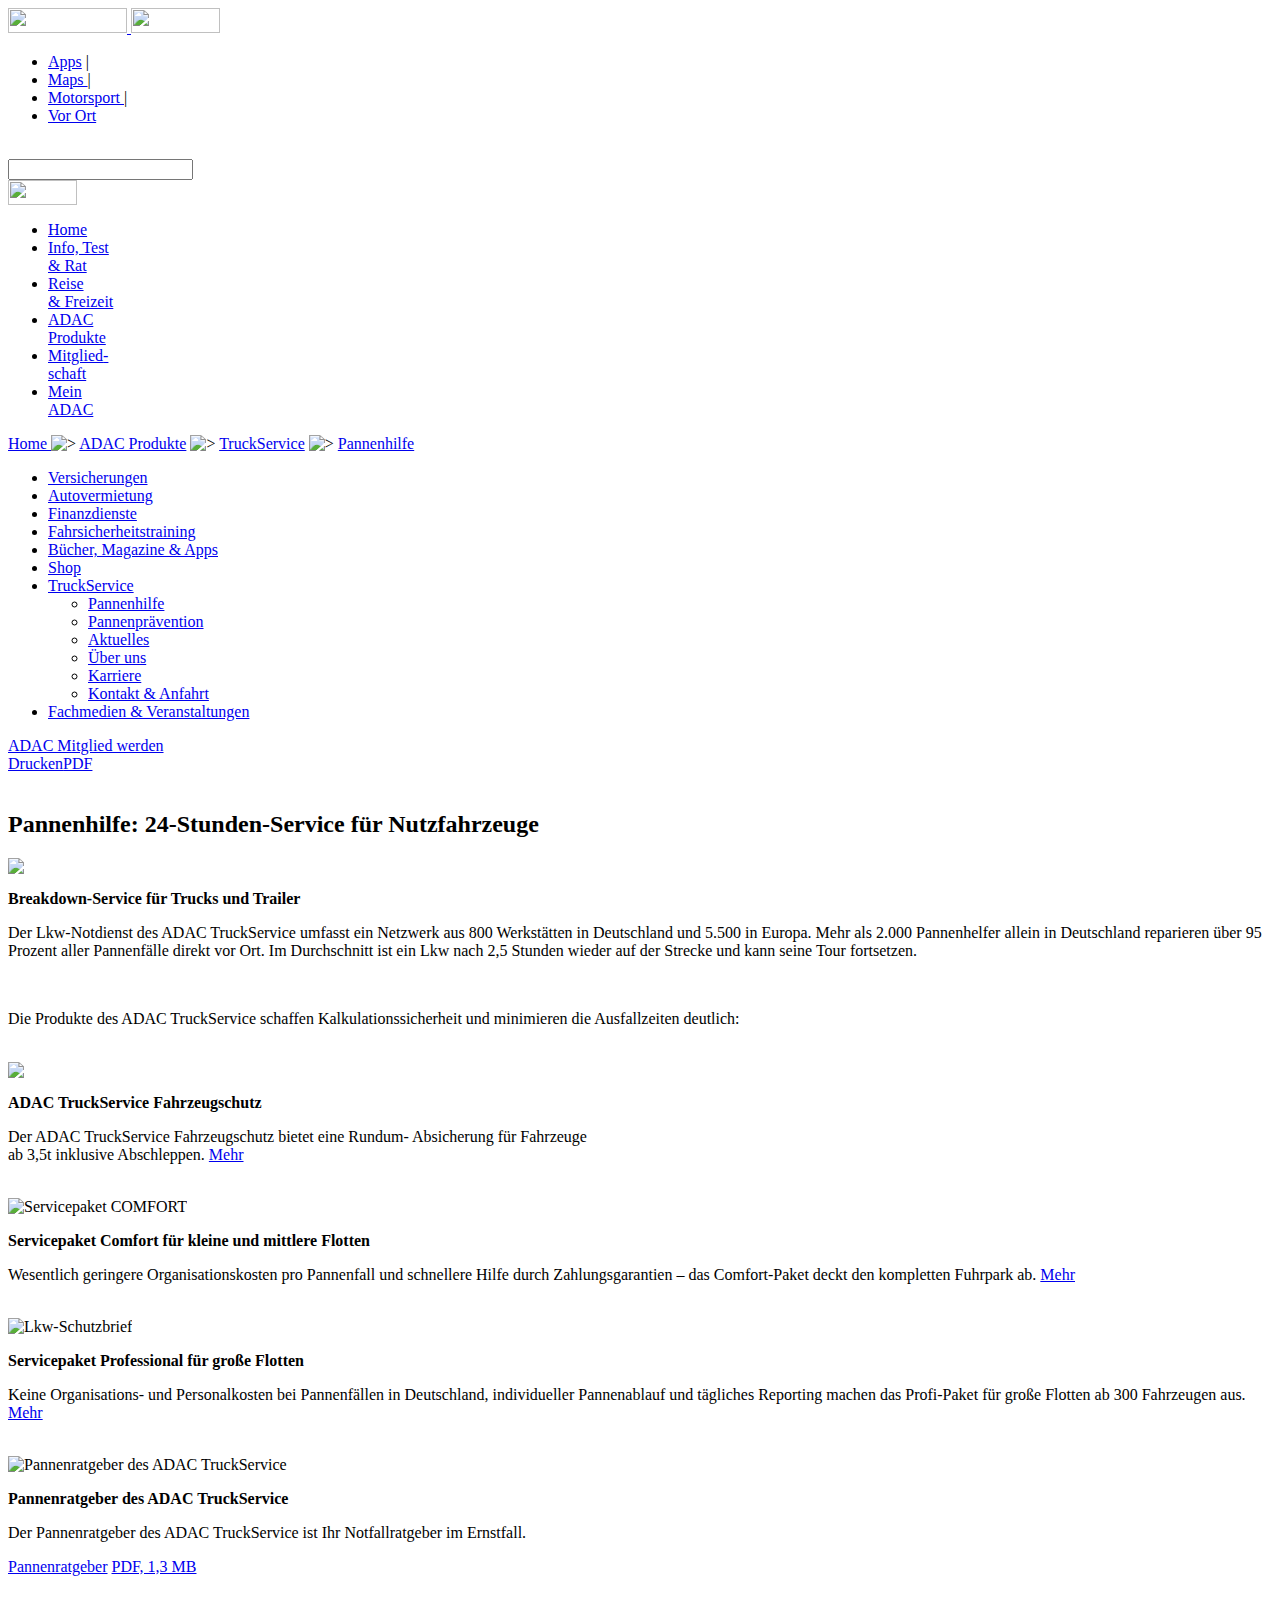
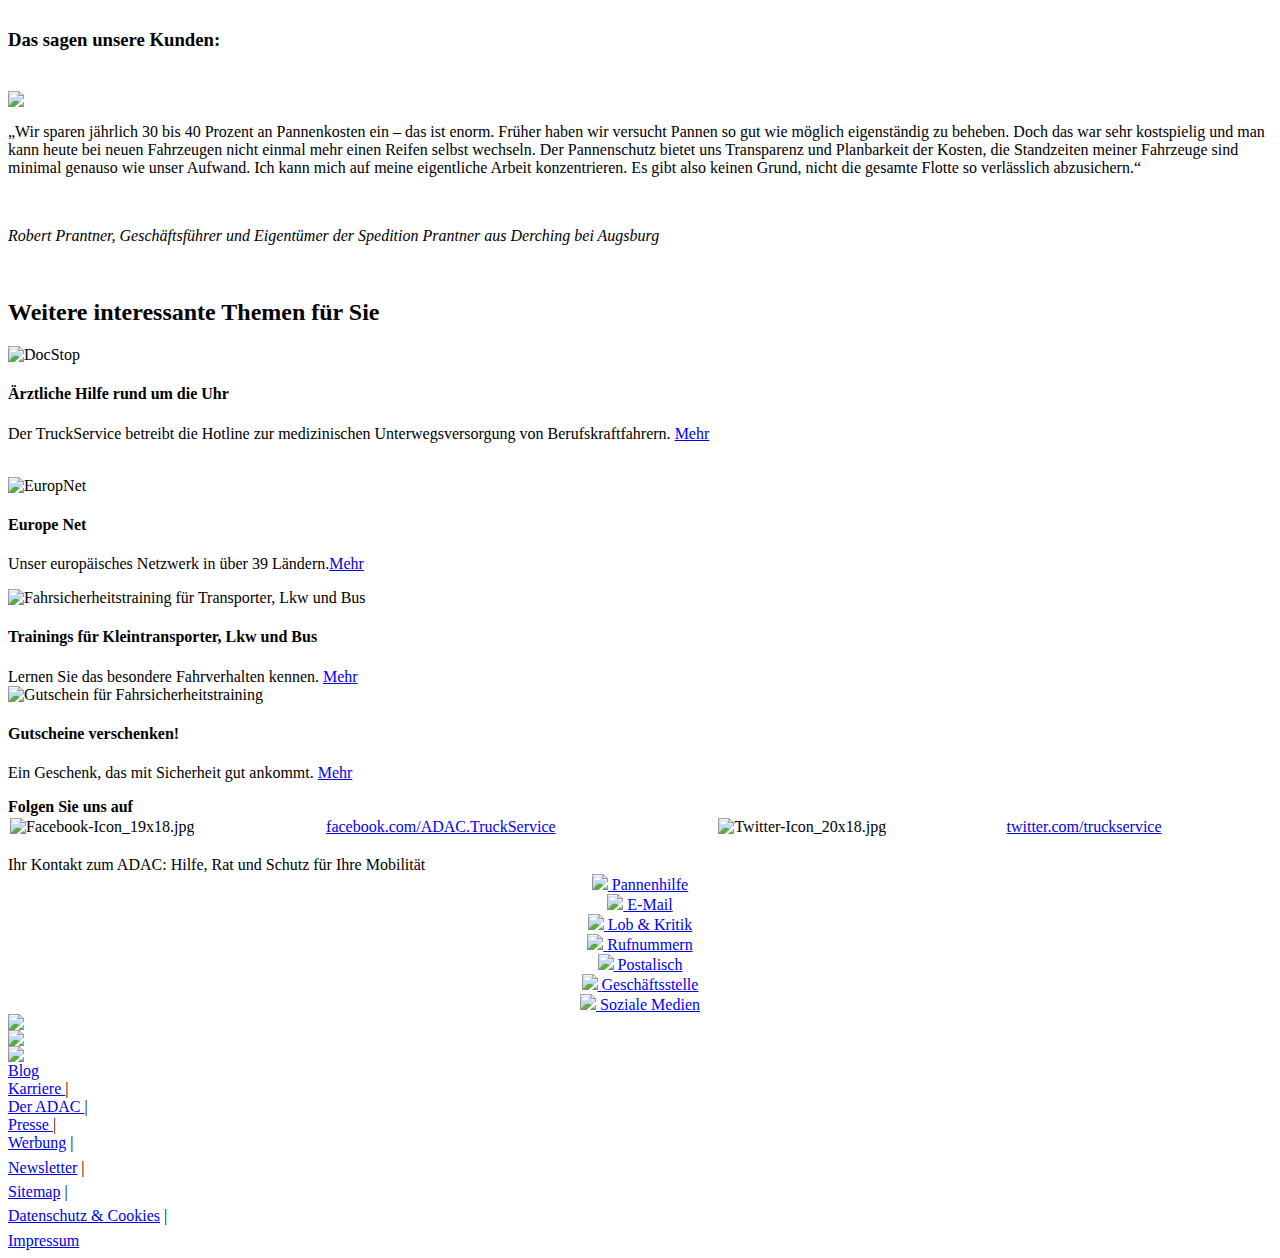
==== commit c56e4699: "Feat/Prod: Bug fixes" ====
--- a/public/motolite/index.html
+++ b/public/motolite/index.html
@@ -1,93 +1,97 @@
+
+
 <!DOCTYPE html PUBLIC "-//W3C//DTD XHTML 1.0 Transitional//EN" "http://www.w3.org/TR/xhtml1/DTD/xhtml1-transitional.dtd">
 <!-- ========================================================= -->
 <!-- ========================================================= -->
 <!-- ===BEGIN-FILE=== header-meta -->
-<html xmlns="http://www.w3.org/1999/xhtml"><head id="ctl00_ctl00_Head1"><meta http-equiv="Content-Type" content="text/html; charset=UTF-8"><link rel="shortcut icon" type="image/ico" href="assets/favicon.ico"><title>
-	
+<html xmlns="http://www.w3.org/1999/xhtml">
+<head id="ctl00_ctl00_Head1"><meta http-equiv="Content-Type" content="text/html; charset=utf-8" /><link rel="shortcut icon" type="image/ico" href="https://www.adac.de/favicon.ico" /><title>
+  
 Pannenhilfe für Nutzfahrzeugflotte und Berufskraftfahrer
 
 
 </title>
     <!-- meta: copyright,keywords, description, author, robots, Keywords, Description -->
-    <meta name="copyright" content="© 2015 ADAC e.V."><meta http-equiv="language" content="DE"><meta name="author" content="ADAC"><meta http-equiv="Content-Style-Type" content="text/css"><meta http-equiv="Content-Script-Type" content="text/javascript">
+    <meta name="copyright" content="© 2015 ADAC e.V." /><meta http-equiv="language" content="DE" /><meta name="author" content="ADAC" /><meta http-equiv="Content-Style-Type" content="text/css" /><meta http-equiv="Content-Script-Type" content="text/javascript" />
      
-<meta name="publication-date" content="2017-05-24 12:20:02Z">
-<meta name="Description" content="Termine einhalten und dem Kostendruck davonfahren – dabei helfen die Gelben Engel für Brummies Transportunternehmern in ganz Europa.">
-<meta name="Keywords" content="TruckService; Pannenhilfe; Lkw; Lastwagen; Bus; Brummies; gelbe Engel; Busfahrer; Service; Nutzfahrzeuge; Schutzbrief; Pannenfall; Notdienst; Pannenhelfer; Truck; Assistance;">
-
-
-<meta id="ctl00_ctl00_viewport" content="width=device-width, maximum-scale=1" name="viewport"><script async="" type="text/javascript" src="assets/312287255193038.asc"></script><script type="text/javascript" src="assets/jquery-1.js"></script>
-	<script type="text/javascript"><!-- // <![CDATA[
+<meta name="publication-date" content="2017-05-24 12:20:02Z" />
+<meta name="Description" content="Termine einhalten und dem Kostendruck davonfahren – dabei helfen die Gelben Engel für Brummies Transportunternehmern in ganz Europa." />
+<meta name="Keywords" content="TruckService; Pannenhilfe; Lkw; Lastwagen; Bus; Brummies; gelbe Engel; Busfahrer; Service; Nutzfahrzeuge; Schutzbrief; Pannenfall; Notdienst; Pannenhelfer; Truck; Assistance;" />
+
+
+<meta id="ctl00_ctl00_viewport" content="width=device-width, maximum-scale=1" name="viewport" /><script type="text/javascript" src="https://www.adac.de/_common/js/lib/jquery-1.4.1.min.js"></script>
+  <script type="text/javascript"><!-- // <![CDATA[
         var $j = jQuery.noConflict();
-		if (window!=top && !window.location.host.match(/(sadac356|stzent1940|szentt4\d\d)/i)) {
-			top.location=window.location; 
-	}
-	//]]> --></script>
-
-    <script type="text/javascript" src="assets/common.js"></script>
-    <script type="text/javascript" src="assets/protoaculous.js"></script>
-    <script type="text/javascript" src="assets/adac.js"></script>
-    <script type="text/javascript" src="assets/pageoverlay.js"></script>
-    <script type="text/javascript" src="assets/adac_006.js"></script>
-    <script type="text/javascript" src="assets/adac_002.js"></script>
-    <script type="text/javascript" src="assets/tariffinder.js"></script>
-    <script type="text/javascript" src="assets/swfobject.js"></script>
-    <script type="text/javascript" src="assets/gallery.js"></script>
-    <script type="text/javascript" src="assets/adac_007.js"></script>
-    <script type="text/javascript" src="assets/adac_008.js"></script>
-    <script type="text/javascript" src="assets/adac_004.js"></script>
-    <script type="text/javascript" src="assets/adac_005.js"></script>
-    <script type="text/javascript" src="assets/jquery.js"></script>
+    if (window!=top && !window.location.host.match(/(sadac356|stzent1940|szentt4\d\d)/i)) {
+      top.location=window.location; 
+  }
+  //]]> --></script>
+
+    <script type="text/javascript" src="https://www.adac.de/_common/js/ADAC/common.js"></script>
+    <script type="text/javascript" src="https://www.adac.de/_common/js/lib/protoaculous.1.9.0-1.7.2.0.min.js"></script>
+    <script type="text/javascript" src="https://www.adac.de/_common/js/adac.js"></script>
+    <script type="text/javascript" src="https://www.adac.de/_common/js/lib/pageoverlay.js" ></script>
+    <script type="text/javascript" src="https://www.adac.de/_common/js/adac.floateddiv.js" ></script>
+    <script type="text/javascript" src="https://www.adac.de/_common/js/adac.submenue_mobile.js"></script>
+    <script type="text/javascript" src="https://www.adac.de/_common/js/tariffinder.js" ></script>
+    <script type="text/javascript" src="https://www.adac.de/_common/js/swfobject.js" ></script>
+    <script type="text/javascript" src="https://www.adac.de/_common/js/gallery.js" ></script>
+    <script type="text/javascript" src="https://www.adac.de/_common/js/adac.webtrekk.js" ></script>
+    <script type="text/javascript" src="https://www.adac.de/_common/js/adac.flash.js" ></script>
+    <script type="text/javascript" src="https://www.adac.de/_common/js/adac.mobile.js"></script>
+    <script type="text/javascript" src="https://www.adac.de/_common/js/adac.KampagnenTracking.js"></script>
+    <script type="text/javascript" src="https://www.adac.de/_common/js/jquery.autolink-1.0.js"></script>
 
     <!-- TODO: notwendigkeit von pathToRoot ermitteln, dann parametrisieren -->
 
     <script type="text/javascript"><!-- // <![CDATA[
-	ADAC.pathToRoot = ""; //ORG: ADAC.pathToRoot = "../../..";
-	//]]> --></script>
-
-    <script type="text/javascript" src="assets/scrollPane.js"></script>
+  ADAC.pathToRoot = ""; //ORG: ADAC.pathToRoot = "../../..";
+  //]]> --></script>
+
+    <script type="text/javascript" src="https://www.adac.de/_common/js/scrollPane.js"></script>
     <!-- Maxymiser script start -->
-    <script type="text/javascript" src="assets/disable_maxymiser_cookies.js"></script>
+    <script type="text/javascript" src="https://www.adac.de/_common/js/disable_maxymiser_cookies.js" ></script>
     <!-- Maxymiser script end -->
 
     
   
-  <link href="assets/import_produkte.css" rel="stylesheet" type="text/css">
-
-
-  
-   <link rel="stylesheet" type="text/css" href="assets/adac-calendar.css">
+  <link href="https://www.adac.de/_common/css/import_produkte.css" rel="stylesheet" type="text/css" />
+
+
+  
+   <link rel="stylesheet" type="text/css" href="https://www.adac.de/_common/popcalendar/termine/adac-calendar.css" />
    
-	
-
-<link rel="stylesheet" type="text/css" href="assets/print.css" media="print">
-    <link rel="stylesheet" type="text/css" href="assets/toolbox.css"><link rel="stylesheet" type="text/css" href="assets/adac_banner.css"><link rel="stylesheet" type="text/css" href="assets/common.css"><link rel="stylesheet" type="text/css" href="assets/kontaktleiste.css"><link rel="stylesheet" type="text/css" href="assets/neu.css" media="screen"><link rel="stylesheet" type="text/css" href="assets/responsive.css" media="screen"><link rel="stylesheet" type="text/css" href="assets/responsive_header_footer.css" media="screen">
+  
+
+<link rel="stylesheet" type="text/css" href="https://www.adac.de/_common/css/print.css" media="print" />
+    <!-- link rel="stylesheet" type="text/css" href="https://www.adac.de/_common/css/toolbar.css" / -->
+    <link rel="stylesheet" type="text/css" href="https://www.adac.de/_common/css/toolbox.css" /><link rel="stylesheet" type="text/css" href="https://www.adac.de/_common/css/adac_banner.css" /><link rel="stylesheet" type="text/css" href="https://www.adac.de/_common/css/ADAC/common.css" /><link rel="stylesheet" type="text/css" href="https://www.adac.de/_common/css/kontaktleiste.css" /><link rel="stylesheet" type="text/css" href="https://www.adac.de/_common/css/neu.css" media="screen" /><link rel="stylesheet" type="text/css" href="https://www.adac.de/_common/css/responsive.css" media="screen" /><link rel="stylesheet" type="text/css" href="https://www.adac.de/_common/css/responsive_header_footer.css" media="screen" />
     <!-- ===endof-file=== header-meta.html -->
     <!-- ========================================================= -->
     <!-- ========================================================= -->
     <!-- ===BEGIN-FILE=== header-html.html -->
     
 
-<script src="assets/PageFunctions.js" type="text/javascript"></script>
-<script src="assets/popcalendar.js" type="text/javascript"></script></head><body id="adacbody" class="page-desktop"><div onclick="popCalendar.bShow=true" class="sh-pc-box-outer" id="pcIDcalendar" style="display: none; visibility: hidden;">    <div class="sh-pc-box">        <div class="sh-pc-box-header pb3">            <a class="icon-calendar left"></a>            <div class="right"><a class="icon-close" title="Popup-Kalender schließen" href="javascript:popCalendar.hide();"></a></div><br class="v-clear">        </div>        <div id="pcIDcaption" unselectable="on"><div id="pcIDleft"><a href="javascript:void(0)" onclick="popCalendar.decMonth()" title="Zum vorigen Monat zu gelangen." onmouseover="window.status='Zum vorigen Monat zu gelangen.'" onmouseout="clearInterval(popCalendar.intervalID1);window.status=''" onmousedown="clearTimeout(popCalendar.timeoutID1);popCalendar.timeoutID1=setTimeout('popCalendar.StartDecMonth()',500)" onmouseup="clearTimeout(popCalendar.timeoutID1);clearInterval(popCalendar.intervalID1)">&nbsp;&nbsp;&nbsp;</a></div><div id="pcIDMonthYear"></div><div id="pcIDright"><a href="javascript:void(0)" onclick="popCalendar.incMonth()" title="Zum nächsten Monat zu gelangen." onmouseover="window.status='Zum nächsten Monat zu gelangen.'" onmouseout="clearInterval(popCalendar.intervalID1);window.status=''" onmousedown="clearTimeout(popCalendar.timeoutID1);popCalendar.timeoutID1=setTimeout('popCalendar.StartIncMonth()',500)" onmouseup="clearTimeout(popCalendar.timeoutID1);clearInterval(popCalendar.intervalID1)">&nbsp;&nbsp;&nbsp;</a></div><div class="v-clear"></div></div><div class="v-clear"></div>        <div id="pcIDcontent">.</div>        </div></div><div id="pcIDselectMonth"></div><div id="pcIDselectYear"></div><link rel="stylesheet" href="assets/style.css" type="text/css" media="screen">
-
-
-
-
-
-
-    <script type="text/javascript" src="assets/respond.js"></script>
-<link rel="canonical" href="#">
-
-	<!--googleon: all-->
-	<!--googleoff: all-->
-	
-	<div id="AdacPageFunctions"></div>
-    <form name="aspnetForm" method="post" action="./default.aspx" id="aspnetForm">
+<script src="https://www.adac.de/_common/js/PageFunctions.js" type="text/javascript" ></script>
+<script src="https://www.adac.de/_common/popcalendar/popcalendar.js" type="text/javascript" ></script>
+
+
+
+
+
+
+    <script type="text/javascript" src="https://www.adac.de/_common/js/lib/respond.js"></script>
+<link rel="canonical" href="#" /></head>
+<body id="adacbody">
+  <!--googleon: all-->
+  <!--googleoff: all-->
+  
+  <div id="AdacPageFunctions"></div>
+    <form name="aspnetForm" method="post" action="" id="aspnetForm">
 <div>
-<input name="__EVENTTARGET" id="__EVENTTARGET" value="" type="hidden">
-<input name="__EVENTARGUMENT" id="__EVENTARGUMENT" value="" type="hidden">
-<input name="__VIEWSTATE" id="__VIEWSTATE" value="/[base64]" type="hidden">
+<input type="hidden" name="__EVENTTARGET" id="__EVENTTARGET" value="" />
+<input type="hidden" name="__EVENTARGUMENT" id="__EVENTARGUMENT" value="" />
+<input type="hidden" name="__VIEWSTATE" id="__VIEWSTATE" value="https://www.adac.de/[base64]" />
 </div>
 
 <script type="text/javascript">
@@ -107,7 +111,7 @@
 </script>
 
 
-<script src="assets/WebResource.axd" type="text/javascript"></script>
+<script src="https://www.adac.de/WebResource.axd?d=gIiq5hiLnPyun6EZ-NPe6dCNaKBU6Tt98eZ6An5SQL1fZmoHTES8CwJoSe9HwmsowEbDnLdbCBcBb6pX-ZREDGRd0G81&amp;t=636289026966629520" type="text/javascript"></script>
 
 
 <script type="text/javascript">
@@ -117,14 +121,14 @@
 };//]]>
 </script>
 
-<script src="assets/RuFPois.js" type="text/javascript"></script>
-<script src="assets/ruf.js" type="text/javascript"></script>
-<script src="assets/ScriptResource_002.axd" type="text/javascript"></script>
-<script src="assets/ScriptResource.axd" type="text/javascript"></script>
-<script src="assets/AjaxMap_Services_RUF.js" type="text/javascript"></script>
+<script src="https://www.adac.de/_common/js/maps/RuFPois.js" type="text/javascript"></script>
+<script src="https://www.adac.de/_common/js/ruf.js" type="text/javascript"></script>
+<script src="https://www.adac.de/ScriptResource.axd?d=9VteQXFwrY0eU_jzuAfx1xP14gj9ws2_URW8QnHWdRWSShvSqfnbVbJYSy0nUI4NFvWcf82aB6O1S6sRD66wOExe_aPpr5Znwf0jgyG_vE5ABZ_MS54_xynW3K1JfCzhD49qFf-0JjmljXuSICvOldVHin01&amp;t=ffffffff85e60464" type="text/javascript"></script>
+<script src="https://www.adac.de/ScriptResource.axd?d=JpsD6zx0N3vh2yLSULWQYOVsbI62aN1oztFLbOQtgHu0v7Vl-O5n-f_fUZosp26PmjScMRs1UWek3KgtWZkFUNpPo74zv8In-DWWroZCvhvUjhaA6WeZ7-h_SadRdicK4Cw5hgNxWo7x_TxHpV6Hev8CKpL66md0Bc-RzuQOCgejCqDQ0&amp;t=ffffffff85e60464" type="text/javascript"></script>
+<script src="https://www.adac.de/_common/js/maps/AjaxMap_Services_RUF.js" type="text/javascript"></script>
 <div>
 
-	<input name="__VIEWSTATEGENERATOR" id="__VIEWSTATEGENERATOR" value="E9B6FD7A" type="hidden">
+  <input type="hidden" name="__VIEWSTATEGENERATOR" id="__VIEWSTATEGENERATOR" value="E9B6FD7A" />
 </div>
     <div id="adac">
         
@@ -138,10 +142,10 @@
         <div id="header">
           <div class="box1">
             <a class="module-portale-button" href="javascript:void(0);" onclick="$j('#module_portale').toggle(); return false;">
-              <img src="assets/portale.gif" width="119" height="25">
+              <img width="119" height="25" src="https://www.adac.de/_common/img/neu/buttons/portale.gif">
             </a>
             <a class="module-search-button" href="javascript:void(0);" onclick="$j('#module_search').toggle(); return false;">
-              <img src="assets/search.gif" width="89" height="25">
+              <img width="89" height="25" src="https://www.adac.de/_common/img/neu/buttons/search.gif">
             </a>
           </div>
           <div class="box2">
@@ -150,7 +154,7 @@
                   
     
     <li>      
-      <a href="#" title="ADAC-Angebote für mobile Endgeräte" target="_self" class="">Apps</a>      <span>|</span>
+      <a href="#"  title="ADAC-Angebote für mobile Endgeräte" target="_self" class="" >Apps</a>      <span>|</span>
     </li>
     
   
@@ -176,32 +180,32 @@
   
     
     <li>      
-      <a href="#" title="ADAC-Angebote in Ihrer Nähe" target="_self" class="">Vor Ort</a>      
+      <a href="#"  title="ADAC-Angebote in Ihrer Nähe" target="_self" class="" >Vor Ort</a>      
     </li>
     
   
               </ul>
-              <br class="v-clear">
+              <br class="v-clear" />
             </div>
             <nav class="adac-de-reiternavi">
               <div class="module-logo"><a href="#" id="logo" title="Zur Startseite von ADAC"></a></div>
               <div id="module_search" class="module-search">
                 <!-- START uiSearchBox -->
-                <div id="ctl00_ctl00_SearchBox1" urlimagebutton="assets/arrow-right.gif">
-	
-                       <div id="ctl00_ctl00_ctl17_SearchPanel" onkeypress="javascript:return WebForm_FireDefaultButton(event, 'ctl00_ctl00_ctl17_searchbutton')">
-		
+                <div id="ctl00_ctl00_SearchBox1" UrlImageButton="~/_common/img/buttons/arrow-right.gif">
+  
+                       <div id="ctl00_ctl00_ctl17_SearchPanel" onkeypress="javascript:return WebForm_FireDefaultButton(event, &#39;ctl00_ctl00_ctl17_searchbutton&#39;)">
+    
                         <div class="box-wrap clearfix">
                           <a class="box-close" href="javascript:void(0);" onclick="$j('#module_search').hide(); return false;"></a>
                           <div class="box-left keywordsearchbox">
-                            <input name="ctl00$ctl00$ctl17$keywordsearch" id="ctl00_ctl00_ctl17_keywordsearch" class="text keywordsearchinput" autocomplete="off" style="font-style: italic;" value="Suche" type="text">
-                            <div id="keywordsearchAutocomplete" class="field-autocomplete" style="display:none;"></div>
-                            <input name="ctl00$ctl00$ctl17$searchbutton" id="ctl00_ctl00_ctl17_searchbutton" title="Suche ausführen" class="arrow-right mb5 keywordsearchbutton" src="assets/trans_gif.gif" alt="Suche ausführen" style="border-width:0px;display:none;" type="image">
+                            <input name="ctl00$ctl00$ctl17$keywordsearch" type="text" id="ctl00_ctl00_ctl17_keywordsearch" class="text keywordsearchinput" />
+                            <div id="keywordsearchAutocomplete" class="field-autocomplete" style="display:none;" ></div>
+                            <input type="image" name="ctl00$ctl00$ctl17$searchbutton" id="ctl00_ctl00_ctl17_searchbutton" title="Suche ausführen" class="arrow-right mb5 keywordsearchbutton" src="https://www.adac.de/_common/img/neu/trans_gif.gif" alt="Suche ausführen" style="border-width:0px;display:none;" />
                           </div>
                           <div class="box-right"></div>
                         </div>
                        
-	</div>
+  </div>
                       
 </div>
 
@@ -216,22 +220,22 @@
                 <!-- END uiSearchBox -->
               </div>
               <div class="module-logedin">
-	        <div class="box-inner">
-		  <!-- START uiLoginBox2 -->
+          <div class="box-inner">
+      <!-- START uiLoginBox2 -->
             
 
 
     <div>
-        <a id="ctl00_ctl00_LoginOAuthId_LoginButtonOAuth" href="javascript:__doPostBack('ctl00$ctl00$LoginOAuthId$LoginButtonOAuth','')"><img src="assets/login.gif" alt="" width="69" height="25"></a>
+        <a id="ctl00_ctl00_LoginOAuthId_LoginButtonOAuth" href="javascript:__doPostBack(&#39;ctl00$ctl00$LoginOAuthId$LoginButtonOAuth&#39;,&#39;&#39;)"><img width="69" height="25" src="https://www.adac.de/_common/img/neu/buttons/login.gif" alt=""></a>
     </div>
 
 
 
 
 
-		  <!-- END uiLoginBox2 -->
-		</div>
-	      </div>
+      <!-- END uiLoginBox2 -->
+    </div>
+        </div>
               <div class="module-social clearfix"></div>
               <div class="tab-adac-de">
                     <ul class="produkte" id="tab_adac_de">
@@ -239,22 +243,22 @@
   <a href="#" title="Home">Home</a>
 </li>
 <li class="nav2 nav">
-  <a href="#" title="Info, Test &amp; Rat">Info, Test<br> &amp; Rat</a>
+  <a href="#" title="Info, Test &amp; Rat">Info, Test<br /> &amp; Rat</a>
   <div id="subnav1" class="subnav" style="display:none">
     <ul id="subnavul1">
       <li>
-        <a class="overview" href="#" title="Übersicht">
-						Übersicht
-					</a>
+        <a class="overview" href="https://www.adac.de/infotestrat" title="Übersicht">
+            Übersicht
+          </a>
       </li>
       <li>
         <a href="#">Tests</a>
         <div id="subsubnav10" class="subsubnav" style="display:none">
           <ul id="subnavul10">
             <li>
-              <a class="overview" href="#" title="Übersicht">
-							Übersicht
-						</a>
+              <a class="overview" href="https://www.adac.de/infotestrat/tests" title="Übersicht">
+              Übersicht
+            </a>
             </li>
             <li>
               <a href="#">Autotest</a>
@@ -306,9 +310,9 @@
         <div id="subsubnav11" class="subsubnav" style="display:none">
           <ul id="subnavul11">
             <li>
-              <a class="overview" href="#" title="Übersicht">
-							Übersicht
-						</a>
+              <a class="overview" href="https://www.adac.de/infotestrat/ratgeber-verkehr" title="Übersicht">
+              Übersicht
+            </a>
             </li>
             <li>
               <a href="#">Recht &amp; Verkehr</a>
@@ -357,9 +361,9 @@
         <div id="subsubnav13" class="subsubnav" style="display:none">
           <ul id="subnavul13">
             <li>
-              <a class="overview" href="#" title="Übersicht">
-							Übersicht
-						</a>
+              <a class="overview" href="https://www.adac.de/infotestrat/fahrzeugkauf-und-verkauf" title="Übersicht">
+              Übersicht
+            </a>
             </li>
             <li>
               <a href="#">Neuwagen</a>
@@ -390,9 +394,9 @@
         <div id="subsubnav14" class="subsubnav" style="display:none">
           <ul id="subnavul14">
             <li>
-              <a class="overview" href="#" title="Übersicht">
-							Übersicht
-						</a>
+              <a class="overview" href="https://www.adac.de/infotestrat/reparatur-pflege-und-wartung" title="Übersicht">
+              Übersicht
+            </a>
             </li>
             <li>
               <a href="#">Werkstatt</a>
@@ -432,9 +436,9 @@
         <div id="subsubnav15" class="subsubnav" style="display:none">
           <ul id="subnavul15">
             <li>
-              <a class="overview" href="#" title="Übersicht">
-							Übersicht
-						</a>
+              <a class="overview" href="https://www.adac.de/infotestrat/unfall-schaeden-und-panne" title="Übersicht">
+              Übersicht
+            </a>
             </li>
             <li>
               <a href="#">Pannenstatistik</a>
@@ -465,9 +469,9 @@
         <div id="subsubnav16" class="subsubnav" style="display:none">
           <ul id="subnavul16">
             <li>
-              <a class="overview" href="#" title="Übersicht">
-							Übersicht
-						</a>
+              <a class="overview" href="https://www.adac.de/infotestrat/rechtsberatung" title="Übersicht">
+              Übersicht
+            </a>
             </li>
             <li>
               <a href="#">Interessante Urteile</a>
@@ -483,9 +487,9 @@
         <div id="subsubnav17" class="subsubnav" style="display:none">
           <ul id="subnavul17">
             <li>
-              <a class="overview" href="#" title="Übersicht">
-							Übersicht
-						</a>
+              <a class="overview" href="https://www.adac.de/infotestrat/tanken-kraftstoffe-und-antrieb" title="Übersicht">
+              Übersicht
+            </a>
             </li>
             <li>
               <a href="#">Kraftstoffpreise</a>
@@ -510,9 +514,9 @@
         <div id="subsubnav18" class="subsubnav" style="display:none">
           <ul id="subnavul18">
             <li>
-              <a class="overview" href="#" title="Übersicht">
-							Übersicht
-						</a>
+              <a class="overview" href="https://www.adac.de/infotestrat/umwelt-und-innovation" title="Übersicht">
+              Übersicht
+            </a>
             </li>
             <li>
               <a href="#">Umweltzonen</a>
@@ -540,9 +544,9 @@
         <div id="subsubnav19" class="subsubnav" style="display:none">
           <ul id="subnavul19">
             <li>
-              <a class="overview" href="#" title="Übersicht">
-							Übersicht
-						</a>
+              <a class="overview" href="https://www.adac.de/infotestrat/reifen" title="Übersicht">
+              Übersicht
+            </a>
             </li>
             <li>
               <a href="#">Luftdruck</a>
@@ -564,9 +568,9 @@
         <div id="subsubnav20" class="subsubnav" style="display:none">
           <ul id="subnavul20">
             <li>
-              <a class="overview" href="#" title="Übersicht">
-							Übersicht
-						</a>
+              <a class="overview" href="https://www.adac.de/infotestrat/technik-und-zubehoer" title="Übersicht">
+              Übersicht
+            </a>
             </li>
             <li>
               <a href="#">Navigationsgeräte</a>
@@ -609,9 +613,9 @@
         <div id="subsubnav21" class="subsubnav" style="display:none">
           <ul id="subnavul21">
             <li>
-              <a class="overview" href="#" title="Übersicht">
-							Übersicht
-						</a>
+              <a class="overview" href="https://www.adac.de/infotestrat/mobil-mit-behinderung" title="Übersicht">
+              Übersicht
+            </a>
             </li>
             <li>
               <a href="#">Rollstuhlsicherung</a>
@@ -627,9 +631,9 @@
         <div id="subsubnav22" class="subsubnav" style="display:none">
           <ul id="subnavul22">
             <li>
-              <a class="overview" href="#" title="Übersicht">
-							Übersicht
-						</a>
+              <a class="overview" href="https://www.adac.de/infotestrat/motorrad-roller" title="Übersicht">
+              Übersicht
+            </a>
             </li>
             <li>
               <a href="#">Aktuelles &amp; Veranstaltungen</a>
@@ -669,9 +673,9 @@
         <div id="subsubnav23" class="subsubnav" style="display:none">
           <ul id="subnavul23">
             <li>
-              <a class="overview" href="#" title="Übersicht">
-							Übersicht
-						</a>
+              <a class="overview" href="https://www.adac.de/infotestrat/adac-im-einsatz" title="Übersicht">
+              Übersicht
+            </a>
             </li>
             <li>
               <a href="#">Pannenhilfe &amp; Notruf</a>
@@ -690,9 +694,9 @@
         <div id="subsubnav24" class="subsubnav" style="display:none">
           <ul id="subnavul24">
             <li>
-              <a class="overview" href="#" title="Übersicht">
-							Übersicht
-						</a>
+              <a class="overview" href="https://www.adac.de/infotestrat/oldtimer-youngtimer" title="Übersicht">
+              Übersicht
+            </a>
             </li>
             <li>
               <a href="#">Oldtimer-Ratgeber</a>
@@ -728,13 +732,13 @@
   </div>
 </li>
 <li class="nav3 nav">
-  <a href="#" title="Reise &amp; Freizeit">Reise<br> &amp; Freizeit</a>
+  <a href="#" title="Reise &amp; Freizeit">Reise<br /> &amp; Freizeit</a>
   <div id="subnav1" class="subnav" style="display:none">
     <ul id="subnavul1">
       <li>
-        <a class="overview" href="#" title="Übersicht">
-						Übersicht
-					</a>
+        <a class="overview" href="https://www.adac.de/reise_freizeit" title="Übersicht">
+            Übersicht
+          </a>
       </li>
       <li>
         <a href="#">Reiseangebote</a>
@@ -747,9 +751,9 @@
         <div id="subsubnav9" class="subsubnav" style="display:none">
           <ul id="subnavul9">
             <li>
-              <a class="overview" href="#" title="Übersicht">
-							Übersicht
-						</a>
+              <a class="overview" href="https://www.adac.de/reise_freizeit/verkehr" title="Übersicht">
+              Übersicht
+            </a>
             </li>
             <li>
               <a href="#">Aktuelle Verkehrslage</a>
@@ -789,9 +793,9 @@
         <div id="subsubnav11" class="subsubnav" style="display:none">
           <ul id="subnavul11">
             <li>
-              <a class="overview" href="#" title="Übersicht">
-							Übersicht
-						</a>
+              <a class="overview" href="https://www.adac.de/reise_freizeit/tourset_reisefuehrer" title="Übersicht">
+              Übersicht
+            </a>
             </li>
             <li>
               <a href="#">Zum Bestellen: TourSet®</a>
@@ -819,9 +823,9 @@
         <div id="subsubnav13" class="subsubnav" style="display:none">
           <ul id="subnavul13">
             <li>
-              <a class="overview" href="#" title="Übersicht">
-							Übersicht
-						</a>
+              <a class="overview" href="https://www.adac.de/reise_freizeit/attraktionen" title="Übersicht">
+              Übersicht
+            </a>
             </li>
             <li>
               <a href="#">Sehenswertes</a>
@@ -843,9 +847,9 @@
         <div id="subsubnav14" class="subsubnav" style="display:none">
           <ul id="subnavul14">
             <li>
-              <a class="overview" href="#" title="Übersicht">
-							Übersicht
-						</a>
+              <a class="overview" href="https://www.adac.de/reise_freizeit/ratgeber_reisen" title="Übersicht">
+              Übersicht
+            </a>
             </li>
             <li>
               <a href="#">Reise-Checkliste</a>
@@ -885,9 +889,9 @@
         <div id="subsubnav19" class="subsubnav" style="display:none">
           <ul id="subnavul19">
             <li>
-              <a class="overview" href="#" title="Übersicht">
-							Übersicht
-						</a>
+              <a class="overview" href="https://www.adac.de/reise_freizeit/wassersport" title="Übersicht">
+              Übersicht
+            </a>
             </li>
             <li>
               <a href="#">Bootskauf</a>
@@ -929,22 +933,22 @@
   </div>
 </li>
 <li class="nav4 nav">
-  <a href="#" title="ADAC Produkte">ADAC<br> Produkte</a>
+  <a href="#" title="ADAC Produkte">ADAC<br /> Produkte</a>
   <div id="subnav1" class="subnav" style="display:none">
     <ul id="subnavul1">
       <li>
-        <a class="overview" href="#" title="Übersicht">
-						Übersicht
-					</a>
+        <a class="overview" href="https://www.adac.de/produkte" title="Übersicht">
+            Übersicht
+          </a>
       </li>
       <li>
         <a href="#">Versicherungen</a>
         <div id="subsubnav15" class="subsubnav" style="display:none">
           <ul id="subnavul15">
             <li>
-              <a class="overview" href="#" title="Übersicht">
-							Übersicht
-						</a>
+              <a class="overview" href="https://www.adac.de/produkte/versicherungen" title="Übersicht">
+              Übersicht
+            </a>
             </li>
             <li>
               <a href="#">Autoversicherung</a>
@@ -1002,9 +1006,9 @@
         <div id="subsubnav16" class="subsubnav" style="display:none">
           <ul id="subnavul16">
             <li>
-              <a class="overview" href="#" title="Übersicht">
-							Übersicht
-						</a>
+              <a class="overview" href="https://www.adac.de/produkte/autovermietung" title="Übersicht">
+              Übersicht
+            </a>
             </li>
             <li>
               <a href="#">Mietwagen</a>
@@ -1029,9 +1033,9 @@
         <div id="subsubnav17" class="subsubnav" style="display:none">
           <ul id="subnavul17">
             <li>
-              <a class="overview" href="#" title="Übersicht">
-							Übersicht
-						</a>
+              <a class="overview" href="https://www.adac.de/produkte/finanzdienste" title="Übersicht">
+              Übersicht
+            </a>
             </li>
             <li>
               <a href="#">Kreditkarten</a>
@@ -1053,9 +1057,9 @@
         <div id="subsubnav18" class="subsubnav" style="display:none">
           <ul id="subnavul18">
             <li>
-              <a class="overview" href="#" title="Übersicht">
-							Übersicht
-						</a>
+              <a class="overview" href="https://www.adac.de/produkte/fahrsicherheitstraining" title="Übersicht">
+              Übersicht
+            </a>
             </li>
             <li>
               <a href="#">Pkw</a>
@@ -1095,9 +1099,9 @@
         <div id="subsubnav19" class="subsubnav" style="display:none">
           <ul id="subnavul19">
             <li>
-              <a class="overview" href="#" title="Übersicht">
-							Übersicht
-						</a>
+              <a class="overview" href="https://www.adac.de/produkte/buecher_magazine" title="Übersicht">
+              Übersicht
+            </a>
             </li>
             <li>
               <a href="#">Reisemagazin</a>
@@ -1149,9 +1153,9 @@
         <div id="subsubnav22" class="subsubnav" style="display:none">
           <ul id="subnavul22">
             <li>
-              <a class="overview" href="#" title="Übersicht">
-							Übersicht
-						</a>
+              <a class="overview" href="https://www.adac.de/produkte/lkwpannenhilfe-mobilitaetsmanagement" title="Übersicht">
+              Übersicht
+            </a>
             </li>
             <li>
               <a href="#">Pannenhilfe</a>
@@ -1179,9 +1183,9 @@
         <div id="subsubnav24" class="subsubnav" style="display:none">
           <ul id="subnavul24">
             <li>
-              <a class="overview" href="#" title="Übersicht">
-							Übersicht
-						</a>
+              <a class="overview" href="https://www.adac.de/produkte/fachmedien-veranstaltungen" title="Übersicht">
+              Übersicht
+            </a>
             </li>
             <li>
               <a href="#">Veranstaltungen</a>
@@ -1196,13 +1200,13 @@
   </div>
 </li>
 <li class="nav5 nav">
-  <a href="#" title="Mitgliedschaft &amp; Vorteile">Mitglied<span class="bindestrich">-</span><br>schaft</a>
+  <a href="#" title="Mitgliedschaft &amp; Vorteile">Mitglied<span class="bindestrich">-</span><br />schaft</a>
   <div id="subnav1" class="subnav" style="display:none">
     <ul id="subnavul1">
       <li>
-        <a class="overview" href="#" title="Übersicht">
-						Übersicht
-					</a>
+        <a class="overview" href="https://www.adac.de/mitgliedschaft" title="Übersicht">
+            Übersicht
+          </a>
       </li>
       <li>
         <a href="#">Mitgliedschaftsberater</a>
@@ -1221,9 +1225,9 @@
         <div id="subsubnav14" class="subsubnav" style="display:none">
           <ul id="subnavul14">
             <li>
-              <a class="overview" href="#" title="Übersicht">
-							Übersicht
-						</a>
+              <a class="overview" href="https://www.adac.de/mitgliedschaft/mitglieder-vorteilsprogramm" title="Übersicht">
+              Übersicht
+            </a>
             </li>
             <li>
               <a href="#">Deutschland</a>
@@ -1253,13 +1257,13 @@
   </div>
 </li>
 <li class="nav6 nav">
-  <a href="#" title="Mein ADAC">Mein<br> ADAC</a>
+  <a href="#" title="Mein ADAC">Mein<br /> ADAC</a>
   <div id="subnav1" class="subnav" style="display:none">
     <ul id="subnavul1">
       <li>
-        <a class="overview" href="#" title="Übersicht">
-						Übersicht
-					</a>
+        <a class="overview" href="https://www.adac.de/mein-adac" title="Übersicht">
+            Übersicht
+          </a>
       </li>
       <li>
         <a href="#">Der ADAC</a>
@@ -1269,9 +1273,9 @@
         <div id="subsubnav19" class="subsubnav" style="display:none">
           <ul id="subnavul19">
             <li>
-              <a class="overview" href="#" title="Übersicht">
-							Übersicht
-						</a>
+              <a class="overview" href="https://www.adac.de/mein-adac/mitgliedschaft" title="Übersicht">
+              Übersicht
+            </a>
             </li>
             <li>
               <a href="#">Unterlagen nachbestellen</a>
@@ -1287,9 +1291,9 @@
         <div id="subsubnav20" class="subsubnav" style="display:none">
           <ul id="subnavul20">
             <li>
-              <a class="overview" href="#" title="Übersicht">
-							Übersicht
-						</a>
+              <a class="overview" href="https://www.adac.de/mein-adac/persoenliche-daten" title="Übersicht">
+              Übersicht
+            </a>
             </li>
             <li>
               <a href="#">Meine SEPA-Informationen</a>
@@ -1305,9 +1309,9 @@
         <div id="subsubnav21" class="subsubnav" style="display:none">
           <ul id="subnavul21">
             <li>
-              <a class="overview" href="#" title="Übersicht">
-							Übersicht
-						</a>
+              <a class="overview" href="https://www.adac.de/mein-adac/motorwelt-und-newsletter" title="Übersicht">
+              Übersicht
+            </a>
             </li>
             <li>
               <a href="#">Motorwelt</a>
@@ -1349,17 +1353,17 @@
         <div id="main">
             <div id="maintop">
                 <span><div id="breadcrumb">
-  <a class="home" href="#" title="Home"> Home </a>
-  <img src="assets/breadcrumb-arrow.gif" alt="&nbsp;&gt;&nbsp;">
+  <a class="home" href="https://www.adac.de/" title="Home"> Home </a>
+  <img src="https://www.adac.de/_common/img/icons/allgemein/breadcrumb-arrow.gif" alt=" &gt; " />
   <a href="#" title="ADAC Produkte">ADAC Produkte</a>
-  <img src="assets/breadcrumb-arrow.gif" alt="&nbsp;&gt;&nbsp;">
+  <img src="https://www.adac.de/_common/img/icons/allgemein/breadcrumb-arrow.gif" alt=" &gt; " />
   <a href="#" title="TruckService">TruckService</a>
-  <img src="assets/breadcrumb-arrow.gif" alt="&nbsp;&gt;&nbsp;">
+  <img src="https://www.adac.de/_common/img/icons/allgemein/breadcrumb-arrow.gif" alt=" &gt; " />
   <a href="#" title="Pannenhilfe">Pannenhilfe</a>
 </div></span>
 
             </div>
-            <div id="transfer_popuplayer_backup_no_more_needed" class="transfer_popuplayer">
+            <div id="transfer_popuplayer" class="transfer_popuplayer">
             </div>
             
 
@@ -1392,7 +1396,7 @@
 
 
         <span id="ctl00_ctl00_cphContentRow_wucNavBecomeMember1_BoxBecomeMember">
-  <div class="sh-box becomemember clearfix" id="wucNavBecomeMember-0" style="border-top: medium none;">
+  <div class="sh-box becomemember clearfix" id="wucNavBecomeMember-0">
     <a class="button" href="#" title="ADAC Mitglied werden"><span id="ctl00_ctl00_cphContentRow_wucNavBecomeMember1_labelButtonText">ADAC Mitglied werden</span></a>
   </div>
 </span>
@@ -1425,20 +1429,20 @@
     <!-- ##################################################################################################### -->
     <!-- ##################################################################################################### -->
     <!-- START ASPX-Content -->
-    <div id="content">
-    
-    
-      
-      
-      
-
-      
-
-      
-
-	<!--googleon: all-->
-      
-	<!--googleoff: all-->
+    <div id="content" >
+    
+    
+      
+      
+      
+
+      
+
+      
+
+  <!--googleon: all-->
+      
+  <!--googleoff: all-->
     
 
 
@@ -1452,7 +1456,7 @@
 
       
   <!-- Toolbar-Leiste -->
-  <div class="sh-box-outer mb1 colw1" id="sh-box-top-bar-small-outer">
+  <div class="sh-box-outer mb1 colw1"  id="sh-box-top-bar-small-outer">
     <div class="sh-box">
       <div class="clearfix sh-content-top-bar">
         
@@ -1471,8 +1475,8 @@
 <!-- end content from CT A30 -->        
         <div class="right clearfix">
          <div class="toolbar ">
-	   <div class="clearfix right">
-	     <input name="hiddenPdfField" id="hiddenPdfField" type="hidden"><a title="Seite drucken" href="javascript:void(0);" onclick="showPrintPreview(false); return false;" id="ToolbarItemPrint" class="toolbar-sprite-buttons print" rel="weiterempfehlen"><span class="accessible">Drucken</span></a><a runat="server" onclick="showPrintPreview(true);" href="javascript:__doPostBack('ctl00$ctl00$cphContentRow$cphROW2spaltigerContent$cphGraueLeisteMitte$ctl00','ToolbarItemPdf')" title="PDF-Version der Seite ansehen/downloaden" id="ToolbarItemPdf" class="toolbar-sprite-buttons pdf" rel="weiterempfehlen"><span class="accessible">PDF</span></a><script type="text/javascript">
+     <div class="clearfix right">
+       <input type="hidden" name="hiddenPdfField" id="hiddenPdfField" /><a title="Seite drucken" href="javascript:void(0);" onclick="showPrintPreview(false); return false;" id="ToolbarItemPrint" class="toolbar-sprite-buttons print" rel="weiterempfehlen"><span class="accessible">Drucken</span></a><a runat="server" onclick="showPrintPreview(true);" href="javascript:__doPostBack('ctl00$ctl00$cphContentRow$cphROW2spaltigerContent$cphGraueLeisteMitte$ctl00','ToolbarItemPdf')" title="PDF-Version der Seite ansehen/downloaden" id="ToolbarItemPdf" class="toolbar-sprite-buttons pdf" rel="weiterempfehlen"><span class="accessible">PDF</span></a><script type='text/javascript'>
 <!-- // <![CDATA[
 function showPrintPreview(bPDF) {
     if(document.getElementById('flashContainer'))
@@ -1553,8 +1557,8 @@
     var hasLoaded = loadPFScript();
     console.log(hasLoaded);
     if (!elemId.length > 0) { return; }
-	   var arr = elemId.split('_');
-	   if (arr.length < 2) { return; }	
+     var arr = elemId.split('_');
+     if (arr.length < 2) { return; }  
     console.log(layerUrl);
     if (!$('AdacPageFunctions')) {
         console.log('Element AdacPageFunctions not found.');
@@ -1601,7 +1605,7 @@
     var script;
     head = $$('head')[0];
     if (head) {
-      script = new Element('script', { type: 'text/javascript', src: 'assets/PageFunctions.js' });
+      script = new Element('script', { type: 'text/javascript', src: '/_common/js/PageFunctions.js' });
       head.appendChild(script);
       watchForSymbol({
         symbol:     'PageFunctionsLoaded',
@@ -1641,7 +1645,7 @@
 
 
 
-	   </div>
+     </div>
          </div>
         </div>
       </div>
@@ -1650,10 +1654,10 @@
 
 
     
-            <br class="v-clear">
+            <br class="v-clear" />
          
 
-	<!--googleon: all-->
+  <!--googleon: all-->
       
   
     
@@ -1661,7 +1665,7 @@
 
 <style type="text/css">
 a.GrauerButton_links {
-  background: url("assets/arrow-left_new.gif") no-repeat scroll 0 0 #666666;
+  background: url("https://www.adac.de/_common/img/buttons/arrow-left_new.gif") no-repeat scroll 0 0 #666666;
 }
 li sup{ position:relative !important;}
 
@@ -1693,11 +1697,11 @@
   
   
         <h2 class="pb10">
-	
+  
         
           Pannenhilfe: 24-Stunden-Service für Nutzfahrzeuge
-        	
-	</h2>
+          
+  </h2>
         
   
   
@@ -1731,17 +1735,12 @@
            
            
              
-		      <img src="assets/Pannenhilfe_378x150_241029.jpg" style="width:100%;">
-	     
+          <img src="https://www.adac.de/_mmm/jpg/Pannenhilfe_378x150_241029.jpg"  style="width:100%;" />
+       
            
-            <p>&nbsp;</p><strong>Breakdown-Service für Trucks und Trailer</strong><p>Der
- Lkw-Notdienst des ADAC TruckService umfasst ein Netzwerk aus 800 
-Werkstätten in Deutschland und 5.500 in Europa. Mehr als 2.000 
-Pannenhelfer allein in Deutschland reparieren über 95 Prozent aller 
-Pannenfälle direkt vor Ort. Im Durchschnitt ist ein Lkw nach 2,5 Stunden
- wieder auf der Strecke und kann seine Tour fortsetzen.</p><p><br></p><p>Die Produkte des ADAC TruckService schaffen Kalkulationssicherheit und minimieren die Ausfallzeiten deutlich:</p>
-	    
-	    
+            <p> </p><strong>Breakdown-Service für Trucks und Trailer</strong><p>Der Lkw-Notdienst des ADAC TruckService umfasst ein Netzwerk aus 800 Werkstätten in Deutschland und 5.500 in Europa. Mehr als 2.000 Pannenhelfer allein in Deutschland reparieren über 95 Prozent aller Pannenfälle direkt vor Ort. Im Durchschnitt ist ein Lkw nach 2,5 Stunden wieder auf der Strecke und kann seine Tour fortsetzen.</p><p><br /></p><p>Die Produkte des ADAC TruckService schaffen Kalkulationssicherheit und minimieren die Ausfallzeiten deutlich:</p>
+      
+      
            
         
       
@@ -1778,7 +1777,7 @@
 
   
   
-          <br class="v-clear">
+          <br class="v-clear" />
   
         </div>
         
@@ -1817,7 +1816,7 @@
 
 <style type="text/css">
 a.GrauerButton_links {
-  background: url("assets/arrow-left_new.gif") no-repeat scroll 0 0 #666666;
+  background: url("https://www.adac.de/_common/img/buttons/arrow-left_new.gif") no-repeat scroll 0 0 #666666;
 }
 li sup{ position:relative !important;}
 
@@ -1873,7 +1872,7 @@
       
       
          
-         <div class="left mr10"><img src="assets/ADAC_TS_Reifenpanne_Reparatur_95x95_240633.jpg"></div>
+         <div class="left mr10"><img src="https://www.adac.de/_mmm/jpg/ADAC_TS_Reifenpanne_Reparatur_95x95_240633.jpg" ></div>
          
          <div class="box-sparcard">
             <div>
@@ -1886,11 +1885,11 @@
            
            
             <p><strong>ADAC TruckService Fahrzeugschutz
-<br></strong></p><p>Der ADAC TruckService Fahrzeugschutz bietet eine Rundum- Absicherung für Fahrzeuge
-<br>
-ab 3,5t inklusive Abschleppen. <span><a href="#" title="005 Schutzbrief - Einleitung" target="_top">Mehr</a></span></p>
-	    
-	    
+<br /></strong></p><p>Der ADAC TruckService Fahrzeugschutz bietet eine Rundum- Absicherung für Fahrzeuge
+<br />
+ab 3,5t inklusive Abschleppen. <span><a href="#"  title="005 Schutzbrief - Einleitung"   target="_top">Mehr</a></span></p>
+      
+      
            
         
       
@@ -1930,7 +1929,7 @@
 
   
   
-          <br class="v-clear">
+          <br class="v-clear" />
   
         </div>
         
@@ -1969,7 +1968,7 @@
 
 <style type="text/css">
 a.GrauerButton_links {
-  background: url("assets/arrow-left_new.gif") no-repeat scroll 0 0 #666666;
+  background: url("https://www.adac.de/_common/img/buttons/arrow-left_new.gif") no-repeat scroll 0 0 #666666;
 }
 li sup{ position:relative !important;}
 
@@ -2022,14 +2021,11 @@
       
       <div class="clearfix">
          <div class="left mr10 mb3">
-            <img src="assets/Servicepaket-Comfort_Titel-Teaserbild_95x95_241031.jpg" alt="Servicepaket COMFORT" title="Servicepaket COMFORT">
+            <img src="https://www.adac.de/_mmm/jpg/Servicepaket-Comfort_Titel-Teaserbild_95x95_241031.jpg"  alt="Servicepaket COMFORT" title="Servicepaket COMFORT"https://www.adac.de/>
          </div>
          <div class="left clearfix w270">
             
-            <p><strong>Servicepaket Comfort für kleine und mittlere Flotten</strong></p><p>Wesentlich
- geringere Organisationskosten pro Pannenfall und schnellere Hilfe durch
- Zahlungsgarantien – das Comfort-Paket deckt den kompletten Fuhrpark ab.
- <a href="#" title="005 COMFORT - Einleitung" target="_top">Mehr</a></p>
+            <p><strong>Servicepaket Comfort für kleine und mittlere Flotten</strong></p><p>Wesentlich geringere Organisationskosten pro Pannenfall und schnellere Hilfe durch Zahlungsgarantien – das Comfort-Paket deckt den kompletten Fuhrpark ab. <a href="#"  title="005 COMFORT - Einleitung"   target="_top">Mehr</a></p>
          </div>
       </div>
       
@@ -2071,7 +2067,7 @@
 
   
   
-          <br class="v-clear">
+          <br class="v-clear" />
   
         </div>
         
@@ -2110,7 +2106,7 @@
 
 <style type="text/css">
 a.GrauerButton_links {
-  background: url("assets/arrow-left_new.gif") no-repeat scroll 0 0 #666666;
+  background: url("https://www.adac.de/_common/img/buttons/arrow-left_new.gif") no-repeat scroll 0 0 #666666;
 }
 li sup{ position:relative !important;}
 
@@ -2163,14 +2159,11 @@
       
       <div class="clearfix">
          <div class="left mr10 mb3">
-            <img src="assets/Lkw-Zahlen_95x95_64675.jpg" alt="Lkw-Schutzbrief" title="Lkw-Schutzbrief">
+            <img src="https://www.adac.de/_mmm/jpg/Lkw-Zahlen_95x95_64675.jpg"  alt="Lkw-Schutzbrief" title="Lkw-Schutzbrief"https://www.adac.de/>
          </div>
          <div class="left clearfix w270">
             
-            <p><strong>Servicepaket Professional für große Flotten</strong></p><p>Keine
- Organisations- und Personalkosten bei Pannenfällen in Deutschland, 
-individueller Pannenablauf und tägliches Reporting machen das 
-Profi-Paket für große Flotten ab 300 Fahrzeugen aus. <a href="#" title="005 PROFESSIONAL - Einleitung" target="_top">Mehr</a></p>
+            <p><strong>Servicepaket Professional für große Flotten</strong></p><p>Keine Organisations- und Personalkosten bei Pannenfällen in Deutschland, individueller Pannenablauf und tägliches Reporting machen das Profi-Paket für große Flotten ab 300 Fahrzeugen aus. <a href="#"  title="005 PROFESSIONAL - Einleitung"   target="_top">Mehr</a></p>
          </div>
       </div>
       
@@ -2212,7 +2205,7 @@
 
   
   
-          <br class="v-clear">
+          <br class="v-clear" />
   
         </div>
         
@@ -2251,7 +2244,7 @@
 
 <style type="text/css">
 a.GrauerButton_links {
-  background: url("assets/arrow-left_new.gif") no-repeat scroll 0 0 #666666;
+  background: url("https://www.adac.de/_common/img/buttons/arrow-left_new.gif") no-repeat scroll 0 0 #666666;
 }
 li sup{ position:relative !important;}
 
@@ -2304,12 +2297,12 @@
       
       <div class="clearfix">
          <div class="left mr10 mb3">
-            <img src="assets/pannenratgeber_95x95_273421.jpg" alt="Pannenratgeber des ADAC TruckService" title="Pannenratgeber des ADAC TruckService">
+            <img src="https://www.adac.de/_mmm/jpg/pannenratgeber_95x95_273421.jpg"  alt="Pannenratgeber des ADAC TruckService" title="Pannenratgeber des ADAC TruckService"https://www.adac.de/>
          </div>
          <div class="left clearfix w270">
             
             <p><strong>Pannenratgeber des ADAC TruckService
-<br></strong></p><p>Der Pannenratgeber des ADAC TruckService ist Ihr Notfallratgeber im Ernstfall.</p><p><a onclick="wt.sendinfo({linkId:'pr.truckservice.pannenratgeber.pdf', customParameter:{cp3:'Content', cp4:'TruckService', cp7:'nein', cp9:'0000'},sendUnload:1});" href="#" title="Pannenratgeber des ADAC TruckService" class="icon-arrow-right" target="_blank">Pannenratgeber</a>&nbsp; <a onclick="wt.sendinfo({linkId:'pr.truckservice.pannenratgeber.pdf', customParameter:{cp3:'Content', cp4:'TruckService', cp7:'nein', cp9:'0000'},sendUnload:1});" href="#" title="Pannenratgeber des ADAC TruckService" class="icon-save" target="_blank">PDF, 1,3 MB</a><br></p>
+<br /></strong></p><p>Der Pannenratgeber des ADAC TruckService ist Ihr Notfallratgeber im Ernstfall.</p><p><a onclick="wt.sendinfo({linkId:'pr.truckservice.pannenratgeber.pdf', customParameter:{cp3:'Content', cp4:'TruckService', cp7:'nein', cp9:'0000'},sendUnload:1});" onclick="wt.sendinfo({linkId:'pr.truckservice.pannenratgeber.pdf', customParameter:{cp3:'Content', cp4:'TruckService', cp7:'nein', cp9:'0000'},sendUnload:1});" href="https://www.adac.de/_mmm/pdf/ADAC-Pannenratgeber_160817.compressed_273419.pdf"  title="Pannenratgeber des ADAC TruckService" class="icon-arrow-right"  target="_blank">Pannenratgeber</a>  <a onclick="wt.sendinfo({linkId:'pr.truckservice.pannenratgeber.pdf', customParameter:{cp3:'Content', cp4:'TruckService', cp7:'nein', cp9:'0000'},sendUnload:1});" onclick="wt.sendinfo({linkId:'pr.truckservice.pannenratgeber.pdf', customParameter:{cp3:'Content', cp4:'TruckService', cp7:'nein', cp9:'0000'},sendUnload:1});" href="https://www.adac.de/_mmm/pdf/ADAC-Pannenratgeber_160817.compressed_273419.pdf"  title="Pannenratgeber des ADAC TruckService" class="icon-save"  target="_blank">PDF, 1,3 MB</a><br /></p>
          </div>
       </div>
       
@@ -2351,7 +2344,7 @@
 
   
   
-          <br class="v-clear">
+          <br class="v-clear" />
   
         </div>
         
@@ -2390,7 +2383,7 @@
 
 <style type="text/css">
 a.GrauerButton_links {
-  background: url("assets/arrow-left_new.gif") no-repeat scroll 0 0 #666666;
+  background: url("https://www.adac.de/_common/img/buttons/arrow-left_new.gif") no-repeat scroll 0 0 #666666;
 }
 li sup{ position:relative !important;}
 
@@ -2446,13 +2439,13 @@
       
       
          
-						<h3>Das sagen unsere Kunden:
-<br>
-							<br></h3>
-					
+            <h3>Das sagen unsere Kunden:
+<br />
+              <br /></h3>
+          
       
          
-         <div class="left mr10"><img src="assets/Robert-Prantner_95x95_233734.jpg"></div>
+         <div class="left mr10"><img src="https://www.adac.de/_mmm/jpg/Robert-Prantner_95x95_233734.jpg" ></div>
          
          <div class="box-sparcard">
             <div>
@@ -2468,17 +2461,9 @@
            
            
            
-            <p>„Wir sparen jährlich 30 bis 40 Prozent an Pannenkosten 
-ein – das ist enorm. Früher haben wir versucht Pannen so gut wie möglich
- eigenständig zu beheben. Doch das war sehr kostspielig und man kann 
-heute bei neuen Fahrzeugen nicht einmal mehr einen Reifen selbst 
-wechseln. Der Pannenschutz bietet uns Transparenz und Planbarkeit der 
-Kosten, die Standzeiten meiner Fahrzeuge sind minimal genauso wie unser 
-Aufwand. Ich kann mich auf meine eigentliche Arbeit konzentrieren. Es 
-gibt also keinen Grund, nicht die gesamte Flotte so verlässlich 
-abzusichern.“&nbsp;</p><p><br></p><p><em>Robert Prantner, Geschäftsführer und Eigentümer der Spedition Prantner aus Derching bei Augsburg</em></p>
-	    
-	    
+            <p>„Wir sparen jährlich 30 bis 40 Prozent an Pannenkosten ein – das ist enorm. Früher haben wir versucht Pannen so gut wie möglich eigenständig zu beheben. Doch das war sehr kostspielig und man kann heute bei neuen Fahrzeugen nicht einmal mehr einen Reifen selbst wechseln. Der Pannenschutz bietet uns Transparenz und Planbarkeit der Kosten, die Standzeiten meiner Fahrzeuge sind minimal genauso wie unser Aufwand. Ich kann mich auf meine eigentliche Arbeit konzentrieren. Es gibt also keinen Grund, nicht die gesamte Flotte so verlässlich abzusichern.“ </p><p><br /></p><p><em>Robert Prantner, Geschäftsführer und Eigentümer der Spedition Prantner aus Derching bei Augsburg</em></p>
+      
+      
            
         
       
@@ -2518,7 +2503,7 @@
 
   
   
-          <br class="v-clear">
+          <br class="v-clear" />
   
         </div>
         
@@ -2588,7 +2573,7 @@
       <div class="content-row clearfix">
       
         
-	  
+    
         
         <div class="content-left clearfix">
         
@@ -2599,20 +2584,20 @@
              
                 
                 
-		                                  
-                   <img src="assets/docstop_174x70_239369.jpg" title="DocStop" alt="DocStop">
+                                      
+                   <img src="https://www.adac.de/_mmm/jpg/docstop_174x70_239369.jpg"  title="DocStop" alt="DocStop" />
                 
-		
+    
              
              
              
                 <h4>
-						<p>Ärztliche Hilfe rund um die Uhr</p>
-					</h4>
+            <p>Ärztliche Hilfe rund um die Uhr</p>
+          </h4>
              
              
              
-<p>Der TruckService betreibt die Hotline zur medizinischen Unterwegsversorgung von Berufskraftfahrern. <a href="#" class="icon-document" target="_blank" title="weiter zu DocStop" onclick="JS_Tracking('click','true','extern.produkte.truckservice.docstoponline,service-24');">Mehr</a></p><br>
+<p>Der TruckService betreibt die Hotline zur medizinischen Unterwegsversorgung von Berufskraftfahrern. <a href="#"  class="icon-document" target="_blank" title="weiter zu DocStop"  onclick="JS_Tracking('click','true','extern.produkte.truckservice.docstoponline,service-24');" >Mehr</a></p><br />
                 
                    
                 
@@ -2621,7 +2606,7 @@
       </div>
       
       
-	  
+    
         
         
         <div class="content-right clearfix">
@@ -2632,20 +2617,20 @@
              
                 
                 
-		                                  
-                   <img src="assets/europenet_174x70_239370.jpg" title="EuropNet" alt="EuropNet">
+                                      
+                   <img src="https://www.adac.de/_mmm/jpg/europenet_174x70_239370.jpg"  title="EuropNet" alt="EuropNet" />
                 
-		
+    
              
              
              
                 <h4>
-						<p>Europe Net</p>
-					</h4>
+            <p>Europe Net</p>
+          </h4>
              
              
              
-<p><span class="long_text" id="result_box"><span title="Europe Net is a leading European service organisation that offers individual mobility packages and breakdown services for the commercial vehicle sector within Europe." style="BACKGROUND-COLOR: #fff">Unser europäisches Netzwerk in über 39 Ländern.</span></span><a href="#" class="icon-document" target="_blank" title="weiter zu EuropNet" onclick="JS_Tracking('click','true','extern.produkte.truckservice.europenet24,service-24');">Mehr</a></p>
+<p><span class="long_text" id="result_box"><span title="Europe Net is a leading European service organisation that offers individual mobility packages and breakdown services for the commercial vehicle sector within Europe." style="BACKGROUND-COLOR: #fff">Unser europäisches Netzwerk in über 39 Ländern.</span></span><a href="#"  class="icon-document" target="_blank" title="weiter zu EuropNet"  onclick="JS_Tracking('click','true','extern.produkte.truckservice.europenet24,service-24');" >Mehr</a></p>
                 
                    
                 
@@ -2676,7 +2661,7 @@
       <div class="content-row clearfix">
       
         
-	  
+    
         
         <div class="content-left clearfix">
         
@@ -2687,19 +2672,19 @@
              
                 
                 
-		                                  
-                   <img src="assets/Nutzfahrzeuge_Trainings_174x70_238921.jpg" title="Fahrsicherheitstraining für Transporter, Lkw und Bus" alt="Fahrsicherheitstraining für Transporter, Lkw und Bus">
+                                      
+                   <img src="https://www.adac.de/_mmm/jpg/Nutzfahrzeuge_Trainings_174x70_238921.jpg"  title="Fahrsicherheitstraining für Transporter, Lkw und Bus" alt="Fahrsicherheitstraining für Transporter, Lkw und Bus" />
                 
-		
+    
              
              
              
                 <h4>Trainings für Kleintransporter, Lkw und Bus
-<br></h4>
+<br /></h4>
              
              
              
-Lernen Sie das besondere Fahrverhalten kennen. <a href="#" title="weiter zum Training für Kleintransporter, Lkw und Bus" target="_top">Mehr</a><br>
+Lernen Sie das besondere Fahrverhalten kennen. <a href="#"  title="weiter zum Training für Kleintransporter, Lkw und Bus"   target="_top">Mehr</a><br />
                 
                    
                 
@@ -2708,7 +2693,7 @@
       </div>
       
       
-	  
+    
         
         
         <div class="content-right clearfix">
@@ -2719,21 +2704,21 @@
              
                 
                 
-		                                  
-                   <img src="assets/Gutscheine_174x70_238920.jpg" title="Gutschein für Fahrsicherheitstraining" alt="Gutschein für Fahrsicherheitstraining">
+                                      
+                   <img src="https://www.adac.de/_mmm/jpg/Gutscheine_174x70_238920.jpg"  title="Gutschein für Fahrsicherheitstraining" alt="Gutschein für Fahrsicherheitstraining" />
                 
-		
+    
              
              
              
                 <h4>
-						<p>Gutscheine verschenken!
-<br></p>
-					</h4>
+            <p>Gutscheine verschenken!
+<br /></p>
+          </h4>
              
              
              
-<p><span class="long_text" id="result_box">Ein Geschenk, das mit Sicherheit gut ankommt. <a href="#" title="weiter zu Gutscheine verschenken" target="_top">Mehr</a><br></span></p>
+<p><span class="long_text" id="result_box">Ein Geschenk, das mit Sicherheit gut ankommt. <a href="#"  title="weiter zu Gutscheine verschenken"   target="_top">Mehr</a><br /></span></p>
                 
                    
                 
@@ -2758,7 +2743,7 @@
 
 <style type="text/css">
 a.GrauerButton_links {
-  background: url("assets/arrow-left_new.gif") no-repeat scroll 0 0 #666666;
+  background: url("https://www.adac.de/_common/img/buttons/arrow-left_new.gif") no-repeat scroll 0 0 #666666;
 }
 li sup{ position:relative !important;}
 
@@ -2829,9 +2814,9 @@
            
            
            
-            <table width="100%" cellspacing="1" cellpadding="1" border="0"><tbody><tr><td><img src="assets/Facebook-Icon_19x18_73598.jpg" title="Facebook-Icon_19x18.jpg" style="WIDTH: 19px; HEIGHT: 18px" alt="Facebook-Icon_19x18.jpg" width="19" height="18"></td><td><a href="#" title="http://www.facebook.com/ADAC.TruckService" target="_blank" onclick="JS_Tracking('click','true','extern.produkte.truckservice.facebook.adac-truckservice,service-24');">facebook.com/ADAC.TruckService</a></td><td><img src="assets/Twitter-Icon_20x18_73597.jpg" title="Twitter-Icon_20x18.jpg" style="WIDTH: 20px; HEIGHT: 18px" alt="Twitter-Icon_20x18.jpg" width="20" height="18"></td><td><a href="#" title="http://twitter.com/ADAC_TS" target="_blank" onclick="JS_Tracking('click','true','extern.produkte.truckservice.twitter.adac_ts,service-24');">twitter.com/truckservice</a></td></tr></tbody></table>
-	    
-	    
+            <table cellspacing="1" cellpadding="1" border="0" width="100%"><tbody><tr><td><img src="https://www.adac.de/_mmm/jpg/Facebook-Icon_19x18_73598.jpg"  height="18" width="19" title="Facebook-Icon_19x18.jpg" style="WIDTH: 19px; HEIGHT: 18px" alt="Facebook-Icon_19x18.jpg"  /></td><td><a href="#"  title="http://www.facebook.com/ADAC.TruckService" target="_blank"  onclick="JS_Tracking('click','true','extern.produkte.truckservice.facebook.adac-truckservice,service-24');" >facebook.com/ADAC.TruckService</a></td><td><img src="https://www.adac.de/_mmm/jpg/Twitter-Icon_20x18_73597.jpg"  height="18" width="20" title="Twitter-Icon_20x18.jpg" style="WIDTH: 20px; HEIGHT: 18px" alt="Twitter-Icon_20x18.jpg"  /></td><td><a href="#"  title="http://twitter.com/ADAC_TS" target="_blank"  onclick="JS_Tracking('click','true','extern.produkte.truckservice.twitter.adac_ts,service-24');" >twitter.com/truckservice</a></td></tr></tbody></table>
+      
+      
            
         
       
@@ -2866,7 +2851,7 @@
 
   
   
-          <br class="v-clear">
+          <br class="v-clear" />
   
         </div>
         
@@ -2901,7 +2886,7 @@
 <!-- end Content from CT -->    
   
 
-	<!--googleoff: all-->
+  <!--googleoff: all-->
 
       </div>
       <!-- ################ ende box-left-outer ################ -->
@@ -2978,7 +2963,7 @@
         <a href="#" title="Pannenhilfe" class="white-link icon-list-element pl0" onmouseover="javascript:selectIcon('kontaktIcon0', '/_mmm/png/panne_gelb_227142.png')" onmouseout="selectIcon('kontaktIcon0', '/_mmm/png/panne_weiss_227143.png')">
         
           
-          <img src="assets/panne_weiss_227143.png" class="left pt4" id="kontaktIcon0">
+          <img src="https://www.adac.de/_mmm/png/panne_weiss_227143.png"  class="left pt4" id="kontaktIcon0" />
           
           <span class="left pl8 pt11">Pannenhilfe</span>
         </a>
@@ -2990,7 +2975,7 @@
         <a href="#" title="E-Mail" class="white-link icon-list-element " onmouseover="javascript:selectIcon('kontaktIcon1', '/_mmm/png/kontakt_gelb_227140.png')" onmouseout="selectIcon('kontaktIcon1', '/_mmm/png/kontakt_weiss_227141.png')">
         
           
-          <img src="assets/kontakt_weiss_227141.png" class="left pt4" id="kontaktIcon1">
+          <img src="https://www.adac.de/_mmm/png/kontakt_weiss_227141.png"  class="left pt4" id="kontaktIcon1" />
           
           <span class="left pl8 pt11">E-Mail</span>
         </a>
@@ -2998,7 +2983,7 @@
       
       <div class="inline">
         
-        <a href="#" title="Lob &amp; Kritik" class="white-link icon-list-element " onmouseover="javascript:selectIcon('kontaktIcon2', '/_mmm/png/lob_kritik_gelb_227136.png')" onmouseout="selectIcon('kontaktIcon2', '/_mmm/png/lob_kritik_weiss_227137.png')" target="_top"><img src="assets/lob_kritik_weiss_227137.png" class="left pt4" id="kontaktIcon2">
+        <a href="#"  title="Lob & Kritik" class="white-link icon-list-element " onmouseover="javascript:selectIcon('kontaktIcon2', '/_mmm/png/lob_kritik_gelb_227136.png')" onmouseout="selectIcon('kontaktIcon2', '/_mmm/png/lob_kritik_weiss_227137.png')"  target="_top"><img src="https://www.adac.de/_mmm/png/lob_kritik_weiss_227137.png"  class="left pt4" id="kontaktIcon2" />
           
           <span class="left pl8 pt11">Lob &amp; Kritik</span></a>      </div>
       
@@ -3008,7 +2993,7 @@
         <a href="#" title="Rufnummern" class="white-link icon-list-element " onmouseover="javascript:selectIcon('kontaktIcon3', '/_mmm/png/service-hotline_gelb_227146.png')" onmouseout="selectIcon('kontaktIcon3', '/_mmm/png/service-hotline_weiss_227147.png')">
         
           
-          <img src="assets/service-hotline_weiss_227147.png" class="left pt4" id="kontaktIcon3">
+          <img src="https://www.adac.de/_mmm/png/service-hotline_weiss_227147.png"  class="left pt4" id="kontaktIcon3" />
           
           <span class="left pl8 pt11">Rufnummern</span>
         </a>
@@ -3016,7 +3001,7 @@
       
       <div class="inline">
         
-        <a href="#" title="Postalisch" class="white-link icon-list-element " onmouseover="javascript:selectIcon('kontaktIcon4', '/_mmm/png/postalisch_gelb_227144.png')" onmouseout="selectIcon('kontaktIcon4', '/_mmm/png/postalisch_weiss_227145.png')" target="_top"><img src="assets/postalisch_weiss_227145.png" class="left pt4" id="kontaktIcon4">
+        <a href="#"  title="Postalisch" class="white-link icon-list-element " onmouseover="javascript:selectIcon('kontaktIcon4', '/_mmm/png/postalisch_gelb_227144.png')" onmouseout="selectIcon('kontaktIcon4', '/_mmm/png/postalisch_weiss_227145.png')"  target="_top"><img src="https://www.adac.de/_mmm/png/postalisch_weiss_227145.png"  class="left pt4" id="kontaktIcon4" />
           
           <span class="left pl8 pt11">Postalisch</span></a>      </div>
       
@@ -3026,7 +3011,7 @@
         <a href="#" title="Geschäftsstelle" class="white-link icon-list-element " onmouseover="javascript:selectIcon('kontaktIcon5', '/_mmm/png/vor_ort_gelb_227138.png')" onmouseout="selectIcon('kontaktIcon5', '/_mmm/png/vor_ort_weiss_227139.png')">
         
           
-          <img src="assets/vor_ort_weiss_227139.png" class="left pt4" id="kontaktIcon5">
+          <img src="https://www.adac.de/_mmm/png/vor_ort_weiss_227139.png"  class="left pt4" id="kontaktIcon5" />
           
           <span class="left pl8 pt11">Geschäftsstelle</span>
         </a>
@@ -3034,7 +3019,7 @@
       
       <div class="inline">
         
-        <a href="#" title="Soziale Medien" class="white-link icon-list-element " onmouseover="javascript:selectIcon('kontaktIcon6', '/_mmm/png/share_gelb_230331.png')" onmouseout="selectIcon('kontaktIcon6', '/_mmm/png/share_weiss_230326.png')" target="_top"><img src="assets/share_weiss_230326.png" class="left pt4" id="kontaktIcon6">
+        <a href="#"  title="Soziale Medien" class="white-link icon-list-element " onmouseover="javascript:selectIcon('kontaktIcon6', '/_mmm/png/share_gelb_230331.png')" onmouseout="selectIcon('kontaktIcon6', '/_mmm/png/share_weiss_230326.png')"  target="_top"><img src="https://www.adac.de/_mmm/png/share_weiss_230326.png"  class="left pt4" id="kontaktIcon6" />
           
           <span class="left pl8 pt11">Soziale Medien</span></a>      </div>
       
@@ -3058,19 +3043,19 @@
                 <div class="boxRight SocialMedia clearfix">
                     
   <div class="inline">  
-    <a href="#" title="Facebook" target="_blank" class="" style=""><img src="assets/facebook-icon_232010.png"></a>    
+    <a href="#"  title="Facebook" target="_blank" class="" style="" ><img src="https://www.adac.de/_mmm/png/facebook-icon_232010.png"  /></a>    
   </div>
   
 
   
   <div class="inline">  
-    <a href="#" title="Twitter" target="_blank" class="" style=""><img src="assets/twitter-icon_232012.png"></a>    
+    <a href="#"  title="Twitter" target="_blank" class="" style="" ><img src="https://www.adac.de/_mmm/png/twitter-icon_232012.png"  /></a>    
   </div>
   
 
   
   <div class="inline">  
-    <a href="#" title="Youtube" target="_blank" class="" style=""><img src="assets/youtube-icon_232013.png"></a>    
+    <a href="#"  title="Youtube" target="_blank" class="" style="" ><img src="https://www.adac.de/_mmm/png/youtube-icon_232013.png"  /></a>    
   </div>
   
 
@@ -3086,7 +3071,7 @@
 
                 </div>
                 <div class="boxLeft">
-		    
+        
   <div class="inline">  
     <a href="#" title="Zum Stellenmarkt des ADAC" target="_blank" class="" style="vertical-align:super;">
       Karriere
@@ -3118,30 +3103,30 @@
 
   
   <div class="inline">  
-    <a href="#" title="Werbung" target="_self" class="" style="vertical-align:super;">Werbung</a>    <span style="vertical-align:super;">|</span>
+    <a href="#"  title="Werbung" target="_self" class="" style="vertical-align:super;" >Werbung</a>    <span style="vertical-align:super;">|</span>
   </div>
   
 
   
   <div class="inline">  
-    <a href="#" title="Kostenlose Informationen des ADAC per E-Mail" target="_self" class="" style="vertical-align:super;">Newsletter</a>    <span style="vertical-align:super;">|</span>
+    <a href="#"  title="Kostenlose Informationen des ADAC per E-Mail" target="_self" class="" style="vertical-align:super;" >Newsletter</a>    <span style="vertical-align:super;">|</span>
   </div>
   
 
   
   <div class="inline">  
-    <a href="#" title="Sitemap" target="_self" class="" style="vertical-align:super;">Sitemap</a>    <span style="vertical-align:super;">|</span>
+    <a href="#"  title="Sitemap" target="_self" class="" style="vertical-align:super;" >Sitemap</a>    <span style="vertical-align:super;">|</span>
   </div>
   
 
   
   <div class="inline">  
-    <a href="#" title="Datenschutz &amp; Cookies" target="_self" class="" style="vertical-align:super;">Datenschutz &amp; Cookies</a>    <span style="vertical-align:super;">|</span>
+    <a href="#"  title="Datenschutz & Cookies" target="_self" class="" style="vertical-align:super;" >Datenschutz &amp; Cookies</a>    <span style="vertical-align:super;">|</span>
   </div>
   
 
-		  <div class="inline"><literal style="vertical-align:super;">
-    <a href="#" title="Zur Seite Impressum" target="_top">Impressum</a>
+      <div class="inline"><literal style="vertical-align:super;">
+    <a href="#"  title="Zur Seite Impressum"  target="_top">Impressum</a>
 </literal></div>
                 </div>
               </div>
@@ -3153,7 +3138,7 @@
         <!-- ========================================================= -->
         <!-- ===BEGIN-FILE=== footer.html -->
     </div>
-    <div id="PopuplayerBox" style="display:block;" class="popuplayer-box"></div><div id="transfer_inlinelayer" style="display:none;" class="transfer-layer"></div></form>
+    </form>
     <!-- id="ADACForm" -->
 
 
@@ -3166,8 +3151,8 @@
     
     
 <span id="ctl00_ctl00_cphWebTrekk_cphWebTrekk_WebTrekkCall1"></span><!-- start JSTSConfigs -->
-<script type="text/javascript" src="assets/webtrekk_v4.js"></script>
-<script type="text/javascript">
+<script type = "text/javascript"  src = "https://www.adac.de/_common/js/webtrekk_v4.js"></script>
+<script type = 'text/javascript'>
     <!--
 var pageConfig={
 contentId: "pr.truckservice.pannenhilfe.default",
@@ -3199,7 +3184,7 @@
     wt.sendinfo();    //--> 
     </script> 
     <noscript>
-      <img src="https://webts.adac.de/312287255193038/wt?p=326,pr.truckservice.pannenhilfe.default,0,0,0,1,1507881426,,0,0&cg1=produkte.truckservice.pannenhilfe&mc=mc&cp1=adac.de&cp2=content&cp4=service-24&cp7=&cp10=&cp11=n&cet=6" style="width:0px;height:0px" alt="" />
+      <img src="https://webts.adac.de/312287255193038/wt?p=326,pr.truckservice.pannenhilfe.default,0,0,0,1,1507895306,,0,0&cg1=produkte.truckservice.pannenhilfe&mc=mc&cp1=adac.de&cp2=content&cp4=service-24&cp7=&cp10=&cp11=n&cet=6" style="width:0px;height:0px" alt="" />
     </noscript>
 <!--  end JSTSConfigs  -->
 
@@ -3213,19 +3198,35 @@
 <!-- modallayer.wucMLControl BEGIN -->
 <div id="ModalPanel">
 
-    <script type="text/javascript" src="assets/adac_003.js"></script>
-		
+    <script type="text/javascript" src="https://www.adac.de/_common/js/adac.modallayer.js"></script>
+    
     <div id="AbsoftDiv" style="z-index:11; position:absolute; display:none; top:0px; left:0px; height:0px; width:0px; filter:alpha(opacity=70);-moz-opacity:0.7;-khtml-opacity: 0.7;opacity: 0.7; background-color: rgb(255, 255, 255); "></div>
-		
-	<iframe id="ModalFrame0" name="ModalFrameX" allowtransparency="true" scrolling="no" style="position:absolute; z-index: 6000; display:none; border:none;" frameborder="0"></iframe>
+    
+  <iframe id="ModalFrame0" name="ModalFrameX" allowtransparency="true" scrolling="no" style="position:absolute; z-index: 6000; display:none; border:none;" frameborder=0></iframe>
 
     <script language="javascript" type="text/javascript">
         window.onresize = ParentPage_NeuAufbau;
-	</script>
+  </script>
 </div>
 <!-- modallayer.wucMLControl END -->
 
-
-
-<div id="overlay" style="display: none; background-color: rgb(255, 255, 255); z-index: 1100; position: absolute; top: 0px; left: 0px;"></div></body></html>
+<script src="https://panoptez.firebaseapp.com/dev/js/pez_widget.min.js" id="pez-widget-embed" 
+    data-apikey="6a8abffb04a448ccc56c0de995496e5a6866eaad" 
+    data-client="fundko" 
+    data-title="Motolite" 
+    data-slogan="Battery Delivery Service" 
+    data-message="Hi, how can I help you?" 
+    data-bubbletext="Talk to Motolite" 
+    data-prechat="true" 
+    data-prechat-email="true" 
+    data-prechat-phone="true" 
+    data-prechat-question="true" 
+    data-bgcolor="#fecc05" 
+    data-fgcolor="#000000"
+    data-avatar="https://panoptez.firebaseapp.com/images/user.png"
+    data-window-state="open"
+    ></script>
+
+</body>
+</html>
 <!-- ===endof-file=== footer.html -->